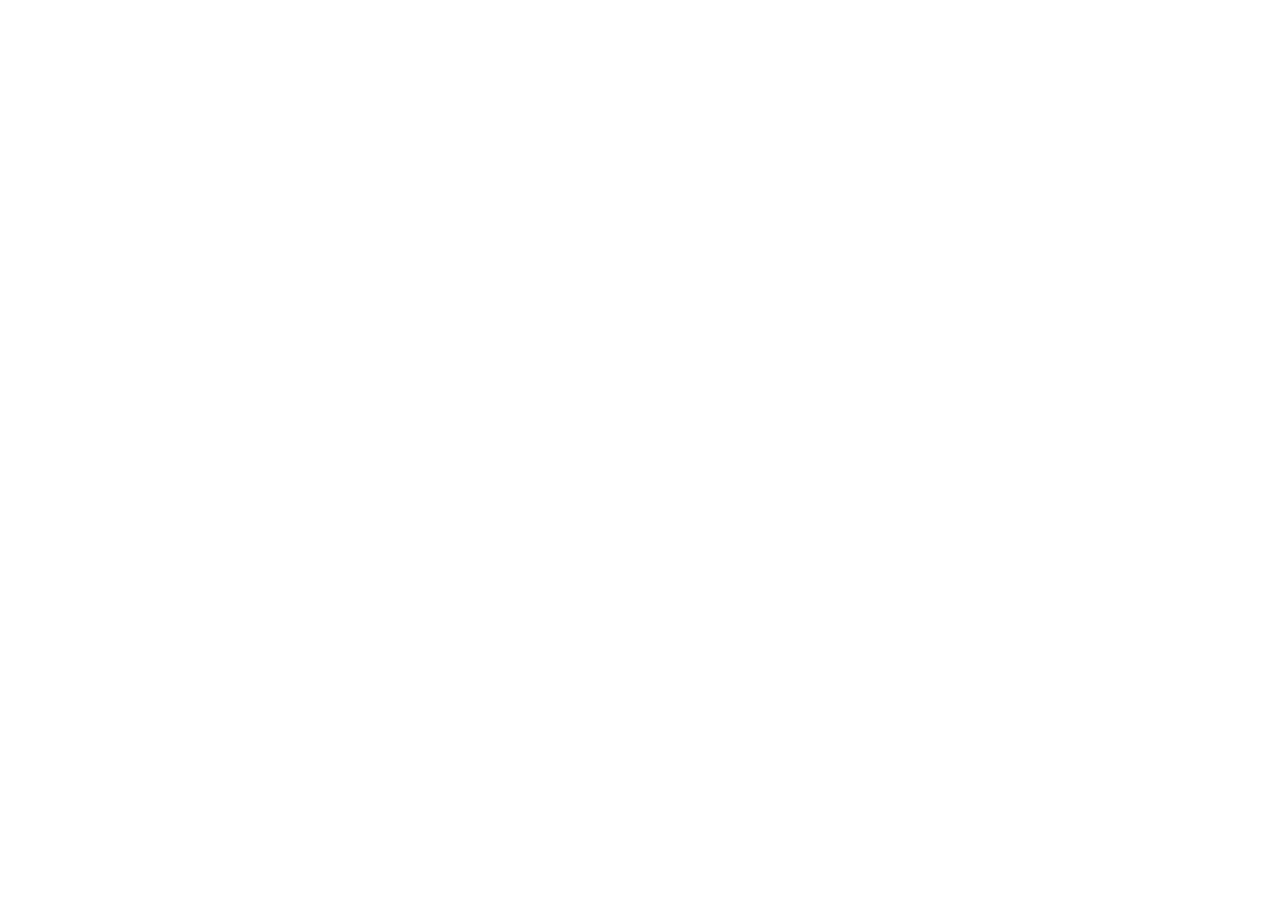
==== browser/index.html @ 31e90f20 "Auto-generated commit" ====
<!doctype html>
<html lang="en" data-beasties-container>
<head>
  <meta charset="utf-8">
  <title>ISGEO - software development, GPS  navigation and logistics, information products | www.isgeo.com.ua</title>
  <base href="/official_site/">
  <meta name="viewport" content="width=device-width, initial-scale=1">
  <link rel="icon" type="image/x-icon" href="favicon.ico">
  <!-- Google tag (gtag.js) -->
  <script async src="https://www.googletagmanager.com/gtag/js?id=G-CBQEZBY42L"></script>
  <script>
    window.dataLayer = window.dataLayer || [];
    function gtag(){dataLayer.push(arguments);}
    gtag('js', new Date());

    gtag('config', 'G-CBQEZBY42L');
  </script>
<style>:root{--bs-blue:#0d6efd;--bs-indigo:#6610f2;--bs-purple:#6f42c1;--bs-pink:#d63384;--bs-red:#dc3545;--bs-orange:#fd7e14;--bs-yellow:#ffc107;--bs-green:#198754;--bs-teal:#20c997;--bs-cyan:#0dcaf0;--bs-black:#000;--bs-white:#fff;--bs-gray:#6c757d;--bs-gray-dark:#343a40;--bs-gray-100:#f8f9fa;--bs-gray-200:#e9ecef;--bs-gray-300:#dee2e6;--bs-gray-400:#ced4da;--bs-gray-500:#adb5bd;--bs-gray-600:#6c757d;--bs-gray-700:#495057;--bs-gray-800:#343a40;--bs-gray-900:#212529;--bs-primary:#0d6efd;--bs-secondary:#6c757d;--bs-success:#198754;--bs-info:#0dcaf0;--bs-warning:#ffc107;--bs-danger:#dc3545;--bs-light:#f8f9fa;--bs-dark:#212529;--bs-primary-rgb:13, 110, 253;--bs-secondary-rgb:108, 117, 125;--bs-success-rgb:25, 135, 84;--bs-info-rgb:13, 202, 240;--bs-warning-rgb:255, 193, 7;--bs-danger-rgb:220, 53, 69;--bs-light-rgb:248, 249, 250;--bs-dark-rgb:33, 37, 41;--bs-primary-text-emphasis:rgb(5.2, 44, 101.2);--bs-secondary-text-emphasis:rgb(43.2, 46.8, 50);--bs-success-text-emphasis:rgb(10, 54, 33.6);--bs-info-text-emphasis:rgb(5.2, 80.8, 96);--bs-warning-text-emphasis:rgb(102, 77.2, 2.8);--bs-danger-text-emphasis:rgb(88, 21.2, 27.6);--bs-light-text-emphasis:#495057;--bs-dark-text-emphasis:#495057;--bs-primary-bg-subtle:rgb(206.6, 226, 254.6);--bs-secondary-bg-subtle:rgb(225.6, 227.4, 229);--bs-success-bg-subtle:rgb(209, 231, 220.8);--bs-info-bg-subtle:rgb(206.6, 244.4, 252);--bs-warning-bg-subtle:rgb(255, 242.6, 205.4);--bs-danger-bg-subtle:rgb(248, 214.6, 217.8);--bs-light-bg-subtle:rgb(251.5, 252, 252.5);--bs-dark-bg-subtle:#ced4da;--bs-primary-border-subtle:rgb(158.2, 197, 254.2);--bs-secondary-border-subtle:rgb(196.2, 199.8, 203);--bs-success-border-subtle:rgb(163, 207, 186.6);--bs-info-border-subtle:rgb(158.2, 233.8, 249);--bs-warning-border-subtle:rgb(255, 230.2, 155.8);--bs-danger-border-subtle:rgb(241, 174.2, 180.6);--bs-light-border-subtle:#e9ecef;--bs-dark-border-subtle:#adb5bd;--bs-white-rgb:255, 255, 255;--bs-black-rgb:0, 0, 0;--bs-font-sans-serif:system-ui, -apple-system, "Segoe UI", Roboto, "Helvetica Neue", "Noto Sans", "Liberation Sans", Arial, sans-serif, "Apple Color Emoji", "Segoe UI Emoji", "Segoe UI Symbol", "Noto Color Emoji";--bs-font-monospace:SFMono-Regular, Menlo, Monaco, Consolas, "Liberation Mono", "Courier New", monospace;--bs-gradient:linear-gradient(180deg, rgba(255, 255, 255, .15), rgba(255, 255, 255, 0));--bs-body-font-family:var(--bs-font-sans-serif);--bs-body-font-size:1rem;--bs-body-font-weight:400;--bs-body-line-height:1.5;--bs-body-color:#212529;--bs-body-color-rgb:33, 37, 41;--bs-body-bg:#fff;--bs-body-bg-rgb:255, 255, 255;--bs-emphasis-color:#000;--bs-emphasis-color-rgb:0, 0, 0;--bs-secondary-color:rgba(33, 37, 41, .75);--bs-secondary-color-rgb:33, 37, 41;--bs-secondary-bg:#e9ecef;--bs-secondary-bg-rgb:233, 236, 239;--bs-tertiary-color:rgba(33, 37, 41, .5);--bs-tertiary-color-rgb:33, 37, 41;--bs-tertiary-bg:#f8f9fa;--bs-tertiary-bg-rgb:248, 249, 250;--bs-heading-color:inherit;--bs-link-color:#0d6efd;--bs-link-color-rgb:13, 110, 253;--bs-link-decoration:underline;--bs-link-hover-color:rgb(10.4, 88, 202.4);--bs-link-hover-color-rgb:10, 88, 202;--bs-code-color:#d63384;--bs-highlight-color:#212529;--bs-highlight-bg:rgb(255, 242.6, 205.4);--bs-border-width:1px;--bs-border-style:solid;--bs-border-color:#dee2e6;--bs-border-color-translucent:rgba(0, 0, 0, .175);--bs-border-radius:.375rem;--bs-border-radius-sm:.25rem;--bs-border-radius-lg:.5rem;--bs-border-radius-xl:1rem;--bs-border-radius-xxl:2rem;--bs-border-radius-2xl:var(--bs-border-radius-xxl);--bs-border-radius-pill:50rem;--bs-box-shadow:0 .5rem 1rem rgba(0, 0, 0, .15);--bs-box-shadow-sm:0 .125rem .25rem rgba(0, 0, 0, .075);--bs-box-shadow-lg:0 1rem 3rem rgba(0, 0, 0, .175);--bs-box-shadow-inset:inset 0 1px 2px rgba(0, 0, 0, .075);--bs-focus-ring-width:.25rem;--bs-focus-ring-opacity:.25;--bs-focus-ring-color:rgba(13, 110, 253, .25);--bs-form-valid-color:#198754;--bs-form-valid-border-color:#198754;--bs-form-invalid-color:#dc3545;--bs-form-invalid-border-color:#dc3545}*,*:before,*:after{box-sizing:border-box}@media(prefers-reduced-motion:no-preference){:root{scroll-behavior:smooth}}body{margin:0;font-family:var(--bs-body-font-family);font-size:var(--bs-body-font-size);font-weight:var(--bs-body-font-weight);line-height:var(--bs-body-line-height);color:var(--bs-body-color);text-align:var(--bs-body-text-align);background-color:var(--bs-body-bg);-webkit-text-size-adjust:100%;-webkit-tap-highlight-color:rgba(0,0,0,0)}:root{--bs-breakpoint-xs:0;--bs-breakpoint-sm:576px;--bs-breakpoint-md:768px;--bs-breakpoint-lg:992px;--bs-breakpoint-xl:1200px;--bs-breakpoint-xxl:1400px}:root{--bs-btn-close-filter: }:root{--bs-carousel-indicator-active-bg:#fff;--bs-carousel-caption-color:#fff;--bs-carousel-control-icon-filter: }body{font-family:Verdana,Arial,Helvetica,sans-serif;font-size:14px;margin:0;padding:0;color:#336;background:url("./media/bg-3WB65SYJ.png");background-repeat:repeat;background-position:center center}</style><link rel="stylesheet" href="styles-R26B5EW3.css" media="print" onload="this.media='all'"><noscript><link rel="stylesheet" href="styles-R26B5EW3.css"></noscript></head>
<body>
  <app-root></app-root>
<script src="polyfills-3YCQEDW2.js" type="module"></script><script src="main-HQLZLYLQ.js" type="module"></script></body>
</html>
---- browser/styles-R26B5EW3.css ----
@charset "UTF-8";:root,[data-bs-theme=light]{--bs-blue: #0d6efd;--bs-indigo: #6610f2;--bs-purple: #6f42c1;--bs-pink: #d63384;--bs-red: #dc3545;--bs-orange: #fd7e14;--bs-yellow: #ffc107;--bs-green: #198754;--bs-teal: #20c997;--bs-cyan: #0dcaf0;--bs-black: #000;--bs-white: #fff;--bs-gray: #6c757d;--bs-gray-dark: #343a40;--bs-gray-100: #f8f9fa;--bs-gray-200: #e9ecef;--bs-gray-300: #dee2e6;--bs-gray-400: #ced4da;--bs-gray-500: #adb5bd;--bs-gray-600: #6c757d;--bs-gray-700: #495057;--bs-gray-800: #343a40;--bs-gray-900: #212529;--bs-primary: #0d6efd;--bs-secondary: #6c757d;--bs-success: #198754;--bs-info: #0dcaf0;--bs-warning: #ffc107;--bs-danger: #dc3545;--bs-light: #f8f9fa;--bs-dark: #212529;--bs-primary-rgb: 13, 110, 253;--bs-secondary-rgb: 108, 117, 125;--bs-success-rgb: 25, 135, 84;--bs-info-rgb: 13, 202, 240;--bs-warning-rgb: 255, 193, 7;--bs-danger-rgb: 220, 53, 69;--bs-light-rgb: 248, 249, 250;--bs-dark-rgb: 33, 37, 41;--bs-primary-text-emphasis: rgb(5.2, 44, 101.2);--bs-secondary-text-emphasis: rgb(43.2, 46.8, 50);--bs-success-text-emphasis: rgb(10, 54, 33.6);--bs-info-text-emphasis: rgb(5.2, 80.8, 96);--bs-warning-text-emphasis: rgb(102, 77.2, 2.8);--bs-danger-text-emphasis: rgb(88, 21.2, 27.6);--bs-light-text-emphasis: #495057;--bs-dark-text-emphasis: #495057;--bs-primary-bg-subtle: rgb(206.6, 226, 254.6);--bs-secondary-bg-subtle: rgb(225.6, 227.4, 229);--bs-success-bg-subtle: rgb(209, 231, 220.8);--bs-info-bg-subtle: rgb(206.6, 244.4, 252);--bs-warning-bg-subtle: rgb(255, 242.6, 205.4);--bs-danger-bg-subtle: rgb(248, 214.6, 217.8);--bs-light-bg-subtle: rgb(251.5, 252, 252.5);--bs-dark-bg-subtle: #ced4da;--bs-primary-border-subtle: rgb(158.2, 197, 254.2);--bs-secondary-border-subtle: rgb(196.2, 199.8, 203);--bs-success-border-subtle: rgb(163, 207, 186.6);--bs-info-border-subtle: rgb(158.2, 233.8, 249);--bs-warning-border-subtle: rgb(255, 230.2, 155.8);--bs-danger-border-subtle: rgb(241, 174.2, 180.6);--bs-light-border-subtle: #e9ecef;--bs-dark-border-subtle: #adb5bd;--bs-white-rgb: 255, 255, 255;--bs-black-rgb: 0, 0, 0;--bs-font-sans-serif: system-ui, -apple-system, "Segoe UI", Roboto, "Helvetica Neue", "Noto Sans", "Liberation Sans", Arial, sans-serif, "Apple Color Emoji", "Segoe UI Emoji", "Segoe UI Symbol", "Noto Color Emoji";--bs-font-monospace: SFMono-Regular, Menlo, Monaco, Consolas, "Liberation Mono", "Courier New", monospace;--bs-gradient: linear-gradient(180deg, rgba(255, 255, 255, .15), rgba(255, 255, 255, 0));--bs-body-font-family: var(--bs-font-sans-serif);--bs-body-font-size: 1rem;--bs-body-font-weight: 400;--bs-body-line-height: 1.5;--bs-body-color: #212529;--bs-body-color-rgb: 33, 37, 41;--bs-body-bg: #fff;--bs-body-bg-rgb: 255, 255, 255;--bs-emphasis-color: #000;--bs-emphasis-color-rgb: 0, 0, 0;--bs-secondary-color: rgba(33, 37, 41, .75);--bs-secondary-color-rgb: 33, 37, 41;--bs-secondary-bg: #e9ecef;--bs-secondary-bg-rgb: 233, 236, 239;--bs-tertiary-color: rgba(33, 37, 41, .5);--bs-tertiary-color-rgb: 33, 37, 41;--bs-tertiary-bg: #f8f9fa;--bs-tertiary-bg-rgb: 248, 249, 250;--bs-heading-color: inherit;--bs-link-color: #0d6efd;--bs-link-color-rgb: 13, 110, 253;--bs-link-decoration: underline;--bs-link-hover-color: rgb(10.4, 88, 202.4);--bs-link-hover-color-rgb: 10, 88, 202;--bs-code-color: #d63384;--bs-highlight-color: #212529;--bs-highlight-bg: rgb(255, 242.6, 205.4);--bs-border-width: 1px;--bs-border-style: solid;--bs-border-color: #dee2e6;--bs-border-color-translucent: rgba(0, 0, 0, .175);--bs-border-radius: .375rem;--bs-border-radius-sm: .25rem;--bs-border-radius-lg: .5rem;--bs-border-radius-xl: 1rem;--bs-border-radius-xxl: 2rem;--bs-border-radius-2xl: var(--bs-border-radius-xxl);--bs-border-radius-pill: 50rem;--bs-box-shadow: 0 .5rem 1rem rgba(0, 0, 0, .15);--bs-box-shadow-sm: 0 .125rem .25rem rgba(0, 0, 0, .075);--bs-box-shadow-lg: 0 1rem 3rem rgba(0, 0, 0, .175);--bs-box-shadow-inset: inset 0 1px 2px rgba(0, 0, 0, .075);--bs-focus-ring-width: .25rem;--bs-focus-ring-opacity: .25;--bs-focus-ring-color: rgba(13, 110, 253, .25);--bs-form-valid-color: #198754;--bs-form-valid-border-color: #198754;--bs-form-invalid-color: #dc3545;--bs-form-invalid-border-color: #dc3545}[data-bs-theme=dark]{color-scheme:dark;--bs-body-color: #dee2e6;--bs-body-color-rgb: 222, 226, 230;--bs-body-bg: #212529;--bs-body-bg-rgb: 33, 37, 41;--bs-emphasis-color: #fff;--bs-emphasis-color-rgb: 255, 255, 255;--bs-secondary-color: rgba(222, 226, 230, .75);--bs-secondary-color-rgb: 222, 226, 230;--bs-secondary-bg: #343a40;--bs-secondary-bg-rgb: 52, 58, 64;--bs-tertiary-color: rgba(222, 226, 230, .5);--bs-tertiary-color-rgb: 222, 226, 230;--bs-tertiary-bg: rgb(42.5, 47.5, 52.5);--bs-tertiary-bg-rgb: 43, 48, 53;--bs-primary-text-emphasis: rgb(109.8, 168, 253.8);--bs-secondary-text-emphasis: rgb(166.8, 172.2, 177);--bs-success-text-emphasis: rgb(117, 183, 152.4);--bs-info-text-emphasis: rgb(109.8, 223.2, 246);--bs-warning-text-emphasis: rgb(255, 217.8, 106.2);--bs-danger-text-emphasis: rgb(234, 133.8, 143.4);--bs-light-text-emphasis: #f8f9fa;--bs-dark-text-emphasis: #dee2e6;--bs-primary-bg-subtle: rgb(2.6, 22, 50.6);--bs-secondary-bg-subtle: rgb(21.6, 23.4, 25);--bs-success-bg-subtle: rgb(5, 27, 16.8);--bs-info-bg-subtle: rgb(2.6, 40.4, 48);--bs-warning-bg-subtle: rgb(51, 38.6, 1.4);--bs-danger-bg-subtle: rgb(44, 10.6, 13.8);--bs-light-bg-subtle: #343a40;--bs-dark-bg-subtle: #1a1d20;--bs-primary-border-subtle: rgb(7.8, 66, 151.8);--bs-secondary-border-subtle: rgb(64.8, 70.2, 75);--bs-success-border-subtle: rgb(15, 81, 50.4);--bs-info-border-subtle: rgb(7.8, 121.2, 144);--bs-warning-border-subtle: rgb(153, 115.8, 4.2);--bs-danger-border-subtle: rgb(132, 31.8, 41.4);--bs-light-border-subtle: #495057;--bs-dark-border-subtle: #343a40;--bs-heading-color: inherit;--bs-link-color: rgb(109.8, 168, 253.8);--bs-link-hover-color: rgb(138.84, 185.4, 254.04);--bs-link-color-rgb: 110, 168, 254;--bs-link-hover-color-rgb: 139, 185, 254;--bs-code-color: rgb(230.4, 132.6, 181.2);--bs-highlight-color: #dee2e6;--bs-highlight-bg: rgb(102, 77.2, 2.8);--bs-border-color: #495057;--bs-border-color-translucent: rgba(255, 255, 255, .15);--bs-form-valid-color: rgb(117, 183, 152.4);--bs-form-valid-border-color: rgb(117, 183, 152.4);--bs-form-invalid-color: rgb(234, 133.8, 143.4);--bs-form-invalid-border-color: rgb(234, 133.8, 143.4)}*,*:before,*:after{box-sizing:border-box}@media(prefers-reduced-motion:no-preference){:root{scroll-behavior:smooth}}body{margin:0;font-family:var(--bs-body-font-family);font-size:var(--bs-body-font-size);font-weight:var(--bs-body-font-weight);line-height:var(--bs-body-line-height);color:var(--bs-body-color);text-align:var(--bs-body-text-align);background-color:var(--bs-body-bg);-webkit-text-size-adjust:100%;-webkit-tap-highlight-color:rgba(0,0,0,0)}hr{margin:1rem 0;color:inherit;border:0;border-top:var(--bs-border-width) solid;opacity:.25}h6,.h6,h5,.h5,h4,.h4,h3,.h3,h2,.h2,h1,.h1{margin-top:0;margin-bottom:.5rem;font-weight:500;line-height:1.2;color:var(--bs-heading-color)}h1,.h1{font-size:calc(1.375rem + 1.5vw)}@media(min-width:1200px){h1,.h1{font-size:2.5rem}}h2,.h2{font-size:calc(1.325rem + .9vw)}@media(min-width:1200px){h2,.h2{font-size:2rem}}h3,.h3{font-size:calc(1.3rem + .6vw)}@media(min-width:1200px){h3,.h3{font-size:1.75rem}}h4,.h4{font-size:calc(1.275rem + .3vw)}@media(min-width:1200px){h4,.h4{font-size:1.5rem}}h5,.h5{font-size:1.25rem}h6,.h6{font-size:1rem}p{margin-top:0;margin-bottom:1rem}abbr[title]{text-decoration:underline dotted;cursor:help;text-decoration-skip-ink:none}address{margin-bottom:1rem;font-style:normal;line-height:inherit}ol,ul{padding-left:2rem}ol,ul,dl{margin-top:0;margin-bottom:1rem}ol ol,ul ul,ol ul,ul ol{margin-bottom:0}dt{font-weight:700}dd{margin-bottom:.5rem;margin-left:0}blockquote{margin:0 0 1rem}b,strong{font-weight:bolder}small,.small{font-size:.875em}mark,.mark{padding:.1875em;color:var(--bs-highlight-color);background-color:var(--bs-highlight-bg)}sub,sup{position:relative;font-size:.75em;line-height:0;vertical-align:baseline}sub{bottom:-.25em}sup{top:-.5em}a{color:rgba(var(--bs-link-color-rgb),var(--bs-link-opacity, 1));text-decoration:underline}a:hover{--bs-link-color-rgb: var(--bs-link-hover-color-rgb)}a:not([href]):not([class]),a:not([href]):not([class]):hover{color:inherit;text-decoration:none}pre,code,kbd,samp{font-family:var(--bs-font-monospace);font-size:1em}pre{display:block;margin-top:0;margin-bottom:1rem;overflow:auto;font-size:.875em}pre code{font-size:inherit;color:inherit;word-break:normal}code{font-size:.875em;color:var(--bs-code-color);word-wrap:break-word}a>code{color:inherit}kbd{padding:.1875rem .375rem;font-size:.875em;color:var(--bs-body-bg);background-color:var(--bs-body-color);border-radius:.25rem}kbd kbd{padding:0;font-size:1em}figure{margin:0 0 1rem}img,svg{vertical-align:middle}table{caption-side:bottom;border-collapse:collapse}caption{padding-top:.5rem;padding-bottom:.5rem;color:var(--bs-secondary-color);text-align:left}th{text-align:inherit;text-align:-webkit-match-parent}thead,tbody,tfoot,tr,td,th{border-color:inherit;border-style:solid;border-width:0}label{display:inline-block}button{border-radius:0}button:focus:not(:focus-visible){outline:0}input,button,select,optgroup,textarea{margin:0;font-family:inherit;font-size:inherit;line-height:inherit}button,select{text-transform:none}[role=button]{cursor:pointer}select{word-wrap:normal}select:disabled{opacity:1}[list]:not([type=date]):not([type=datetime-local]):not([type=month]):not([type=week]):not([type=time])::-webkit-calendar-picker-indicator{display:none!important}button,[type=button],[type=reset],[type=submit]{-webkit-appearance:button}button:not(:disabled),[type=button]:not(:disabled),[type=reset]:not(:disabled),[type=submit]:not(:disabled){cursor:pointer}::-moz-focus-inner{padding:0;border-style:none}textarea{resize:vertical}fieldset{min-width:0;padding:0;margin:0;border:0}legend{float:left;width:100%;padding:0;margin-bottom:.5rem;line-height:inherit;font-size:calc(1.275rem + .3vw)}@media(min-width:1200px){legend{font-size:1.5rem}}legend+*{clear:left}::-webkit-datetime-edit-fields-wrapper,::-webkit-datetime-edit-text,::-webkit-datetime-edit-minute,::-webkit-datetime-edit-hour-field,::-webkit-datetime-edit-day-field,::-webkit-datetime-edit-month-field,::-webkit-datetime-edit-year-field{padding:0}::-webkit-inner-spin-button{height:auto}[type=search]{-webkit-appearance:textfield;outline-offset:-2px}[type=search]::-webkit-search-cancel-button{cursor:pointer;filter:grayscale(1)}::-webkit-search-decoration{-webkit-appearance:none}::-webkit-color-swatch-wrapper{padding:0}::file-selector-button{font:inherit;-webkit-appearance:button}output{display:inline-block}iframe{border:0}summary{display:list-item;cursor:pointer}progress{vertical-align:baseline}[hidden]{display:none!important}.lead{font-size:1.25rem;font-weight:300}.display-1{font-weight:300;line-height:1.2;font-size:calc(1.625rem + 4.5vw)}@media(min-width:1200px){.display-1{font-size:5rem}}.display-2{font-weight:300;line-height:1.2;font-size:calc(1.575rem + 3.9vw)}@media(min-width:1200px){.display-2{font-size:4.5rem}}.display-3{font-weight:300;line-height:1.2;font-size:calc(1.525rem + 3.3vw)}@media(min-width:1200px){.display-3{font-size:4rem}}.display-4{font-weight:300;line-height:1.2;font-size:calc(1.475rem + 2.7vw)}@media(min-width:1200px){.display-4{font-size:3.5rem}}.display-5{font-weight:300;line-height:1.2;font-size:calc(1.425rem + 2.1vw)}@media(min-width:1200px){.display-5{font-size:3rem}}.display-6{font-weight:300;line-height:1.2;font-size:calc(1.375rem + 1.5vw)}@media(min-width:1200px){.display-6{font-size:2.5rem}}.list-unstyled,.list-inline{padding-left:0;list-style:none}.list-inline-item{display:inline-block}.list-inline-item:not(:last-child){margin-right:.5rem}.initialism{font-size:.875em;text-transform:uppercase}.blockquote{margin-bottom:1rem;font-size:1.25rem}.blockquote>:last-child{margin-bottom:0}.blockquote-footer{margin-top:-1rem;margin-bottom:1rem;font-size:.875em;color:#6c757d}.blockquote-footer:before{content:"\2014\a0"}.img-fluid{max-width:100%;height:auto}.img-thumbnail{padding:.25rem;background-color:var(--bs-body-bg);border:var(--bs-border-width) solid var(--bs-border-color);border-radius:var(--bs-border-radius);max-width:100%;height:auto}.figure{display:inline-block}.figure-img{margin-bottom:.5rem;line-height:1}.figure-caption{font-size:.875em;color:var(--bs-secondary-color)}.container,.container-fluid,.container-xxl,.container-xl,.container-lg,.container-md,.container-sm{--bs-gutter-x: 1.5rem;--bs-gutter-y: 0;width:100%;padding-right:calc(var(--bs-gutter-x) * .5);padding-left:calc(var(--bs-gutter-x) * .5);margin-right:auto;margin-left:auto}@media(min-width:576px){.container-sm,.container{max-width:540px}}@media(min-width:768px){.container-md,.container-sm,.container{max-width:720px}}@media(min-width:992px){.container-lg,.container-md,.container-sm,.container{max-width:960px}}@media(min-width:1200px){.container-xl,.container-lg,.container-md,.container-sm,.container{max-width:1140px}}@media(min-width:1400px){.container-xxl,.container-xl,.container-lg,.container-md,.container-sm,.container{max-width:1320px}}:root{--bs-breakpoint-xs: 0;--bs-breakpoint-sm: 576px;--bs-breakpoint-md: 768px;--bs-breakpoint-lg: 992px;--bs-breakpoint-xl: 1200px;--bs-breakpoint-xxl: 1400px}.row{--bs-gutter-x: 1.5rem;--bs-gutter-y: 0;display:flex;flex-wrap:wrap;margin-top:calc(-1 * var(--bs-gutter-y));margin-right:calc(-.5 * var(--bs-gutter-x));margin-left:calc(-.5 * var(--bs-gutter-x))}.row>*{flex-shrink:0;width:100%;max-width:100%;padding-right:calc(var(--bs-gutter-x) * .5);padding-left:calc(var(--bs-gutter-x) * .5);margin-top:var(--bs-gutter-y)}.col{flex:1 0 0}.row-cols-auto>*{flex:0 0 auto;width:auto}.row-cols-1>*{flex:0 0 auto;width:100%}.row-cols-2>*{flex:0 0 auto;width:50%}.row-cols-3>*{flex:0 0 auto;width:33.33333333%}.row-cols-4>*{flex:0 0 auto;width:25%}.row-cols-5>*{flex:0 0 auto;width:20%}.row-cols-6>*{flex:0 0 auto;width:16.66666667%}.col-auto{flex:0 0 auto;width:auto}.col-1{flex:0 0 auto;width:8.33333333%}.col-2{flex:0 0 auto;width:16.66666667%}.col-3{flex:0 0 auto;width:25%}.col-4{flex:0 0 auto;width:33.33333333%}.col-5{flex:0 0 auto;width:41.66666667%}.col-6{flex:0 0 auto;width:50%}.col-7{flex:0 0 auto;width:58.33333333%}.col-8{flex:0 0 auto;width:66.66666667%}.col-9{flex:0 0 auto;width:75%}.col-10{flex:0 0 auto;width:83.33333333%}.col-11{flex:0 0 auto;width:91.66666667%}.col-12{flex:0 0 auto;width:100%}.offset-1{margin-left:8.33333333%}.offset-2{margin-left:16.66666667%}.offset-3{margin-left:25%}.offset-4{margin-left:33.33333333%}.offset-5{margin-left:41.66666667%}.offset-6{margin-left:50%}.offset-7{margin-left:58.33333333%}.offset-8{margin-left:66.66666667%}.offset-9{margin-left:75%}.offset-10{margin-left:83.33333333%}.offset-11{margin-left:91.66666667%}.g-0,.gx-0{--bs-gutter-x: 0}.g-0,.gy-0{--bs-gutter-y: 0}.g-1,.gx-1{--bs-gutter-x: .25rem}.g-1,.gy-1{--bs-gutter-y: .25rem}.g-2,.gx-2{--bs-gutter-x: .5rem}.g-2,.gy-2{--bs-gutter-y: .5rem}.g-3,.gx-3{--bs-gutter-x: 1rem}.g-3,.gy-3{--bs-gutter-y: 1rem}.g-4,.gx-4{--bs-gutter-x: 1.5rem}.g-4,.gy-4{--bs-gutter-y: 1.5rem}.g-5,.gx-5{--bs-gutter-x: 3rem}.g-5,.gy-5{--bs-gutter-y: 3rem}@media(min-width:576px){.col-sm{flex:1 0 0}.row-cols-sm-auto>*{flex:0 0 auto;width:auto}.row-cols-sm-1>*{flex:0 0 auto;width:100%}.row-cols-sm-2>*{flex:0 0 auto;width:50%}.row-cols-sm-3>*{flex:0 0 auto;width:33.33333333%}.row-cols-sm-4>*{flex:0 0 auto;width:25%}.row-cols-sm-5>*{flex:0 0 auto;width:20%}.row-cols-sm-6>*{flex:0 0 auto;width:16.66666667%}.col-sm-auto{flex:0 0 auto;width:auto}.col-sm-1{flex:0 0 auto;width:8.33333333%}.col-sm-2{flex:0 0 auto;width:16.66666667%}.col-sm-3{flex:0 0 auto;width:25%}.col-sm-4{flex:0 0 auto;width:33.33333333%}.col-sm-5{flex:0 0 auto;width:41.66666667%}.col-sm-6{flex:0 0 auto;width:50%}.col-sm-7{flex:0 0 auto;width:58.33333333%}.col-sm-8{flex:0 0 auto;width:66.66666667%}.col-sm-9{flex:0 0 auto;width:75%}.col-sm-10{flex:0 0 auto;width:83.33333333%}.col-sm-11{flex:0 0 auto;width:91.66666667%}.col-sm-12{flex:0 0 auto;width:100%}.offset-sm-0{margin-left:0}.offset-sm-1{margin-left:8.33333333%}.offset-sm-2{margin-left:16.66666667%}.offset-sm-3{margin-left:25%}.offset-sm-4{margin-left:33.33333333%}.offset-sm-5{margin-left:41.66666667%}.offset-sm-6{margin-left:50%}.offset-sm-7{margin-left:58.33333333%}.offset-sm-8{margin-left:66.66666667%}.offset-sm-9{margin-left:75%}.offset-sm-10{margin-left:83.33333333%}.offset-sm-11{margin-left:91.66666667%}.g-sm-0,.gx-sm-0{--bs-gutter-x: 0}.g-sm-0,.gy-sm-0{--bs-gutter-y: 0}.g-sm-1,.gx-sm-1{--bs-gutter-x: .25rem}.g-sm-1,.gy-sm-1{--bs-gutter-y: .25rem}.g-sm-2,.gx-sm-2{--bs-gutter-x: .5rem}.g-sm-2,.gy-sm-2{--bs-gutter-y: .5rem}.g-sm-3,.gx-sm-3{--bs-gutter-x: 1rem}.g-sm-3,.gy-sm-3{--bs-gutter-y: 1rem}.g-sm-4,.gx-sm-4{--bs-gutter-x: 1.5rem}.g-sm-4,.gy-sm-4{--bs-gutter-y: 1.5rem}.g-sm-5,.gx-sm-5{--bs-gutter-x: 3rem}.g-sm-5,.gy-sm-5{--bs-gutter-y: 3rem}}@media(min-width:768px){.col-md{flex:1 0 0}.row-cols-md-auto>*{flex:0 0 auto;width:auto}.row-cols-md-1>*{flex:0 0 auto;width:100%}.row-cols-md-2>*{flex:0 0 auto;width:50%}.row-cols-md-3>*{flex:0 0 auto;width:33.33333333%}.row-cols-md-4>*{flex:0 0 auto;width:25%}.row-cols-md-5>*{flex:0 0 auto;width:20%}.row-cols-md-6>*{flex:0 0 auto;width:16.66666667%}.col-md-auto{flex:0 0 auto;width:auto}.col-md-1{flex:0 0 auto;width:8.33333333%}.col-md-2{flex:0 0 auto;width:16.66666667%}.col-md-3{flex:0 0 auto;width:25%}.col-md-4{flex:0 0 auto;width:33.33333333%}.col-md-5{flex:0 0 auto;width:41.66666667%}.col-md-6{flex:0 0 auto;width:50%}.col-md-7{flex:0 0 auto;width:58.33333333%}.col-md-8{flex:0 0 auto;width:66.66666667%}.col-md-9{flex:0 0 auto;width:75%}.col-md-10{flex:0 0 auto;width:83.33333333%}.col-md-11{flex:0 0 auto;width:91.66666667%}.col-md-12{flex:0 0 auto;width:100%}.offset-md-0{margin-left:0}.offset-md-1{margin-left:8.33333333%}.offset-md-2{margin-left:16.66666667%}.offset-md-3{margin-left:25%}.offset-md-4{margin-left:33.33333333%}.offset-md-5{margin-left:41.66666667%}.offset-md-6{margin-left:50%}.offset-md-7{margin-left:58.33333333%}.offset-md-8{margin-left:66.66666667%}.offset-md-9{margin-left:75%}.offset-md-10{margin-left:83.33333333%}.offset-md-11{margin-left:91.66666667%}.g-md-0,.gx-md-0{--bs-gutter-x: 0}.g-md-0,.gy-md-0{--bs-gutter-y: 0}.g-md-1,.gx-md-1{--bs-gutter-x: .25rem}.g-md-1,.gy-md-1{--bs-gutter-y: .25rem}.g-md-2,.gx-md-2{--bs-gutter-x: .5rem}.g-md-2,.gy-md-2{--bs-gutter-y: .5rem}.g-md-3,.gx-md-3{--bs-gutter-x: 1rem}.g-md-3,.gy-md-3{--bs-gutter-y: 1rem}.g-md-4,.gx-md-4{--bs-gutter-x: 1.5rem}.g-md-4,.gy-md-4{--bs-gutter-y: 1.5rem}.g-md-5,.gx-md-5{--bs-gutter-x: 3rem}.g-md-5,.gy-md-5{--bs-gutter-y: 3rem}}@media(min-width:992px){.col-lg{flex:1 0 0}.row-cols-lg-auto>*{flex:0 0 auto;width:auto}.row-cols-lg-1>*{flex:0 0 auto;width:100%}.row-cols-lg-2>*{flex:0 0 auto;width:50%}.row-cols-lg-3>*{flex:0 0 auto;width:33.33333333%}.row-cols-lg-4>*{flex:0 0 auto;width:25%}.row-cols-lg-5>*{flex:0 0 auto;width:20%}.row-cols-lg-6>*{flex:0 0 auto;width:16.66666667%}.col-lg-auto{flex:0 0 auto;width:auto}.col-lg-1{flex:0 0 auto;width:8.33333333%}.col-lg-2{flex:0 0 auto;width:16.66666667%}.col-lg-3{flex:0 0 auto;width:25%}.col-lg-4{flex:0 0 auto;width:33.33333333%}.col-lg-5{flex:0 0 auto;width:41.66666667%}.col-lg-6{flex:0 0 auto;width:50%}.col-lg-7{flex:0 0 auto;width:58.33333333%}.col-lg-8{flex:0 0 auto;width:66.66666667%}.col-lg-9{flex:0 0 auto;width:75%}.col-lg-10{flex:0 0 auto;width:83.33333333%}.col-lg-11{flex:0 0 auto;width:91.66666667%}.col-lg-12{flex:0 0 auto;width:100%}.offset-lg-0{margin-left:0}.offset-lg-1{margin-left:8.33333333%}.offset-lg-2{margin-left:16.66666667%}.offset-lg-3{margin-left:25%}.offset-lg-4{margin-left:33.33333333%}.offset-lg-5{margin-left:41.66666667%}.offset-lg-6{margin-left:50%}.offset-lg-7{margin-left:58.33333333%}.offset-lg-8{margin-left:66.66666667%}.offset-lg-9{margin-left:75%}.offset-lg-10{margin-left:83.33333333%}.offset-lg-11{margin-left:91.66666667%}.g-lg-0,.gx-lg-0{--bs-gutter-x: 0}.g-lg-0,.gy-lg-0{--bs-gutter-y: 0}.g-lg-1,.gx-lg-1{--bs-gutter-x: .25rem}.g-lg-1,.gy-lg-1{--bs-gutter-y: .25rem}.g-lg-2,.gx-lg-2{--bs-gutter-x: .5rem}.g-lg-2,.gy-lg-2{--bs-gutter-y: .5rem}.g-lg-3,.gx-lg-3{--bs-gutter-x: 1rem}.g-lg-3,.gy-lg-3{--bs-gutter-y: 1rem}.g-lg-4,.gx-lg-4{--bs-gutter-x: 1.5rem}.g-lg-4,.gy-lg-4{--bs-gutter-y: 1.5rem}.g-lg-5,.gx-lg-5{--bs-gutter-x: 3rem}.g-lg-5,.gy-lg-5{--bs-gutter-y: 3rem}}@media(min-width:1200px){.col-xl{flex:1 0 0}.row-cols-xl-auto>*{flex:0 0 auto;width:auto}.row-cols-xl-1>*{flex:0 0 auto;width:100%}.row-cols-xl-2>*{flex:0 0 auto;width:50%}.row-cols-xl-3>*{flex:0 0 auto;width:33.33333333%}.row-cols-xl-4>*{flex:0 0 auto;width:25%}.row-cols-xl-5>*{flex:0 0 auto;width:20%}.row-cols-xl-6>*{flex:0 0 auto;width:16.66666667%}.col-xl-auto{flex:0 0 auto;width:auto}.col-xl-1{flex:0 0 auto;width:8.33333333%}.col-xl-2{flex:0 0 auto;width:16.66666667%}.col-xl-3{flex:0 0 auto;width:25%}.col-xl-4{flex:0 0 auto;width:33.33333333%}.col-xl-5{flex:0 0 auto;width:41.66666667%}.col-xl-6{flex:0 0 auto;width:50%}.col-xl-7{flex:0 0 auto;width:58.33333333%}.col-xl-8{flex:0 0 auto;width:66.66666667%}.col-xl-9{flex:0 0 auto;width:75%}.col-xl-10{flex:0 0 auto;width:83.33333333%}.col-xl-11{flex:0 0 auto;width:91.66666667%}.col-xl-12{flex:0 0 auto;width:100%}.offset-xl-0{margin-left:0}.offset-xl-1{margin-left:8.33333333%}.offset-xl-2{margin-left:16.66666667%}.offset-xl-3{margin-left:25%}.offset-xl-4{margin-left:33.33333333%}.offset-xl-5{margin-left:41.66666667%}.offset-xl-6{margin-left:50%}.offset-xl-7{margin-left:58.33333333%}.offset-xl-8{margin-left:66.66666667%}.offset-xl-9{margin-left:75%}.offset-xl-10{margin-left:83.33333333%}.offset-xl-11{margin-left:91.66666667%}.g-xl-0,.gx-xl-0{--bs-gutter-x: 0}.g-xl-0,.gy-xl-0{--bs-gutter-y: 0}.g-xl-1,.gx-xl-1{--bs-gutter-x: .25rem}.g-xl-1,.gy-xl-1{--bs-gutter-y: .25rem}.g-xl-2,.gx-xl-2{--bs-gutter-x: .5rem}.g-xl-2,.gy-xl-2{--bs-gutter-y: .5rem}.g-xl-3,.gx-xl-3{--bs-gutter-x: 1rem}.g-xl-3,.gy-xl-3{--bs-gutter-y: 1rem}.g-xl-4,.gx-xl-4{--bs-gutter-x: 1.5rem}.g-xl-4,.gy-xl-4{--bs-gutter-y: 1.5rem}.g-xl-5,.gx-xl-5{--bs-gutter-x: 3rem}.g-xl-5,.gy-xl-5{--bs-gutter-y: 3rem}}@media(min-width:1400px){.col-xxl{flex:1 0 0}.row-cols-xxl-auto>*{flex:0 0 auto;width:auto}.row-cols-xxl-1>*{flex:0 0 auto;width:100%}.row-cols-xxl-2>*{flex:0 0 auto;width:50%}.row-cols-xxl-3>*{flex:0 0 auto;width:33.33333333%}.row-cols-xxl-4>*{flex:0 0 auto;width:25%}.row-cols-xxl-5>*{flex:0 0 auto;width:20%}.row-cols-xxl-6>*{flex:0 0 auto;width:16.66666667%}.col-xxl-auto{flex:0 0 auto;width:auto}.col-xxl-1{flex:0 0 auto;width:8.33333333%}.col-xxl-2{flex:0 0 auto;width:16.66666667%}.col-xxl-3{flex:0 0 auto;width:25%}.col-xxl-4{flex:0 0 auto;width:33.33333333%}.col-xxl-5{flex:0 0 auto;width:41.66666667%}.col-xxl-6{flex:0 0 auto;width:50%}.col-xxl-7{flex:0 0 auto;width:58.33333333%}.col-xxl-8{flex:0 0 auto;width:66.66666667%}.col-xxl-9{flex:0 0 auto;width:75%}.col-xxl-10{flex:0 0 auto;width:83.33333333%}.col-xxl-11{flex:0 0 auto;width:91.66666667%}.col-xxl-12{flex:0 0 auto;width:100%}.offset-xxl-0{margin-left:0}.offset-xxl-1{margin-left:8.33333333%}.offset-xxl-2{margin-left:16.66666667%}.offset-xxl-3{margin-left:25%}.offset-xxl-4{margin-left:33.33333333%}.offset-xxl-5{margin-left:41.66666667%}.offset-xxl-6{margin-left:50%}.offset-xxl-7{margin-left:58.33333333%}.offset-xxl-8{margin-left:66.66666667%}.offset-xxl-9{margin-left:75%}.offset-xxl-10{margin-left:83.33333333%}.offset-xxl-11{margin-left:91.66666667%}.g-xxl-0,.gx-xxl-0{--bs-gutter-x: 0}.g-xxl-0,.gy-xxl-0{--bs-gutter-y: 0}.g-xxl-1,.gx-xxl-1{--bs-gutter-x: .25rem}.g-xxl-1,.gy-xxl-1{--bs-gutter-y: .25rem}.g-xxl-2,.gx-xxl-2{--bs-gutter-x: .5rem}.g-xxl-2,.gy-xxl-2{--bs-gutter-y: .5rem}.g-xxl-3,.gx-xxl-3{--bs-gutter-x: 1rem}.g-xxl-3,.gy-xxl-3{--bs-gutter-y: 1rem}.g-xxl-4,.gx-xxl-4{--bs-gutter-x: 1.5rem}.g-xxl-4,.gy-xxl-4{--bs-gutter-y: 1.5rem}.g-xxl-5,.gx-xxl-5{--bs-gutter-x: 3rem}.g-xxl-5,.gy-xxl-5{--bs-gutter-y: 3rem}}.table{--bs-table-color-type: initial;--bs-table-bg-type: initial;--bs-table-color-state: initial;--bs-table-bg-state: initial;--bs-table-color: var(--bs-emphasis-color);--bs-table-bg: var(--bs-body-bg);--bs-table-border-color: var(--bs-border-color);--bs-table-accent-bg: transparent;--bs-table-striped-color: var(--bs-emphasis-color);--bs-table-striped-bg: rgba(var(--bs-emphasis-color-rgb), .05);--bs-table-active-color: var(--bs-emphasis-color);--bs-table-active-bg: rgba(var(--bs-emphasis-color-rgb), .1);--bs-table-hover-color: var(--bs-emphasis-color);--bs-table-hover-bg: rgba(var(--bs-emphasis-color-rgb), .075);width:100%;margin-bottom:1rem;vertical-align:top;border-color:var(--bs-table-border-color)}.table>:not(caption)>*>*{padding:.5rem;color:var(--bs-table-color-state, var(--bs-table-color-type, var(--bs-table-color)));background-color:var(--bs-table-bg);border-bottom-width:var(--bs-border-width);box-shadow:inset 0 0 0 9999px var(--bs-table-bg-state, var(--bs-table-bg-type, var(--bs-table-accent-bg)))}.table>tbody{vertical-align:inherit}.table>thead{vertical-align:bottom}.table-group-divider{border-top:calc(var(--bs-border-width) * 2) solid currentcolor}.caption-top{caption-side:top}.table-sm>:not(caption)>*>*{padding:.25rem}.table-bordered>:not(caption)>*{border-width:var(--bs-border-width) 0}.table-bordered>:not(caption)>*>*{border-width:0 var(--bs-border-width)}.table-borderless>:not(caption)>*>*{border-bottom-width:0}.table-borderless>:not(:first-child){border-top-width:0}.table-striped>tbody>tr:nth-of-type(odd)>*{--bs-table-color-type: var(--bs-table-striped-color);--bs-table-bg-type: var(--bs-table-striped-bg)}.table-striped-columns>:not(caption)>tr>:nth-child(2n){--bs-table-color-type: var(--bs-table-striped-color);--bs-table-bg-type: var(--bs-table-striped-bg)}.table-active{--bs-table-color-state: var(--bs-table-active-color);--bs-table-bg-state: var(--bs-table-active-bg)}.table-hover>tbody>tr:hover>*{--bs-table-color-state: var(--bs-table-hover-color);--bs-table-bg-state: var(--bs-table-hover-bg)}.table-primary{--bs-table-color: #000;--bs-table-bg: rgb(206.6, 226, 254.6);--bs-table-border-color: rgb(165.28, 180.8, 203.68);--bs-table-striped-bg: rgb(196.27, 214.7, 241.87);--bs-table-striped-color: #000;--bs-table-active-bg: rgb(185.94, 203.4, 229.14);--bs-table-active-color: #000;--bs-table-hover-bg: rgb(191.105, 209.05, 235.505);--bs-table-hover-color: #000;color:var(--bs-table-color);border-color:var(--bs-table-border-color)}.table-secondary{--bs-table-color: #000;--bs-table-bg: rgb(225.6, 227.4, 229);--bs-table-border-color: rgb(180.48, 181.92, 183.2);--bs-table-striped-bg: rgb(214.32, 216.03, 217.55);--bs-table-striped-color: #000;--bs-table-active-bg: rgb(203.04, 204.66, 206.1);--bs-table-active-color: #000;--bs-table-hover-bg: rgb(208.68, 210.345, 211.825);--bs-table-hover-color: #000;color:var(--bs-table-color);border-color:var(--bs-table-border-color)}.table-success{--bs-table-color: #000;--bs-table-bg: rgb(209, 231, 220.8);--bs-table-border-color: rgb(167.2, 184.8, 176.64);--bs-table-striped-bg: rgb(198.55, 219.45, 209.76);--bs-table-striped-color: #000;--bs-table-active-bg: rgb(188.1, 207.9, 198.72);--bs-table-active-color: #000;--bs-table-hover-bg: rgb(193.325, 213.675, 204.24);--bs-table-hover-color: #000;color:var(--bs-table-color);border-color:var(--bs-table-border-color)}.table-info{--bs-table-color: #000;--bs-table-bg: rgb(206.6, 244.4, 252);--bs-table-border-color: rgb(165.28, 195.52, 201.6);--bs-table-striped-bg: rgb(196.27, 232.18, 239.4);--bs-table-striped-color: #000;--bs-table-active-bg: rgb(185.94, 219.96, 226.8);--bs-table-active-color: #000;--bs-table-hover-bg: rgb(191.105, 226.07, 233.1);--bs-table-hover-color: #000;color:var(--bs-table-color);border-color:var(--bs-table-border-color)}.table-warning{--bs-table-color: #000;--bs-table-bg: rgb(255, 242.6, 205.4);--bs-table-border-color: rgb(204, 194.08, 164.32);--bs-table-striped-bg: rgb(242.25, 230.47, 195.13);--bs-table-striped-color: #000;--bs-table-active-bg: rgb(229.5, 218.34, 184.86);--bs-table-active-color: #000;--bs-table-hover-bg: rgb(235.875, 224.405, 189.995);--bs-table-hover-color: #000;color:var(--bs-table-color);border-color:var(--bs-table-border-color)}.table-danger{--bs-table-color: #000;--bs-table-bg: rgb(248, 214.6, 217.8);--bs-table-border-color: rgb(198.4, 171.68, 174.24);--bs-table-striped-bg: rgb(235.6, 203.87, 206.91);--bs-table-striped-color: #000;--bs-table-active-bg: rgb(223.2, 193.14, 196.02);--bs-table-active-color: #000;--bs-table-hover-bg: rgb(229.4, 198.505, 201.465);--bs-table-hover-color: #000;color:var(--bs-table-color);border-color:var(--bs-table-border-color)}.table-light{--bs-table-color: #000;--bs-table-bg: #f8f9fa;--bs-table-border-color: rgb(198.4, 199.2, 200);--bs-table-striped-bg: rgb(235.6, 236.55, 237.5);--bs-table-striped-color: #000;--bs-table-active-bg: rgb(223.2, 224.1, 225);--bs-table-active-color: #000;--bs-table-hover-bg: rgb(229.4, 230.325, 231.25);--bs-table-hover-color: #000;color:var(--bs-table-color);border-color:var(--bs-table-border-color)}.table-dark{--bs-table-color: #fff;--bs-table-bg: #212529;--bs-table-border-color: rgb(77.4, 80.6, 83.8);--bs-table-striped-bg: rgb(44.1, 47.9, 51.7);--bs-table-striped-color: #fff;--bs-table-active-bg: rgb(55.2, 58.8, 62.4);--bs-table-active-color: #fff;--bs-table-hover-bg: rgb(49.65, 53.35, 57.05);--bs-table-hover-color: #fff;color:var(--bs-table-color);border-color:var(--bs-table-border-color)}.table-responsive{overflow-x:auto;-webkit-overflow-scrolling:touch}@media(max-width:575.98px){.table-responsive-sm{overflow-x:auto;-webkit-overflow-scrolling:touch}}@media(max-width:767.98px){.table-responsive-md{overflow-x:auto;-webkit-overflow-scrolling:touch}}@media(max-width:991.98px){.table-responsive-lg{overflow-x:auto;-webkit-overflow-scrolling:touch}}@media(max-width:1199.98px){.table-responsive-xl{overflow-x:auto;-webkit-overflow-scrolling:touch}}@media(max-width:1399.98px){.table-responsive-xxl{overflow-x:auto;-webkit-overflow-scrolling:touch}}.form-label{margin-bottom:.5rem}.col-form-label{padding-top:calc(.375rem + var(--bs-border-width));padding-bottom:calc(.375rem + var(--bs-border-width));margin-bottom:0;font-size:inherit;line-height:1.5}.col-form-label-lg{padding-top:calc(.5rem + var(--bs-border-width));padding-bottom:calc(.5rem + var(--bs-border-width));font-size:1.25rem}.col-form-label-sm{padding-top:calc(.25rem + var(--bs-border-width));padding-bottom:calc(.25rem + var(--bs-border-width));font-size:.875rem}.form-text{margin-top:.25rem;font-size:.875em;color:var(--bs-secondary-color)}.form-control{display:block;width:100%;padding:.375rem .75rem;font-size:1rem;font-weight:400;line-height:1.5;color:var(--bs-body-color);appearance:none;background-color:var(--bs-body-bg);background-clip:padding-box;border:var(--bs-border-width) solid var(--bs-border-color);border-radius:var(--bs-border-radius);transition:border-color .15s ease-in-out,box-shadow .15s ease-in-out}@media(prefers-reduced-motion:reduce){.form-control{transition:none}}.form-control[type=file]{overflow:hidden}.form-control[type=file]:not(:disabled):not([readonly]){cursor:pointer}.form-control:focus{color:var(--bs-body-color);background-color:var(--bs-body-bg);border-color:#86b7fe;outline:0;box-shadow:0 0 0 .25rem #0d6efd40}.form-control::-webkit-date-and-time-value{min-width:85px;height:1.5em;margin:0}.form-control::-webkit-datetime-edit{display:block;padding:0}.form-control::placeholder{color:var(--bs-secondary-color);opacity:1}.form-control:disabled{background-color:var(--bs-secondary-bg);opacity:1}.form-control::file-selector-button{padding:.375rem .75rem;margin:-.375rem -.75rem;margin-inline-end:.75rem;color:var(--bs-body-color);background-color:var(--bs-tertiary-bg);pointer-events:none;border-color:inherit;border-style:solid;border-width:0;border-inline-end-width:var(--bs-border-width);border-radius:0;transition:color .15s ease-in-out,background-color .15s ease-in-out,border-color .15s ease-in-out,box-shadow .15s ease-in-out}@media(prefers-reduced-motion:reduce){.form-control::file-selector-button{transition:none}}.form-control:hover:not(:disabled):not([readonly])::file-selector-button{background-color:var(--bs-secondary-bg)}.form-control-plaintext{display:block;width:100%;padding:.375rem 0;margin-bottom:0;line-height:1.5;color:var(--bs-body-color);background-color:transparent;border:solid transparent;border-width:var(--bs-border-width) 0}.form-control-plaintext:focus{outline:0}.form-control-plaintext.form-control-sm,.form-control-plaintext.form-control-lg{padding-right:0;padding-left:0}.form-control-sm{min-height:calc(1.5em + .5rem + calc(var(--bs-border-width) * 2));padding:.25rem .5rem;font-size:.875rem;border-radius:var(--bs-border-radius-sm)}.form-control-sm::file-selector-button{padding:.25rem .5rem;margin:-.25rem -.5rem;margin-inline-end:.5rem}.form-control-lg{min-height:calc(1.5em + 1rem + calc(var(--bs-border-width) * 2));padding:.5rem 1rem;font-size:1.25rem;border-radius:var(--bs-border-radius-lg)}.form-control-lg::file-selector-button{padding:.5rem 1rem;margin:-.5rem -1rem;margin-inline-end:1rem}textarea.form-control{min-height:calc(1.5em + .75rem + calc(var(--bs-border-width) * 2))}textarea.form-control-sm{min-height:calc(1.5em + .5rem + calc(var(--bs-border-width) * 2))}textarea.form-control-lg{min-height:calc(1.5em + 1rem + calc(var(--bs-border-width) * 2))}.form-control-color{width:3rem;height:calc(1.5em + .75rem + calc(var(--bs-border-width) * 2));padding:.375rem}.form-control-color:not(:disabled):not([readonly]){cursor:pointer}.form-control-color::-moz-color-swatch{border:0!important;border-radius:var(--bs-border-radius)}.form-control-color::-webkit-color-swatch{border:0!important;border-radius:var(--bs-border-radius)}.form-control-color.form-control-sm{height:calc(1.5em + .5rem + calc(var(--bs-border-width) * 2))}.form-control-color.form-control-lg{height:calc(1.5em + 1rem + calc(var(--bs-border-width) * 2))}.form-select{--bs-form-select-bg-img: url("data:image/svg+xml,%3csvg xmlns='http://www.w3.org/2000/svg' viewBox='0 0 16 16'%3e%3cpath fill='none' stroke='%23343a40' stroke-linecap='round' stroke-linejoin='round' stroke-width='2' d='m2 5 6 6 6-6'/%3e%3c/svg%3e");display:block;width:100%;padding:.375rem 2.25rem .375rem .75rem;font-size:1rem;font-weight:400;line-height:1.5;color:var(--bs-body-color);appearance:none;background-color:var(--bs-body-bg);background-image:var(--bs-form-select-bg-img),var(--bs-form-select-bg-icon, none);background-repeat:no-repeat;background-position:right .75rem center;background-size:16px 12px;border:var(--bs-border-width) solid var(--bs-border-color);border-radius:var(--bs-border-radius);transition:border-color .15s ease-in-out,box-shadow .15s ease-in-out}@media(prefers-reduced-motion:reduce){.form-select{transition:none}}.form-select:focus{border-color:#86b7fe;outline:0;box-shadow:0 0 0 .25rem #0d6efd40}.form-select[multiple],.form-select[size]:not([size="1"]){padding-right:.75rem;background-image:none}.form-select:disabled{background-color:var(--bs-secondary-bg)}.form-select:-moz-focusring{color:transparent;text-shadow:0 0 0 var(--bs-body-color)}.form-select-sm{padding-top:.25rem;padding-bottom:.25rem;padding-left:.5rem;font-size:.875rem;border-radius:var(--bs-border-radius-sm)}.form-select-lg{padding-top:.5rem;padding-bottom:.5rem;padding-left:1rem;font-size:1.25rem;border-radius:var(--bs-border-radius-lg)}[data-bs-theme=dark] .form-select{--bs-form-select-bg-img: url("data:image/svg+xml,%3csvg xmlns='http://www.w3.org/2000/svg' viewBox='0 0 16 16'%3e%3cpath fill='none' stroke='%23dee2e6' stroke-linecap='round' stroke-linejoin='round' stroke-width='2' d='m2 5 6 6 6-6'/%3e%3c/svg%3e")}.form-check{display:block;min-height:1.5rem;padding-left:1.5em;margin-bottom:.125rem}.form-check .form-check-input{float:left;margin-left:-1.5em}.form-check-reverse{padding-right:1.5em;padding-left:0;text-align:right}.form-check-reverse .form-check-input{float:right;margin-right:-1.5em;margin-left:0}.form-check-input{--bs-form-check-bg: var(--bs-body-bg);flex-shrink:0;width:1em;height:1em;margin-top:.25em;vertical-align:top;appearance:none;background-color:var(--bs-form-check-bg);background-image:var(--bs-form-check-bg-image);background-repeat:no-repeat;background-position:center;background-size:contain;border:var(--bs-border-width) solid var(--bs-border-color);-webkit-print-color-adjust:exact;print-color-adjust:exact}.form-check-input[type=checkbox]{border-radius:.25em}.form-check-input[type=radio]{border-radius:50%}.form-check-input:active{filter:brightness(90%)}.form-check-input:focus{border-color:#86b7fe;outline:0;box-shadow:0 0 0 .25rem #0d6efd40}.form-check-input:checked{background-color:#0d6efd;border-color:#0d6efd}.form-check-input:checked[type=checkbox]{--bs-form-check-bg-image: url("data:image/svg+xml,%3csvg xmlns='http://www.w3.org/2000/svg' viewBox='0 0 20 20'%3e%3cpath fill='none' stroke='%23fff' stroke-linecap='round' stroke-linejoin='round' stroke-width='3' d='m6 10 3 3 6-6'/%3e%3c/svg%3e")}.form-check-input:checked[type=radio]{--bs-form-check-bg-image: url("data:image/svg+xml,%3csvg xmlns='http://www.w3.org/2000/svg' viewBox='-4 -4 8 8'%3e%3ccircle r='2' fill='%23fff'/%3e%3c/svg%3e")}.form-check-input[type=checkbox]:indeterminate{background-color:#0d6efd;border-color:#0d6efd;--bs-form-check-bg-image: url("data:image/svg+xml,%3csvg xmlns='http://www.w3.org/2000/svg' viewBox='0 0 20 20'%3e%3cpath fill='none' stroke='%23fff' stroke-linecap='round' stroke-linejoin='round' stroke-width='3' d='M6 10h8'/%3e%3c/svg%3e")}.form-check-input:disabled{pointer-events:none;filter:none;opacity:.5}.form-check-input[disabled]~.form-check-label,.form-check-input:disabled~.form-check-label{cursor:default;opacity:.5}.form-switch{padding-left:2.5em}.form-switch .form-check-input{--bs-form-switch-bg: url("data:image/svg+xml,%3csvg xmlns='http://www.w3.org/2000/svg' viewBox='-4 -4 8 8'%3e%3ccircle r='3' fill='rgba%280, 0, 0, 0.25%29'/%3e%3c/svg%3e");width:2em;margin-left:-2.5em;background-image:var(--bs-form-switch-bg);background-position:left center;border-radius:2em;transition:background-position .15s ease-in-out}@media(prefers-reduced-motion:reduce){.form-switch .form-check-input{transition:none}}.form-switch .form-check-input:focus{--bs-form-switch-bg: url("data:image/svg+xml,%3csvg xmlns='http://www.w3.org/2000/svg' viewBox='-4 -4 8 8'%3e%3ccircle r='3' fill='rgb%28134, 182.5, 254%29'/%3e%3c/svg%3e")}.form-switch .form-check-input:checked{background-position:right center;--bs-form-switch-bg: url("data:image/svg+xml,%3csvg xmlns='http://www.w3.org/2000/svg' viewBox='-4 -4 8 8'%3e%3ccircle r='3' fill='%23fff'/%3e%3c/svg%3e")}.form-switch.form-check-reverse{padding-right:2.5em;padding-left:0}.form-switch.form-check-reverse .form-check-input{margin-right:-2.5em;margin-left:0}.form-check-inline{display:inline-block;margin-right:1rem}.btn-check{position:absolute;clip:rect(0,0,0,0);pointer-events:none}.btn-check[disabled]+.btn,.btn-check:disabled+.btn{pointer-events:none;filter:none;opacity:.65}[data-bs-theme=dark] .form-switch .form-check-input:not(:checked):not(:focus){--bs-form-switch-bg: url("data:image/svg+xml,%3csvg xmlns='http://www.w3.org/2000/svg' viewBox='-4 -4 8 8'%3e%3ccircle r='3' fill='rgba%28255, 255, 255, 0.25%29'/%3e%3c/svg%3e")}.form-range{width:100%;height:1.5rem;padding:0;appearance:none;background-color:transparent}.form-range:focus{outline:0}.form-range:focus::-webkit-slider-thumb{box-shadow:0 0 0 1px #fff,0 0 0 .25rem #0d6efd40}.form-range:focus::-moz-range-thumb{box-shadow:0 0 0 1px #fff,0 0 0 .25rem #0d6efd40}.form-range::-moz-focus-outer{border:0}.form-range::-webkit-slider-thumb{width:1rem;height:1rem;margin-top:-.25rem;appearance:none;background-color:#0d6efd;border:0;border-radius:1rem;transition:background-color .15s ease-in-out,border-color .15s ease-in-out,box-shadow .15s ease-in-out}@media(prefers-reduced-motion:reduce){.form-range::-webkit-slider-thumb{transition:none}}.form-range::-webkit-slider-thumb:active{background-color:#b6d4fe}.form-range::-webkit-slider-runnable-track{width:100%;height:.5rem;color:transparent;cursor:pointer;background-color:var(--bs-secondary-bg);border-color:transparent;border-radius:1rem}.form-range::-moz-range-thumb{width:1rem;height:1rem;appearance:none;background-color:#0d6efd;border:0;border-radius:1rem;transition:background-color .15s ease-in-out,border-color .15s ease-in-out,box-shadow .15s ease-in-out}@media(prefers-reduced-motion:reduce){.form-range::-moz-range-thumb{transition:none}}.form-range::-moz-range-thumb:active{background-color:#b6d4fe}.form-range::-moz-range-track{width:100%;height:.5rem;color:transparent;cursor:pointer;background-color:var(--bs-secondary-bg);border-color:transparent;border-radius:1rem}.form-range:disabled{pointer-events:none}.form-range:disabled::-webkit-slider-thumb{background-color:var(--bs-secondary-color)}.form-range:disabled::-moz-range-thumb{background-color:var(--bs-secondary-color)}.form-floating{position:relative}.form-floating>.form-control,.form-floating>.form-control-plaintext,.form-floating>.form-select{height:calc(3.5rem + calc(var(--bs-border-width) * 2));min-height:calc(3.5rem + calc(var(--bs-border-width) * 2));line-height:1.25}.form-floating>label{position:absolute;top:0;left:0;z-index:2;max-width:100%;height:100%;padding:1rem .75rem;overflow:hidden;color:rgba(var(--bs-body-color-rgb),.65);text-align:start;text-overflow:ellipsis;white-space:nowrap;pointer-events:none;border:var(--bs-border-width) solid transparent;transform-origin:0 0;transition:opacity .1s ease-in-out,transform .1s ease-in-out}@media(prefers-reduced-motion:reduce){.form-floating>label{transition:none}}.form-floating>.form-control,.form-floating>.form-control-plaintext{padding:1rem .75rem}.form-floating>.form-control::placeholder,.form-floating>.form-control-plaintext::placeholder{color:transparent}.form-floating>.form-control:focus,.form-floating>.form-control:not(:placeholder-shown),.form-floating>.form-control-plaintext:focus,.form-floating>.form-control-plaintext:not(:placeholder-shown){padding-top:1.625rem;padding-bottom:.625rem}.form-floating>.form-control:-webkit-autofill,.form-floating>.form-control-plaintext:-webkit-autofill{padding-top:1.625rem;padding-bottom:.625rem}.form-floating>.form-select{padding-top:1.625rem;padding-bottom:.625rem;padding-left:.75rem}.form-floating>.form-control:focus~label,.form-floating>.form-control:not(:placeholder-shown)~label,.form-floating>.form-control-plaintext~label,.form-floating>.form-select~label{transform:scale(.85) translateY(-.5rem) translate(.15rem)}.form-floating>.form-control:-webkit-autofill~label{transform:scale(.85) translateY(-.5rem) translate(.15rem)}.form-floating>textarea:focus~label:after,.form-floating>textarea:not(:placeholder-shown)~label:after{position:absolute;inset:1rem .375rem;z-index:-1;height:1.5em;content:"";background-color:var(--bs-body-bg);border-radius:var(--bs-border-radius)}.form-floating>textarea:disabled~label:after{background-color:var(--bs-secondary-bg)}.form-floating>.form-control-plaintext~label{border-width:var(--bs-border-width) 0}.form-floating>:disabled~label,.form-floating>.form-control:disabled~label{color:#6c757d}.input-group{position:relative;display:flex;flex-wrap:wrap;align-items:stretch;width:100%}.input-group>.form-control,.input-group>.form-select,.input-group>.form-floating{position:relative;flex:1 1 auto;width:1%;min-width:0}.input-group>.form-control:focus,.input-group>.form-select:focus,.input-group>.form-floating:focus-within{z-index:5}.input-group .btn{position:relative;z-index:2}.input-group .btn:focus{z-index:5}.input-group-text{display:flex;align-items:center;padding:.375rem .75rem;font-size:1rem;font-weight:400;line-height:1.5;color:var(--bs-body-color);text-align:center;white-space:nowrap;background-color:var(--bs-tertiary-bg);border:var(--bs-border-width) solid var(--bs-border-color);border-radius:var(--bs-border-radius)}.input-group-lg>.form-control,.input-group-lg>.form-select,.input-group-lg>.input-group-text,.input-group-lg>.btn{padding:.5rem 1rem;font-size:1.25rem;border-radius:var(--bs-border-radius-lg)}.input-group-sm>.form-control,.input-group-sm>.form-select,.input-group-sm>.input-group-text,.input-group-sm>.btn{padding:.25rem .5rem;font-size:.875rem;border-radius:var(--bs-border-radius-sm)}.input-group-lg>.form-select,.input-group-sm>.form-select{padding-right:3rem}.input-group:not(.has-validation)>:not(:last-child):not(.dropdown-toggle):not(.dropdown-menu):not(.form-floating),.input-group:not(.has-validation)>.dropdown-toggle:nth-last-child(n+3),.input-group:not(.has-validation)>.form-floating:not(:last-child)>.form-control,.input-group:not(.has-validation)>.form-floating:not(:last-child)>.form-select{border-top-right-radius:0;border-bottom-right-radius:0}.input-group.has-validation>:nth-last-child(n+3):not(.dropdown-toggle):not(.dropdown-menu):not(.form-floating),.input-group.has-validation>.dropdown-toggle:nth-last-child(n+4),.input-group.has-validation>.form-floating:nth-last-child(n+3)>.form-control,.input-group.has-validation>.form-floating:nth-last-child(n+3)>.form-select{border-top-right-radius:0;border-bottom-right-radius:0}.input-group>:not(:first-child):not(.dropdown-menu):not(.valid-tooltip):not(.valid-feedback):not(.invalid-tooltip):not(.invalid-feedback){margin-left:calc(-1 * var(--bs-border-width));border-top-left-radius:0;border-bottom-left-radius:0}.input-group>.form-floating:not(:first-child)>.form-control,.input-group>.form-floating:not(:first-child)>.form-select{border-top-left-radius:0;border-bottom-left-radius:0}.valid-feedback{display:none;width:100%;margin-top:.25rem;font-size:.875em;color:var(--bs-form-valid-color)}.valid-tooltip{position:absolute;top:100%;z-index:5;display:none;max-width:100%;padding:.25rem .5rem;margin-top:.1rem;font-size:.875rem;color:#fff;background-color:var(--bs-success);border-radius:var(--bs-border-radius)}.was-validated :valid~.valid-feedback,.was-validated :valid~.valid-tooltip,.is-valid~.valid-feedback,.is-valid~.valid-tooltip{display:block}.was-validated .form-control:valid,.form-control.is-valid{border-color:var(--bs-form-valid-border-color);padding-right:calc(1.5em + .75rem);background-image:url("data:image/svg+xml,%3csvg xmlns='http://www.w3.org/2000/svg' viewBox='0 0 8 8'%3e%3cpath fill='%23198754' d='M2.3 6.73.6 4.53c-.4-1.04.46-1.4 1.1-.8l1.1 1.4 3.4-3.8c.6-.63 1.6-.27 1.2.7l-4 4.6c-.43.5-.8.4-1.1.1'/%3e%3c/svg%3e");background-repeat:no-repeat;background-position:right calc(.375em + .1875rem) center;background-size:calc(.75em + .375rem) calc(.75em + .375rem)}.was-validated .form-control:valid:focus,.form-control.is-valid:focus{border-color:var(--bs-form-valid-border-color);box-shadow:0 0 0 .25rem rgba(var(--bs-success-rgb),.25)}.was-validated textarea.form-control:valid,textarea.form-control.is-valid{padding-right:calc(1.5em + .75rem);background-position:top calc(.375em + .1875rem) right calc(.375em + .1875rem)}.was-validated .form-select:valid,.form-select.is-valid{border-color:var(--bs-form-valid-border-color)}.was-validated .form-select:valid:not([multiple]):not([size]),.was-validated .form-select:valid:not([multiple])[size="1"],.form-select.is-valid:not([multiple]):not([size]),.form-select.is-valid:not([multiple])[size="1"]{--bs-form-select-bg-icon: url("data:image/svg+xml,%3csvg xmlns='http://www.w3.org/2000/svg' viewBox='0 0 8 8'%3e%3cpath fill='%23198754' d='M2.3 6.73.6 4.53c-.4-1.04.46-1.4 1.1-.8l1.1 1.4 3.4-3.8c.6-.63 1.6-.27 1.2.7l-4 4.6c-.43.5-.8.4-1.1.1'/%3e%3c/svg%3e");padding-right:4.125rem;background-position:right .75rem center,center right 2.25rem;background-size:16px 12px,calc(.75em + .375rem) calc(.75em + .375rem)}.was-validated .form-select:valid:focus,.form-select.is-valid:focus{border-color:var(--bs-form-valid-border-color);box-shadow:0 0 0 .25rem rgba(var(--bs-success-rgb),.25)}.was-validated .form-control-color:valid,.form-control-color.is-valid{width:calc(3.75rem + 1.5em)}.was-validated .form-check-input:valid,.form-check-input.is-valid{border-color:var(--bs-form-valid-border-color)}.was-validated .form-check-input:valid:checked,.form-check-input.is-valid:checked{background-color:var(--bs-form-valid-color)}.was-validated .form-check-input:valid:focus,.form-check-input.is-valid:focus{box-shadow:0 0 0 .25rem rgba(var(--bs-success-rgb),.25)}.was-validated .form-check-input:valid~.form-check-label,.form-check-input.is-valid~.form-check-label{color:var(--bs-form-valid-color)}.form-check-inline .form-check-input~.valid-feedback{margin-left:.5em}.was-validated .input-group>.form-control:not(:focus):valid,.input-group>.form-control:not(:focus).is-valid,.was-validated .input-group>.form-select:not(:focus):valid,.input-group>.form-select:not(:focus).is-valid,.was-validated .input-group>.form-floating:not(:focus-within):valid,.input-group>.form-floating:not(:focus-within).is-valid{z-index:3}.invalid-feedback{display:none;width:100%;margin-top:.25rem;font-size:.875em;color:var(--bs-form-invalid-color)}.invalid-tooltip{position:absolute;top:100%;z-index:5;display:none;max-width:100%;padding:.25rem .5rem;margin-top:.1rem;font-size:.875rem;color:#fff;background-color:var(--bs-danger);border-radius:var(--bs-border-radius)}.was-validated :invalid~.invalid-feedback,.was-validated :invalid~.invalid-tooltip,.is-invalid~.invalid-feedback,.is-invalid~.invalid-tooltip{display:block}.was-validated .form-control:invalid,.form-control.is-invalid{border-color:var(--bs-form-invalid-border-color);padding-right:calc(1.5em + .75rem);background-image:url("data:image/svg+xml,%3csvg xmlns='http://www.w3.org/2000/svg' viewBox='0 0 12 12' width='12' height='12' fill='none' stroke='%23dc3545'%3e%3ccircle cx='6' cy='6' r='4.5'/%3e%3cpath stroke-linejoin='round' d='M5.8 3.6h.4L6 6.5z'/%3e%3ccircle cx='6' cy='8.2' r='.6' fill='%23dc3545' stroke='none'/%3e%3c/svg%3e");background-repeat:no-repeat;background-position:right calc(.375em + .1875rem) center;background-size:calc(.75em + .375rem) calc(.75em + .375rem)}.was-validated .form-control:invalid:focus,.form-control.is-invalid:focus{border-color:var(--bs-form-invalid-border-color);box-shadow:0 0 0 .25rem rgba(var(--bs-danger-rgb),.25)}.was-validated textarea.form-control:invalid,textarea.form-control.is-invalid{padding-right:calc(1.5em + .75rem);background-position:top calc(.375em + .1875rem) right calc(.375em + .1875rem)}.was-validated .form-select:invalid,.form-select.is-invalid{border-color:var(--bs-form-invalid-border-color)}.was-validated .form-select:invalid:not([multiple]):not([size]),.was-validated .form-select:invalid:not([multiple])[size="1"],.form-select.is-invalid:not([multiple]):not([size]),.form-select.is-invalid:not([multiple])[size="1"]{--bs-form-select-bg-icon: url("data:image/svg+xml,%3csvg xmlns='http://www.w3.org/2000/svg' viewBox='0 0 12 12' width='12' height='12' fill='none' stroke='%23dc3545'%3e%3ccircle cx='6' cy='6' r='4.5'/%3e%3cpath stroke-linejoin='round' d='M5.8 3.6h.4L6 6.5z'/%3e%3ccircle cx='6' cy='8.2' r='.6' fill='%23dc3545' stroke='none'/%3e%3c/svg%3e");padding-right:4.125rem;background-position:right .75rem center,center right 2.25rem;background-size:16px 12px,calc(.75em + .375rem) calc(.75em + .375rem)}.was-validated .form-select:invalid:focus,.form-select.is-invalid:focus{border-color:var(--bs-form-invalid-border-color);box-shadow:0 0 0 .25rem rgba(var(--bs-danger-rgb),.25)}.was-validated .form-control-color:invalid,.form-control-color.is-invalid{width:calc(3.75rem + 1.5em)}.was-validated .form-check-input:invalid,.form-check-input.is-invalid{border-color:var(--bs-form-invalid-border-color)}.was-validated .form-check-input:invalid:checked,.form-check-input.is-invalid:checked{background-color:var(--bs-form-invalid-color)}.was-validated .form-check-input:invalid:focus,.form-check-input.is-invalid:focus{box-shadow:0 0 0 .25rem rgba(var(--bs-danger-rgb),.25)}.was-validated .form-check-input:invalid~.form-check-label,.form-check-input.is-invalid~.form-check-label{color:var(--bs-form-invalid-color)}.form-check-inline .form-check-input~.invalid-feedback{margin-left:.5em}.was-validated .input-group>.form-control:not(:focus):invalid,.input-group>.form-control:not(:focus).is-invalid,.was-validated .input-group>.form-select:not(:focus):invalid,.input-group>.form-select:not(:focus).is-invalid,.was-validated .input-group>.form-floating:not(:focus-within):invalid,.input-group>.form-floating:not(:focus-within).is-invalid{z-index:4}.btn{--bs-btn-padding-x: .75rem;--bs-btn-padding-y: .375rem;--bs-btn-font-family: ;--bs-btn-font-size: 1rem;--bs-btn-font-weight: 400;--bs-btn-line-height: 1.5;--bs-btn-color: var(--bs-body-color);--bs-btn-bg: transparent;--bs-btn-border-width: var(--bs-border-width);--bs-btn-border-color: transparent;--bs-btn-border-radius: var(--bs-border-radius);--bs-btn-hover-border-color: transparent;--bs-btn-box-shadow: inset 0 1px 0 rgba(255, 255, 255, .15), 0 1px 1px rgba(0, 0, 0, .075);--bs-btn-disabled-opacity: .65;--bs-btn-focus-box-shadow: 0 0 0 .25rem rgba(var(--bs-btn-focus-shadow-rgb), .5);display:inline-block;padding:var(--bs-btn-padding-y) var(--bs-btn-padding-x);font-family:var(--bs-btn-font-family);font-size:var(--bs-btn-font-size);font-weight:var(--bs-btn-font-weight);line-height:var(--bs-btn-line-height);color:var(--bs-btn-color);text-align:center;text-decoration:none;vertical-align:middle;cursor:pointer;-webkit-user-select:none;user-select:none;border:var(--bs-btn-border-width) solid var(--bs-btn-border-color);border-radius:var(--bs-btn-border-radius);background-color:var(--bs-btn-bg);transition:color .15s ease-in-out,background-color .15s ease-in-out,border-color .15s ease-in-out,box-shadow .15s ease-in-out}@media(prefers-reduced-motion:reduce){.btn{transition:none}}.btn:hover{color:var(--bs-btn-hover-color);background-color:var(--bs-btn-hover-bg);border-color:var(--bs-btn-hover-border-color)}.btn-check+.btn:hover{color:var(--bs-btn-color);background-color:var(--bs-btn-bg);border-color:var(--bs-btn-border-color)}.btn:focus-visible{color:var(--bs-btn-hover-color);background-color:var(--bs-btn-hover-bg);border-color:var(--bs-btn-hover-border-color);outline:0;box-shadow:var(--bs-btn-focus-box-shadow)}.btn-check:focus-visible+.btn{border-color:var(--bs-btn-hover-border-color);outline:0;box-shadow:var(--bs-btn-focus-box-shadow)}.btn-check:checked+.btn,:not(.btn-check)+.btn:active,.btn:first-child:active,.btn.active,.btn.show{color:var(--bs-btn-active-color);background-color:var(--bs-btn-active-bg);border-color:var(--bs-btn-active-border-color)}.btn-check:checked+.btn:focus-visible,:not(.btn-check)+.btn:active:focus-visible,.btn:first-child:active:focus-visible,.btn.active:focus-visible,.btn.show:focus-visible{box-shadow:var(--bs-btn-focus-box-shadow)}.btn-check:checked:focus-visible+.btn{box-shadow:var(--bs-btn-focus-box-shadow)}.btn:disabled,.btn.disabled,fieldset:disabled .btn{color:var(--bs-btn-disabled-color);pointer-events:none;background-color:var(--bs-btn-disabled-bg);border-color:var(--bs-btn-disabled-border-color);opacity:var(--bs-btn-disabled-opacity)}.btn-primary{--bs-btn-color: #fff;--bs-btn-bg: #0d6efd;--bs-btn-border-color: #0d6efd;--bs-btn-hover-color: #fff;--bs-btn-hover-bg: rgb(11.05, 93.5, 215.05);--bs-btn-hover-border-color: rgb(10.4, 88, 202.4);--bs-btn-focus-shadow-rgb: 49, 132, 253;--bs-btn-active-color: #fff;--bs-btn-active-bg: rgb(10.4, 88, 202.4);--bs-btn-active-border-color: rgb(9.75, 82.5, 189.75);--bs-btn-active-shadow: inset 0 3px 5px rgba(0, 0, 0, .125);--bs-btn-disabled-color: #fff;--bs-btn-disabled-bg: #0d6efd;--bs-btn-disabled-border-color: #0d6efd}.btn-secondary{--bs-btn-color: #fff;--bs-btn-bg: #6c757d;--bs-btn-border-color: #6c757d;--bs-btn-hover-color: #fff;--bs-btn-hover-bg: rgb(91.8, 99.45, 106.25);--bs-btn-hover-border-color: rgb(86.4, 93.6, 100);--bs-btn-focus-shadow-rgb: 130, 138, 145;--bs-btn-active-color: #fff;--bs-btn-active-bg: rgb(86.4, 93.6, 100);--bs-btn-active-border-color: rgb(81, 87.75, 93.75);--bs-btn-active-shadow: inset 0 3px 5px rgba(0, 0, 0, .125);--bs-btn-disabled-color: #fff;--bs-btn-disabled-bg: #6c757d;--bs-btn-disabled-border-color: #6c757d}.btn-success{--bs-btn-color: #fff;--bs-btn-bg: #198754;--bs-btn-border-color: #198754;--bs-btn-hover-color: #fff;--bs-btn-hover-bg: rgb(21.25, 114.75, 71.4);--bs-btn-hover-border-color: rgb(20, 108, 67.2);--bs-btn-focus-shadow-rgb: 60, 153, 110;--bs-btn-active-color: #fff;--bs-btn-active-bg: rgb(20, 108, 67.2);--bs-btn-active-border-color: rgb(18.75, 101.25, 63);--bs-btn-active-shadow: inset 0 3px 5px rgba(0, 0, 0, .125);--bs-btn-disabled-color: #fff;--bs-btn-disabled-bg: #198754;--bs-btn-disabled-border-color: #198754}.btn-info{--bs-btn-color: #000;--bs-btn-bg: #0dcaf0;--bs-btn-border-color: #0dcaf0;--bs-btn-hover-color: #000;--bs-btn-hover-bg: rgb(49.3, 209.95, 242.25);--bs-btn-hover-border-color: rgb(37.2, 207.3, 241.5);--bs-btn-focus-shadow-rgb: 11, 172, 204;--bs-btn-active-color: #000;--bs-btn-active-bg: rgb(61.4, 212.6, 243);--bs-btn-active-border-color: rgb(37.2, 207.3, 241.5);--bs-btn-active-shadow: inset 0 3px 5px rgba(0, 0, 0, .125);--bs-btn-disabled-color: #000;--bs-btn-disabled-bg: #0dcaf0;--bs-btn-disabled-border-color: #0dcaf0}.btn-warning{--bs-btn-color: #000;--bs-btn-bg: #ffc107;--bs-btn-border-color: #ffc107;--bs-btn-hover-color: #000;--bs-btn-hover-bg: rgb(255, 202.3, 44.2);--bs-btn-hover-border-color: rgb(255, 199.2, 31.8);--bs-btn-focus-shadow-rgb: 217, 164, 6;--bs-btn-active-color: #000;--bs-btn-active-bg: rgb(255, 205.4, 56.6);--bs-btn-active-border-color: rgb(255, 199.2, 31.8);--bs-btn-active-shadow: inset 0 3px 5px rgba(0, 0, 0, .125);--bs-btn-disabled-color: #000;--bs-btn-disabled-bg: #ffc107;--bs-btn-disabled-border-color: #ffc107}.btn-danger{--bs-btn-color: #fff;--bs-btn-bg: #dc3545;--bs-btn-border-color: #dc3545;--bs-btn-hover-color: #fff;--bs-btn-hover-bg: rgb(187, 45.05, 58.65);--bs-btn-hover-border-color: rgb(176, 42.4, 55.2);--bs-btn-focus-shadow-rgb: 225, 83, 97;--bs-btn-active-color: #fff;--bs-btn-active-bg: rgb(176, 42.4, 55.2);--bs-btn-active-border-color: rgb(165, 39.75, 51.75);--bs-btn-active-shadow: inset 0 3px 5px rgba(0, 0, 0, .125);--bs-btn-disabled-color: #fff;--bs-btn-disabled-bg: #dc3545;--bs-btn-disabled-border-color: #dc3545}.btn-light{--bs-btn-color: #000;--bs-btn-bg: #f8f9fa;--bs-btn-border-color: #f8f9fa;--bs-btn-hover-color: #000;--bs-btn-hover-bg: rgb(210.8, 211.65, 212.5);--bs-btn-hover-border-color: rgb(198.4, 199.2, 200);--bs-btn-focus-shadow-rgb: 211, 212, 213;--bs-btn-active-color: #000;--bs-btn-active-bg: rgb(198.4, 199.2, 200);--bs-btn-active-border-color: rgb(186, 186.75, 187.5);--bs-btn-active-shadow: inset 0 3px 5px rgba(0, 0, 0, .125);--bs-btn-disabled-color: #000;--bs-btn-disabled-bg: #f8f9fa;--bs-btn-disabled-border-color: #f8f9fa}.btn-dark{--bs-btn-color: #fff;--bs-btn-bg: #212529;--bs-btn-border-color: #212529;--bs-btn-hover-color: #fff;--bs-btn-hover-bg: rgb(66.3, 69.7, 73.1);--bs-btn-hover-border-color: rgb(55.2, 58.8, 62.4);--bs-btn-focus-shadow-rgb: 66, 70, 73;--bs-btn-active-color: #fff;--bs-btn-active-bg: rgb(77.4, 80.6, 83.8);--bs-btn-active-border-color: rgb(55.2, 58.8, 62.4);--bs-btn-active-shadow: inset 0 3px 5px rgba(0, 0, 0, .125);--bs-btn-disabled-color: #fff;--bs-btn-disabled-bg: #212529;--bs-btn-disabled-border-color: #212529}.btn-outline-primary{--bs-btn-color: #0d6efd;--bs-btn-border-color: #0d6efd;--bs-btn-hover-color: #fff;--bs-btn-hover-bg: #0d6efd;--bs-btn-hover-border-color: #0d6efd;--bs-btn-focus-shadow-rgb: 13, 110, 253;--bs-btn-active-color: #fff;--bs-btn-active-bg: #0d6efd;--bs-btn-active-border-color: #0d6efd;--bs-btn-active-shadow: inset 0 3px 5px rgba(0, 0, 0, .125);--bs-btn-disabled-color: #0d6efd;--bs-btn-disabled-bg: transparent;--bs-btn-disabled-border-color: #0d6efd;--bs-gradient: none}.btn-outline-secondary{--bs-btn-color: #6c757d;--bs-btn-border-color: #6c757d;--bs-btn-hover-color: #fff;--bs-btn-hover-bg: #6c757d;--bs-btn-hover-border-color: #6c757d;--bs-btn-focus-shadow-rgb: 108, 117, 125;--bs-btn-active-color: #fff;--bs-btn-active-bg: #6c757d;--bs-btn-active-border-color: #6c757d;--bs-btn-active-shadow: inset 0 3px 5px rgba(0, 0, 0, .125);--bs-btn-disabled-color: #6c757d;--bs-btn-disabled-bg: transparent;--bs-btn-disabled-border-color: #6c757d;--bs-gradient: none}.btn-outline-success{--bs-btn-color: #198754;--bs-btn-border-color: #198754;--bs-btn-hover-color: #fff;--bs-btn-hover-bg: #198754;--bs-btn-hover-border-color: #198754;--bs-btn-focus-shadow-rgb: 25, 135, 84;--bs-btn-active-color: #fff;--bs-btn-active-bg: #198754;--bs-btn-active-border-color: #198754;--bs-btn-active-shadow: inset 0 3px 5px rgba(0, 0, 0, .125);--bs-btn-disabled-color: #198754;--bs-btn-disabled-bg: transparent;--bs-btn-disabled-border-color: #198754;--bs-gradient: none}.btn-outline-info{--bs-btn-color: #0dcaf0;--bs-btn-border-color: #0dcaf0;--bs-btn-hover-color: #000;--bs-btn-hover-bg: #0dcaf0;--bs-btn-hover-border-color: #0dcaf0;--bs-btn-focus-shadow-rgb: 13, 202, 240;--bs-btn-active-color: #000;--bs-btn-active-bg: #0dcaf0;--bs-btn-active-border-color: #0dcaf0;--bs-btn-active-shadow: inset 0 3px 5px rgba(0, 0, 0, .125);--bs-btn-disabled-color: #0dcaf0;--bs-btn-disabled-bg: transparent;--bs-btn-disabled-border-color: #0dcaf0;--bs-gradient: none}.btn-outline-warning{--bs-btn-color: #ffc107;--bs-btn-border-color: #ffc107;--bs-btn-hover-color: #000;--bs-btn-hover-bg: #ffc107;--bs-btn-hover-border-color: #ffc107;--bs-btn-focus-shadow-rgb: 255, 193, 7;--bs-btn-active-color: #000;--bs-btn-active-bg: #ffc107;--bs-btn-active-border-color: #ffc107;--bs-btn-active-shadow: inset 0 3px 5px rgba(0, 0, 0, .125);--bs-btn-disabled-color: #ffc107;--bs-btn-disabled-bg: transparent;--bs-btn-disabled-border-color: #ffc107;--bs-gradient: none}.btn-outline-danger{--bs-btn-color: #dc3545;--bs-btn-border-color: #dc3545;--bs-btn-hover-color: #fff;--bs-btn-hover-bg: #dc3545;--bs-btn-hover-border-color: #dc3545;--bs-btn-focus-shadow-rgb: 220, 53, 69;--bs-btn-active-color: #fff;--bs-btn-active-bg: #dc3545;--bs-btn-active-border-color: #dc3545;--bs-btn-active-shadow: inset 0 3px 5px rgba(0, 0, 0, .125);--bs-btn-disabled-color: #dc3545;--bs-btn-disabled-bg: transparent;--bs-btn-disabled-border-color: #dc3545;--bs-gradient: none}.btn-outline-light{--bs-btn-color: #f8f9fa;--bs-btn-border-color: #f8f9fa;--bs-btn-hover-color: #000;--bs-btn-hover-bg: #f8f9fa;--bs-btn-hover-border-color: #f8f9fa;--bs-btn-focus-shadow-rgb: 248, 249, 250;--bs-btn-active-color: #000;--bs-btn-active-bg: #f8f9fa;--bs-btn-active-border-color: #f8f9fa;--bs-btn-active-shadow: inset 0 3px 5px rgba(0, 0, 0, .125);--bs-btn-disabled-color: #f8f9fa;--bs-btn-disabled-bg: transparent;--bs-btn-disabled-border-color: #f8f9fa;--bs-gradient: none}.btn-outline-dark{--bs-btn-color: #212529;--bs-btn-border-color: #212529;--bs-btn-hover-color: #fff;--bs-btn-hover-bg: #212529;--bs-btn-hover-border-color: #212529;--bs-btn-focus-shadow-rgb: 33, 37, 41;--bs-btn-active-color: #fff;--bs-btn-active-bg: #212529;--bs-btn-active-border-color: #212529;--bs-btn-active-shadow: inset 0 3px 5px rgba(0, 0, 0, .125);--bs-btn-disabled-color: #212529;--bs-btn-disabled-bg: transparent;--bs-btn-disabled-border-color: #212529;--bs-gradient: none}.btn-link{--bs-btn-font-weight: 400;--bs-btn-color: var(--bs-link-color);--bs-btn-bg: transparent;--bs-btn-border-color: transparent;--bs-btn-hover-color: var(--bs-link-hover-color);--bs-btn-hover-border-color: transparent;--bs-btn-active-color: var(--bs-link-hover-color);--bs-btn-active-border-color: transparent;--bs-btn-disabled-color: #6c757d;--bs-btn-disabled-border-color: transparent;--bs-btn-box-shadow: 0 0 0 #000;--bs-btn-focus-shadow-rgb: 49, 132, 253;text-decoration:underline}.btn-link:focus-visible{color:var(--bs-btn-color)}.btn-link:hover{color:var(--bs-btn-hover-color)}.btn-lg,.btn-group-lg>.btn{--bs-btn-padding-y: .5rem;--bs-btn-padding-x: 1rem;--bs-btn-font-size: 1.25rem;--bs-btn-border-radius: var(--bs-border-radius-lg)}.btn-sm,.btn-group-sm>.btn{--bs-btn-padding-y: .25rem;--bs-btn-padding-x: .5rem;--bs-btn-font-size: .875rem;--bs-btn-border-radius: var(--bs-border-radius-sm)}.fade{transition:opacity .15s linear}@media(prefers-reduced-motion:reduce){.fade{transition:none}}.fade:not(.show){opacity:0}.collapse:not(.show){display:none}.collapsing{height:0;overflow:hidden;transition:height .35s ease}@media(prefers-reduced-motion:reduce){.collapsing{transition:none}}.collapsing.collapse-horizontal{width:0;height:auto;transition:width .35s ease}@media(prefers-reduced-motion:reduce){.collapsing.collapse-horizontal{transition:none}}.dropup,.dropend,.dropdown,.dropstart,.dropup-center,.dropdown-center{position:relative}.dropdown-toggle{white-space:nowrap}.dropdown-toggle:after{display:inline-block;margin-left:.255em;vertical-align:.255em;content:"";border-top:.3em solid;border-right:.3em solid transparent;border-bottom:0;border-left:.3em solid transparent}.dropdown-toggle:empty:after{margin-left:0}.dropdown-menu{--bs-dropdown-zindex: 1000;--bs-dropdown-min-width: 10rem;--bs-dropdown-padding-x: 0;--bs-dropdown-padding-y: .5rem;--bs-dropdown-spacer: .125rem;--bs-dropdown-font-size: 1rem;--bs-dropdown-color: var(--bs-body-color);--bs-dropdown-bg: var(--bs-body-bg);--bs-dropdown-border-color: var(--bs-border-color-translucent);--bs-dropdown-border-radius: var(--bs-border-radius);--bs-dropdown-border-width: var(--bs-border-width);--bs-dropdown-inner-border-radius: calc(var(--bs-border-radius) - var(--bs-border-width));--bs-dropdown-divider-bg: var(--bs-border-color-translucent);--bs-dropdown-divider-margin-y: .5rem;--bs-dropdown-box-shadow: var(--bs-box-shadow);--bs-dropdown-link-color: var(--bs-body-color);--bs-dropdown-link-hover-color: var(--bs-body-color);--bs-dropdown-link-hover-bg: var(--bs-tertiary-bg);--bs-dropdown-link-active-color: #fff;--bs-dropdown-link-active-bg: #0d6efd;--bs-dropdown-link-disabled-color: var(--bs-tertiary-color);--bs-dropdown-item-padding-x: 1rem;--bs-dropdown-item-padding-y: .25rem;--bs-dropdown-header-color: #6c757d;--bs-dropdown-header-padding-x: 1rem;--bs-dropdown-header-padding-y: .5rem;position:absolute;z-index:var(--bs-dropdown-zindex);display:none;min-width:var(--bs-dropdown-min-width);padding:var(--bs-dropdown-padding-y) var(--bs-dropdown-padding-x);margin:0;font-size:var(--bs-dropdown-font-size);color:var(--bs-dropdown-color);text-align:left;list-style:none;background-color:var(--bs-dropdown-bg);background-clip:padding-box;border:var(--bs-dropdown-border-width) solid var(--bs-dropdown-border-color);border-radius:var(--bs-dropdown-border-radius)}.dropdown-menu[data-bs-popper]{top:100%;left:0;margin-top:var(--bs-dropdown-spacer)}.dropdown-menu-start{--bs-position: start}.dropdown-menu-start[data-bs-popper]{right:auto;left:0}.dropdown-menu-end{--bs-position: end}.dropdown-menu-end[data-bs-popper]{right:0;left:auto}@media(min-width:576px){.dropdown-menu-sm-start{--bs-position: start}.dropdown-menu-sm-start[data-bs-popper]{right:auto;left:0}.dropdown-menu-sm-end{--bs-position: end}.dropdown-menu-sm-end[data-bs-popper]{right:0;left:auto}}@media(min-width:768px){.dropdown-menu-md-start{--bs-position: start}.dropdown-menu-md-start[data-bs-popper]{right:auto;left:0}.dropdown-menu-md-end{--bs-position: end}.dropdown-menu-md-end[data-bs-popper]{right:0;left:auto}}@media(min-width:992px){.dropdown-menu-lg-start{--bs-position: start}.dropdown-menu-lg-start[data-bs-popper]{right:auto;left:0}.dropdown-menu-lg-end{--bs-position: end}.dropdown-menu-lg-end[data-bs-popper]{right:0;left:auto}}@media(min-width:1200px){.dropdown-menu-xl-start{--bs-position: start}.dropdown-menu-xl-start[data-bs-popper]{right:auto;left:0}.dropdown-menu-xl-end{--bs-position: end}.dropdown-menu-xl-end[data-bs-popper]{right:0;left:auto}}@media(min-width:1400px){.dropdown-menu-xxl-start{--bs-position: start}.dropdown-menu-xxl-start[data-bs-popper]{right:auto;left:0}.dropdown-menu-xxl-end{--bs-position: end}.dropdown-menu-xxl-end[data-bs-popper]{right:0;left:auto}}.dropup .dropdown-menu[data-bs-popper]{top:auto;bottom:100%;margin-top:0;margin-bottom:var(--bs-dropdown-spacer)}.dropup .dropdown-toggle:after{display:inline-block;margin-left:.255em;vertical-align:.255em;content:"";border-top:0;border-right:.3em solid transparent;border-bottom:.3em solid;border-left:.3em solid transparent}.dropup .dropdown-toggle:empty:after{margin-left:0}.dropend .dropdown-menu[data-bs-popper]{top:0;right:auto;left:100%;margin-top:0;margin-left:var(--bs-dropdown-spacer)}.dropend .dropdown-toggle:after{display:inline-block;margin-left:.255em;vertical-align:.255em;content:"";border-top:.3em solid transparent;border-right:0;border-bottom:.3em solid transparent;border-left:.3em solid}.dropend .dropdown-toggle:empty:after{margin-left:0}.dropend .dropdown-toggle:after{vertical-align:0}.dropstart .dropdown-menu[data-bs-popper]{top:0;right:100%;left:auto;margin-top:0;margin-right:var(--bs-dropdown-spacer)}.dropstart .dropdown-toggle:after{display:inline-block;margin-left:.255em;vertical-align:.255em;content:""}.dropstart .dropdown-toggle:after{display:none}.dropstart .dropdown-toggle:before{display:inline-block;margin-right:.255em;vertical-align:.255em;content:"";border-top:.3em solid transparent;border-right:.3em solid;border-bottom:.3em solid transparent}.dropstart .dropdown-toggle:empty:after{margin-left:0}.dropstart .dropdown-toggle:before{vertical-align:0}.dropdown-divider{height:0;margin:var(--bs-dropdown-divider-margin-y) 0;overflow:hidden;border-top:1px solid var(--bs-dropdown-divider-bg);opacity:1}.dropdown-item{display:block;width:100%;padding:var(--bs-dropdown-item-padding-y) var(--bs-dropdown-item-padding-x);clear:both;font-weight:400;color:var(--bs-dropdown-link-color);text-align:inherit;text-decoration:none;white-space:nowrap;background-color:transparent;border:0;border-radius:var(--bs-dropdown-item-border-radius, 0)}.dropdown-item:hover,.dropdown-item:focus{color:var(--bs-dropdown-link-hover-color);background-color:var(--bs-dropdown-link-hover-bg)}.dropdown-item.active,.dropdown-item:active{color:var(--bs-dropdown-link-active-color);text-decoration:none;background-color:var(--bs-dropdown-link-active-bg)}.dropdown-item.disabled,.dropdown-item:disabled{color:var(--bs-dropdown-link-disabled-color);pointer-events:none;background-color:transparent}.dropdown-menu.show{display:block}.dropdown-header{display:block;padding:var(--bs-dropdown-header-padding-y) var(--bs-dropdown-header-padding-x);margin-bottom:0;font-size:.875rem;color:var(--bs-dropdown-header-color);white-space:nowrap}.dropdown-item-text{display:block;padding:var(--bs-dropdown-item-padding-y) var(--bs-dropdown-item-padding-x);color:var(--bs-dropdown-link-color)}.dropdown-menu-dark{--bs-dropdown-color: #dee2e6;--bs-dropdown-bg: #343a40;--bs-dropdown-border-color: var(--bs-border-color-translucent);--bs-dropdown-box-shadow: ;--bs-dropdown-link-color: #dee2e6;--bs-dropdown-link-hover-color: #fff;--bs-dropdown-divider-bg: var(--bs-border-color-translucent);--bs-dropdown-link-hover-bg: rgba(255, 255, 255, .15);--bs-dropdown-link-active-color: #fff;--bs-dropdown-link-active-bg: #0d6efd;--bs-dropdown-link-disabled-color: #adb5bd;--bs-dropdown-header-color: #adb5bd}.btn-group,.btn-group-vertical{position:relative;display:inline-flex;vertical-align:middle}.btn-group>.btn,.btn-group-vertical>.btn{position:relative;flex:1 1 auto}.btn-group>.btn-check:checked+.btn,.btn-group>.btn-check:focus+.btn,.btn-group>.btn:hover,.btn-group>.btn:focus,.btn-group>.btn:active,.btn-group>.btn.active,.btn-group-vertical>.btn-check:checked+.btn,.btn-group-vertical>.btn-check:focus+.btn,.btn-group-vertical>.btn:hover,.btn-group-vertical>.btn:focus,.btn-group-vertical>.btn:active,.btn-group-vertical>.btn.active{z-index:1}.btn-toolbar{display:flex;flex-wrap:wrap;justify-content:flex-start}.btn-toolbar .input-group{width:auto}.btn-group{border-radius:var(--bs-border-radius)}.btn-group>:not(.btn-check:first-child)+.btn,.btn-group>.btn-group:not(:first-child){margin-left:calc(-1 * var(--bs-border-width))}.btn-group>.btn:not(:last-child):not(.dropdown-toggle),.btn-group>.btn.dropdown-toggle-split:first-child,.btn-group>.btn-group:not(:last-child)>.btn{border-top-right-radius:0;border-bottom-right-radius:0}.btn-group>.btn:nth-child(n+3),.btn-group>:not(.btn-check)+.btn,.btn-group>.btn-group:not(:first-child)>.btn{border-top-left-radius:0;border-bottom-left-radius:0}.dropdown-toggle-split{padding-right:.5625rem;padding-left:.5625rem}.dropdown-toggle-split:after,.dropup .dropdown-toggle-split:after,.dropend .dropdown-toggle-split:after{margin-left:0}.dropstart .dropdown-toggle-split:before{margin-right:0}.btn-sm+.dropdown-toggle-split,.btn-group-sm>.btn+.dropdown-toggle-split{padding-right:.375rem;padding-left:.375rem}.btn-lg+.dropdown-toggle-split,.btn-group-lg>.btn+.dropdown-toggle-split{padding-right:.75rem;padding-left:.75rem}.btn-group-vertical{flex-direction:column;align-items:flex-start;justify-content:center}.btn-group-vertical>.btn,.btn-group-vertical>.btn-group{width:100%}.btn-group-vertical>.btn:not(:first-child),.btn-group-vertical>.btn-group:not(:first-child){margin-top:calc(-1 * var(--bs-border-width))}.btn-group-vertical>.btn:not(:last-child):not(.dropdown-toggle),.btn-group-vertical>.btn-group:not(:last-child)>.btn{border-bottom-right-radius:0;border-bottom-left-radius:0}.btn-group-vertical>.btn:nth-child(n+3),.btn-group-vertical>:not(.btn-check)+.btn,.btn-group-vertical>.btn-group:not(:first-child)>.btn{border-top-left-radius:0;border-top-right-radius:0}.nav{--bs-nav-link-padding-x: 1rem;--bs-nav-link-padding-y: .5rem;--bs-nav-link-font-weight: ;--bs-nav-link-color: var(--bs-link-color);--bs-nav-link-hover-color: var(--bs-link-hover-color);--bs-nav-link-disabled-color: var(--bs-secondary-color);display:flex;flex-wrap:wrap;padding-left:0;margin-bottom:0;list-style:none}.nav-link{display:block;padding:var(--bs-nav-link-padding-y) var(--bs-nav-link-padding-x);font-size:var(--bs-nav-link-font-size);font-weight:var(--bs-nav-link-font-weight);color:var(--bs-nav-link-color);text-decoration:none;background:none;border:0;transition:color .15s ease-in-out,background-color .15s ease-in-out,border-color .15s ease-in-out}@media(prefers-reduced-motion:reduce){.nav-link{transition:none}}.nav-link:hover,.nav-link:focus{color:var(--bs-nav-link-hover-color)}.nav-link:focus-visible{outline:0;box-shadow:0 0 0 .25rem #0d6efd40}.nav-link.disabled,.nav-link:disabled{color:var(--bs-nav-link-disabled-color);pointer-events:none;cursor:default}.nav-tabs{--bs-nav-tabs-border-width: var(--bs-border-width);--bs-nav-tabs-border-color: var(--bs-border-color);--bs-nav-tabs-border-radius: var(--bs-border-radius);--bs-nav-tabs-link-hover-border-color: var(--bs-secondary-bg) var(--bs-secondary-bg) var(--bs-border-color);--bs-nav-tabs-link-active-color: var(--bs-emphasis-color);--bs-nav-tabs-link-active-bg: var(--bs-body-bg);--bs-nav-tabs-link-active-border-color: var(--bs-border-color) var(--bs-border-color) var(--bs-body-bg);border-bottom:var(--bs-nav-tabs-border-width) solid var(--bs-nav-tabs-border-color)}.nav-tabs .nav-link{margin-bottom:calc(-1 * var(--bs-nav-tabs-border-width));border:var(--bs-nav-tabs-border-width) solid transparent;border-top-left-radius:var(--bs-nav-tabs-border-radius);border-top-right-radius:var(--bs-nav-tabs-border-radius)}.nav-tabs .nav-link:hover,.nav-tabs .nav-link:focus{isolation:isolate;border-color:var(--bs-nav-tabs-link-hover-border-color)}.nav-tabs .nav-link.active,.nav-tabs .nav-item.show .nav-link{color:var(--bs-nav-tabs-link-active-color);background-color:var(--bs-nav-tabs-link-active-bg);border-color:var(--bs-nav-tabs-link-active-border-color)}.nav-tabs .dropdown-menu{margin-top:calc(-1 * var(--bs-nav-tabs-border-width));border-top-left-radius:0;border-top-right-radius:0}.nav-pills{--bs-nav-pills-border-radius: var(--bs-border-radius);--bs-nav-pills-link-active-color: #fff;--bs-nav-pills-link-active-bg: #0d6efd}.nav-pills .nav-link{border-radius:var(--bs-nav-pills-border-radius)}.nav-pills .nav-link.active,.nav-pills .show>.nav-link{color:var(--bs-nav-pills-link-active-color);background-color:var(--bs-nav-pills-link-active-bg)}.nav-underline{--bs-nav-underline-gap: 1rem;--bs-nav-underline-border-width: .125rem;--bs-nav-underline-link-active-color: var(--bs-emphasis-color);gap:var(--bs-nav-underline-gap)}.nav-underline .nav-link{padding-right:0;padding-left:0;border-bottom:var(--bs-nav-underline-border-width) solid transparent}.nav-underline .nav-link:hover,.nav-underline .nav-link:focus{border-bottom-color:currentcolor}.nav-underline .nav-link.active,.nav-underline .show>.nav-link{font-weight:700;color:var(--bs-nav-underline-link-active-color);border-bottom-color:currentcolor}.nav-fill>.nav-link,.nav-fill .nav-item{flex:1 1 auto;text-align:center}.nav-justified>.nav-link,.nav-justified .nav-item{flex-grow:1;flex-basis:0;text-align:center}.nav-fill .nav-item .nav-link,.nav-justified .nav-item .nav-link{width:100%}.tab-content>.tab-pane{display:none}.tab-content>.active{display:block}.navbar{--bs-navbar-padding-x: 0;--bs-navbar-padding-y: .5rem;--bs-navbar-color: rgba(var(--bs-emphasis-color-rgb), .65);--bs-navbar-hover-color: rgba(var(--bs-emphasis-color-rgb), .8);--bs-navbar-disabled-color: rgba(var(--bs-emphasis-color-rgb), .3);--bs-navbar-active-color: rgba(var(--bs-emphasis-color-rgb), 1);--bs-navbar-brand-padding-y: .3125rem;--bs-navbar-brand-margin-end: 1rem;--bs-navbar-brand-font-size: 1.25rem;--bs-navbar-brand-color: rgba(var(--bs-emphasis-color-rgb), 1);--bs-navbar-brand-hover-color: rgba(var(--bs-emphasis-color-rgb), 1);--bs-navbar-nav-link-padding-x: .5rem;--bs-navbar-toggler-padding-y: .25rem;--bs-navbar-toggler-padding-x: .75rem;--bs-navbar-toggler-font-size: 1.25rem;--bs-navbar-toggler-icon-bg: url("data:image/svg+xml,%3csvg xmlns='http://www.w3.org/2000/svg' viewBox='0 0 30 30'%3e%3cpath stroke='rgba%2833, 37, 41, 0.75%29' stroke-linecap='round' stroke-miterlimit='10' stroke-width='2' d='M4 7h22M4 15h22M4 23h22'/%3e%3c/svg%3e");--bs-navbar-toggler-border-color: rgba(var(--bs-emphasis-color-rgb), .15);--bs-navbar-toggler-border-radius: var(--bs-border-radius);--bs-navbar-toggler-focus-width: .25rem;--bs-navbar-toggler-transition: box-shadow .15s ease-in-out;position:relative;display:flex;flex-wrap:wrap;align-items:center;justify-content:space-between;padding:var(--bs-navbar-padding-y) var(--bs-navbar-padding-x)}.navbar>.container,.navbar>.container-fluid,.navbar>.container-sm,.navbar>.container-md,.navbar>.container-lg,.navbar>.container-xl,.navbar>.container-xxl{display:flex;flex-wrap:inherit;align-items:center;justify-content:space-between}.navbar-brand{padding-top:var(--bs-navbar-brand-padding-y);padding-bottom:var(--bs-navbar-brand-padding-y);margin-right:var(--bs-navbar-brand-margin-end);font-size:var(--bs-navbar-brand-font-size);color:var(--bs-navbar-brand-color);text-decoration:none;white-space:nowrap}.navbar-brand:hover,.navbar-brand:focus{color:var(--bs-navbar-brand-hover-color)}.navbar-nav{--bs-nav-link-padding-x: 0;--bs-nav-link-padding-y: .5rem;--bs-nav-link-font-weight: ;--bs-nav-link-color: var(--bs-navbar-color);--bs-nav-link-hover-color: var(--bs-navbar-hover-color);--bs-nav-link-disabled-color: var(--bs-navbar-disabled-color);display:flex;flex-direction:column;padding-left:0;margin-bottom:0;list-style:none}.navbar-nav .nav-link.active,.navbar-nav .nav-link.show{color:var(--bs-navbar-active-color)}.navbar-nav .dropdown-menu{position:static}.navbar-text{padding-top:.5rem;padding-bottom:.5rem;color:var(--bs-navbar-color)}.navbar-text a,.navbar-text a:hover,.navbar-text a:focus{color:var(--bs-navbar-active-color)}.navbar-collapse{flex-grow:1;flex-basis:100%;align-items:center}.navbar-toggler{padding:var(--bs-navbar-toggler-padding-y) var(--bs-navbar-toggler-padding-x);font-size:var(--bs-navbar-toggler-font-size);line-height:1;color:var(--bs-navbar-color);background-color:transparent;border:var(--bs-border-width) solid var(--bs-navbar-toggler-border-color);border-radius:var(--bs-navbar-toggler-border-radius);transition:var(--bs-navbar-toggler-transition)}@media(prefers-reduced-motion:reduce){.navbar-toggler{transition:none}}.navbar-toggler:hover{text-decoration:none}.navbar-toggler:focus{text-decoration:none;outline:0;box-shadow:0 0 0 var(--bs-navbar-toggler-focus-width)}.navbar-toggler-icon{display:inline-block;width:1.5em;height:1.5em;vertical-align:middle;background-image:var(--bs-navbar-toggler-icon-bg);background-repeat:no-repeat;background-position:center;background-size:100%}.navbar-nav-scroll{max-height:var(--bs-scroll-height, 75vh);overflow-y:auto}@media(min-width:576px){.navbar-expand-sm{flex-wrap:nowrap;justify-content:flex-start}.navbar-expand-sm .navbar-nav{flex-direction:row}.navbar-expand-sm .navbar-nav .dropdown-menu{position:absolute}.navbar-expand-sm .navbar-nav .nav-link{padding-right:var(--bs-navbar-nav-link-padding-x);padding-left:var(--bs-navbar-nav-link-padding-x)}.navbar-expand-sm .navbar-nav-scroll{overflow:visible}.navbar-expand-sm .navbar-collapse{display:flex!important;flex-basis:auto}.navbar-expand-sm .navbar-toggler{display:none}.navbar-expand-sm .offcanvas{position:static;z-index:auto;flex-grow:1;width:auto!important;height:auto!important;visibility:visible!important;background-color:transparent!important;border:0!important;transform:none!important;transition:none}.navbar-expand-sm .offcanvas .offcanvas-header{display:none}.navbar-expand-sm .offcanvas .offcanvas-body{display:flex;flex-grow:0;padding:0;overflow-y:visible}}@media(min-width:768px){.navbar-expand-md{flex-wrap:nowrap;justify-content:flex-start}.navbar-expand-md .navbar-nav{flex-direction:row}.navbar-expand-md .navbar-nav .dropdown-menu{position:absolute}.navbar-expand-md .navbar-nav .nav-link{padding-right:var(--bs-navbar-nav-link-padding-x);padding-left:var(--bs-navbar-nav-link-padding-x)}.navbar-expand-md .navbar-nav-scroll{overflow:visible}.navbar-expand-md .navbar-collapse{display:flex!important;flex-basis:auto}.navbar-expand-md .navbar-toggler{display:none}.navbar-expand-md .offcanvas{position:static;z-index:auto;flex-grow:1;width:auto!important;height:auto!important;visibility:visible!important;background-color:transparent!important;border:0!important;transform:none!important;transition:none}.navbar-expand-md .offcanvas .offcanvas-header{display:none}.navbar-expand-md .offcanvas .offcanvas-body{display:flex;flex-grow:0;padding:0;overflow-y:visible}}@media(min-width:992px){.navbar-expand-lg{flex-wrap:nowrap;justify-content:flex-start}.navbar-expand-lg .navbar-nav{flex-direction:row}.navbar-expand-lg .navbar-nav .dropdown-menu{position:absolute}.navbar-expand-lg .navbar-nav .nav-link{padding-right:var(--bs-navbar-nav-link-padding-x);padding-left:var(--bs-navbar-nav-link-padding-x)}.navbar-expand-lg .navbar-nav-scroll{overflow:visible}.navbar-expand-lg .navbar-collapse{display:flex!important;flex-basis:auto}.navbar-expand-lg .navbar-toggler{display:none}.navbar-expand-lg .offcanvas{position:static;z-index:auto;flex-grow:1;width:auto!important;height:auto!important;visibility:visible!important;background-color:transparent!important;border:0!important;transform:none!important;transition:none}.navbar-expand-lg .offcanvas .offcanvas-header{display:none}.navbar-expand-lg .offcanvas .offcanvas-body{display:flex;flex-grow:0;padding:0;overflow-y:visible}}@media(min-width:1200px){.navbar-expand-xl{flex-wrap:nowrap;justify-content:flex-start}.navbar-expand-xl .navbar-nav{flex-direction:row}.navbar-expand-xl .navbar-nav .dropdown-menu{position:absolute}.navbar-expand-xl .navbar-nav .nav-link{padding-right:var(--bs-navbar-nav-link-padding-x);padding-left:var(--bs-navbar-nav-link-padding-x)}.navbar-expand-xl .navbar-nav-scroll{overflow:visible}.navbar-expand-xl .navbar-collapse{display:flex!important;flex-basis:auto}.navbar-expand-xl .navbar-toggler{display:none}.navbar-expand-xl .offcanvas{position:static;z-index:auto;flex-grow:1;width:auto!important;height:auto!important;visibility:visible!important;background-color:transparent!important;border:0!important;transform:none!important;transition:none}.navbar-expand-xl .offcanvas .offcanvas-header{display:none}.navbar-expand-xl .offcanvas .offcanvas-body{display:flex;flex-grow:0;padding:0;overflow-y:visible}}@media(min-width:1400px){.navbar-expand-xxl{flex-wrap:nowrap;justify-content:flex-start}.navbar-expand-xxl .navbar-nav{flex-direction:row}.navbar-expand-xxl .navbar-nav .dropdown-menu{position:absolute}.navbar-expand-xxl .navbar-nav .nav-link{padding-right:var(--bs-navbar-nav-link-padding-x);padding-left:var(--bs-navbar-nav-link-padding-x)}.navbar-expand-xxl .navbar-nav-scroll{overflow:visible}.navbar-expand-xxl .navbar-collapse{display:flex!important;flex-basis:auto}.navbar-expand-xxl .navbar-toggler{display:none}.navbar-expand-xxl .offcanvas{position:static;z-index:auto;flex-grow:1;width:auto!important;height:auto!important;visibility:visible!important;background-color:transparent!important;border:0!important;transform:none!important;transition:none}.navbar-expand-xxl .offcanvas .offcanvas-header{display:none}.navbar-expand-xxl .offcanvas .offcanvas-body{display:flex;flex-grow:0;padding:0;overflow-y:visible}}.navbar-expand{flex-wrap:nowrap;justify-content:flex-start}.navbar-expand .navbar-nav{flex-direction:row}.navbar-expand .navbar-nav .dropdown-menu{position:absolute}.navbar-expand .navbar-nav .nav-link{padding-right:var(--bs-navbar-nav-link-padding-x);padding-left:var(--bs-navbar-nav-link-padding-x)}.navbar-expand .navbar-nav-scroll{overflow:visible}.navbar-expand .navbar-collapse{display:flex!important;flex-basis:auto}.navbar-expand .navbar-toggler{display:none}.navbar-expand .offcanvas{position:static;z-index:auto;flex-grow:1;width:auto!important;height:auto!important;visibility:visible!important;background-color:transparent!important;border:0!important;transform:none!important;transition:none}.navbar-expand .offcanvas .offcanvas-header{display:none}.navbar-expand .offcanvas .offcanvas-body{display:flex;flex-grow:0;padding:0;overflow-y:visible}.navbar-dark,.navbar[data-bs-theme=dark]{--bs-navbar-color: rgba(255, 255, 255, .55);--bs-navbar-hover-color: rgba(255, 255, 255, .75);--bs-navbar-disabled-color: rgba(255, 255, 255, .25);--bs-navbar-active-color: #fff;--bs-navbar-brand-color: #fff;--bs-navbar-brand-hover-color: #fff;--bs-navbar-toggler-border-color: rgba(255, 255, 255, .1);--bs-navbar-toggler-icon-bg: url("data:image/svg+xml,%3csvg xmlns='http://www.w3.org/2000/svg' viewBox='0 0 30 30'%3e%3cpath stroke='rgba%28255, 255, 255, 0.55%29' stroke-linecap='round' stroke-miterlimit='10' stroke-width='2' d='M4 7h22M4 15h22M4 23h22'/%3e%3c/svg%3e")}[data-bs-theme=dark] .navbar-toggler-icon{--bs-navbar-toggler-icon-bg: url("data:image/svg+xml,%3csvg xmlns='http://www.w3.org/2000/svg' viewBox='0 0 30 30'%3e%3cpath stroke='rgba%28255, 255, 255, 0.55%29' stroke-linecap='round' stroke-miterlimit='10' stroke-width='2' d='M4 7h22M4 15h22M4 23h22'/%3e%3c/svg%3e")}.card{--bs-card-spacer-y: 1rem;--bs-card-spacer-x: 1rem;--bs-card-title-spacer-y: .5rem;--bs-card-title-color: ;--bs-card-subtitle-color: ;--bs-card-border-width: var(--bs-border-width);--bs-card-border-color: var(--bs-border-color-translucent);--bs-card-border-radius: var(--bs-border-radius);--bs-card-box-shadow: ;--bs-card-inner-border-radius: calc(var(--bs-border-radius) - (var(--bs-border-width)));--bs-card-cap-padding-y: .5rem;--bs-card-cap-padding-x: 1rem;--bs-card-cap-bg: rgba(var(--bs-body-color-rgb), .03);--bs-card-cap-color: ;--bs-card-height: ;--bs-card-color: ;--bs-card-bg: var(--bs-body-bg);--bs-card-img-overlay-padding: 1rem;--bs-card-group-margin: .75rem;position:relative;display:flex;flex-direction:column;min-width:0;height:var(--bs-card-height);color:var(--bs-body-color);word-wrap:break-word;background-color:var(--bs-card-bg);background-clip:border-box;border:var(--bs-card-border-width) solid var(--bs-card-border-color);border-radius:var(--bs-card-border-radius)}.card>hr{margin-right:0;margin-left:0}.card>.list-group{border-top:inherit;border-bottom:inherit}.card>.list-group:first-child{border-top-width:0;border-top-left-radius:var(--bs-card-inner-border-radius);border-top-right-radius:var(--bs-card-inner-border-radius)}.card>.list-group:last-child{border-bottom-width:0;border-bottom-right-radius:var(--bs-card-inner-border-radius);border-bottom-left-radius:var(--bs-card-inner-border-radius)}.card>.card-header+.list-group,.card>.list-group+.card-footer{border-top:0}.card-body{flex:1 1 auto;padding:var(--bs-card-spacer-y) var(--bs-card-spacer-x);color:var(--bs-card-color)}.card-title{margin-bottom:var(--bs-card-title-spacer-y);color:var(--bs-card-title-color)}.card-subtitle{margin-top:calc(-.5 * var(--bs-card-title-spacer-y));margin-bottom:0;color:var(--bs-card-subtitle-color)}.card-text:last-child{margin-bottom:0}.card-link+.card-link{margin-left:var(--bs-card-spacer-x)}.card-header{padding:var(--bs-card-cap-padding-y) var(--bs-card-cap-padding-x);margin-bottom:0;color:var(--bs-card-cap-color);background-color:var(--bs-card-cap-bg);border-bottom:var(--bs-card-border-width) solid var(--bs-card-border-color)}.card-header:first-child{border-radius:var(--bs-card-inner-border-radius) var(--bs-card-inner-border-radius) 0 0}.card-footer{padding:var(--bs-card-cap-padding-y) var(--bs-card-cap-padding-x);color:var(--bs-card-cap-color);background-color:var(--bs-card-cap-bg);border-top:var(--bs-card-border-width) solid var(--bs-card-border-color)}.card-footer:last-child{border-radius:0 0 var(--bs-card-inner-border-radius) var(--bs-card-inner-border-radius)}.card-header-tabs{margin-right:calc(-.5 * var(--bs-card-cap-padding-x));margin-bottom:calc(-1 * var(--bs-card-cap-padding-y));margin-left:calc(-.5 * var(--bs-card-cap-padding-x));border-bottom:0}.card-header-tabs .nav-link.active{background-color:var(--bs-card-bg);border-bottom-color:var(--bs-card-bg)}.card-header-pills{margin-right:calc(-.5 * var(--bs-card-cap-padding-x));margin-left:calc(-.5 * var(--bs-card-cap-padding-x))}.card-img-overlay{position:absolute;inset:0;padding:var(--bs-card-img-overlay-padding);border-radius:var(--bs-card-inner-border-radius)}.card-img,.card-img-top,.card-img-bottom{width:100%}.card-img,.card-img-top{border-top-left-radius:var(--bs-card-inner-border-radius);border-top-right-radius:var(--bs-card-inner-border-radius)}.card-img,.card-img-bottom{border-bottom-right-radius:var(--bs-card-inner-border-radius);border-bottom-left-radius:var(--bs-card-inner-border-radius)}.card-group>.card{margin-bottom:var(--bs-card-group-margin)}@media(min-width:576px){.card-group{display:flex;flex-flow:row wrap}.card-group>.card{flex:1 0 0;margin-bottom:0}.card-group>.card+.card{margin-left:0;border-left:0}.card-group>.card:not(:last-child){border-top-right-radius:0;border-bottom-right-radius:0}.card-group>.card:not(:last-child)>.card-img-top,.card-group>.card:not(:last-child)>.card-header{border-top-right-radius:0}.card-group>.card:not(:last-child)>.card-img-bottom,.card-group>.card:not(:last-child)>.card-footer{border-bottom-right-radius:0}.card-group>.card:not(:first-child){border-top-left-radius:0;border-bottom-left-radius:0}.card-group>.card:not(:first-child)>.card-img-top,.card-group>.card:not(:first-child)>.card-header{border-top-left-radius:0}.card-group>.card:not(:first-child)>.card-img-bottom,.card-group>.card:not(:first-child)>.card-footer{border-bottom-left-radius:0}}.accordion{--bs-accordion-color: var(--bs-body-color);--bs-accordion-bg: var(--bs-body-bg);--bs-accordion-transition: color .15s ease-in-out, background-color .15s ease-in-out, border-color .15s ease-in-out, box-shadow .15s ease-in-out, border-radius .15s ease;--bs-accordion-border-color: var(--bs-border-color);--bs-accordion-border-width: var(--bs-border-width);--bs-accordion-border-radius: var(--bs-border-radius);--bs-accordion-inner-border-radius: calc(var(--bs-border-radius) - (var(--bs-border-width)));--bs-accordion-btn-padding-x: 1.25rem;--bs-accordion-btn-padding-y: 1rem;--bs-accordion-btn-color: var(--bs-body-color);--bs-accordion-btn-bg: var(--bs-accordion-bg);--bs-accordion-btn-icon: url("data:image/svg+xml,%3csvg xmlns='http://www.w3.org/2000/svg' viewBox='0 0 16 16' fill='none' stroke='%23212529' stroke-linecap='round' stroke-linejoin='round'%3e%3cpath d='m2 5 6 6 6-6'/%3e%3c/svg%3e");--bs-accordion-btn-icon-width: 1.25rem;--bs-accordion-btn-icon-transform: rotate(-180deg);--bs-accordion-btn-icon-transition: transform .2s ease-in-out;--bs-accordion-btn-active-icon: url("data:image/svg+xml,%3csvg xmlns='http://www.w3.org/2000/svg' viewBox='0 0 16 16' fill='none' stroke='rgb%285.2, 44, 101.2%29' stroke-linecap='round' stroke-linejoin='round'%3e%3cpath d='m2 5 6 6 6-6'/%3e%3c/svg%3e");--bs-accordion-btn-focus-box-shadow: 0 0 0 .25rem rgba(13, 110, 253, .25);--bs-accordion-body-padding-x: 1.25rem;--bs-accordion-body-padding-y: 1rem;--bs-accordion-active-color: var(--bs-primary-text-emphasis);--bs-accordion-active-bg: var(--bs-primary-bg-subtle)}.accordion-button{position:relative;display:flex;align-items:center;width:100%;padding:var(--bs-accordion-btn-padding-y) var(--bs-accordion-btn-padding-x);font-size:1rem;color:var(--bs-accordion-btn-color);text-align:left;background-color:var(--bs-accordion-btn-bg);border:0;border-radius:0;overflow-anchor:none;transition:var(--bs-accordion-transition)}@media(prefers-reduced-motion:reduce){.accordion-button{transition:none}}.accordion-button:not(.collapsed){color:var(--bs-accordion-active-color);background-color:var(--bs-accordion-active-bg);box-shadow:inset 0 calc(-1 * var(--bs-accordion-border-width)) 0 var(--bs-accordion-border-color)}.accordion-button:not(.collapsed):after{background-image:var(--bs-accordion-btn-active-icon);transform:var(--bs-accordion-btn-icon-transform)}.accordion-button:after{flex-shrink:0;width:var(--bs-accordion-btn-icon-width);height:var(--bs-accordion-btn-icon-width);margin-left:auto;content:"";background-image:var(--bs-accordion-btn-icon);background-repeat:no-repeat;background-size:var(--bs-accordion-btn-icon-width);transition:var(--bs-accordion-btn-icon-transition)}@media(prefers-reduced-motion:reduce){.accordion-button:after{transition:none}}.accordion-button:hover{z-index:2}.accordion-button:focus{z-index:3;outline:0;box-shadow:var(--bs-accordion-btn-focus-box-shadow)}.accordion-header{margin-bottom:0}.accordion-item{color:var(--bs-accordion-color);background-color:var(--bs-accordion-bg);border:var(--bs-accordion-border-width) solid var(--bs-accordion-border-color)}.accordion-item:first-of-type{border-top-left-radius:var(--bs-accordion-border-radius);border-top-right-radius:var(--bs-accordion-border-radius)}.accordion-item:first-of-type>.accordion-header .accordion-button{border-top-left-radius:var(--bs-accordion-inner-border-radius);border-top-right-radius:var(--bs-accordion-inner-border-radius)}.accordion-item:not(:first-of-type){border-top:0}.accordion-item:last-of-type{border-bottom-right-radius:var(--bs-accordion-border-radius);border-bottom-left-radius:var(--bs-accordion-border-radius)}.accordion-item:last-of-type>.accordion-header .accordion-button.collapsed{border-bottom-right-radius:var(--bs-accordion-inner-border-radius);border-bottom-left-radius:var(--bs-accordion-inner-border-radius)}.accordion-item:last-of-type>.accordion-collapse{border-bottom-right-radius:var(--bs-accordion-border-radius);border-bottom-left-radius:var(--bs-accordion-border-radius)}.accordion-body{padding:var(--bs-accordion-body-padding-y) var(--bs-accordion-body-padding-x)}.accordion-flush>.accordion-item{border-right:0;border-left:0;border-radius:0}.accordion-flush>.accordion-item:first-child{border-top:0}.accordion-flush>.accordion-item:last-child{border-bottom:0}.accordion-flush>.accordion-item>.accordion-collapse,.accordion-flush>.accordion-item>.accordion-header .accordion-button,.accordion-flush>.accordion-item>.accordion-header .accordion-button.collapsed{border-radius:0}[data-bs-theme=dark] .accordion-button:after{--bs-accordion-btn-icon: url("data:image/svg+xml,%3csvg xmlns='http://www.w3.org/2000/svg' viewBox='0 0 16 16' fill='rgb%28109.8, 168, 253.8%29'%3e%3cpath fill-rule='evenodd' d='M1.646 4.646a.5.5 0 0 1 .708 0L8 10.293l5.646-5.647a.5.5 0 0 1 .708.708l-6 6a.5.5 0 0 1-.708 0l-6-6a.5.5 0 0 1 0-.708'/%3e%3c/svg%3e");--bs-accordion-btn-active-icon: url("data:image/svg+xml,%3csvg xmlns='http://www.w3.org/2000/svg' viewBox='0 0 16 16' fill='rgb%28109.8, 168, 253.8%29'%3e%3cpath fill-rule='evenodd' d='M1.646 4.646a.5.5 0 0 1 .708 0L8 10.293l5.646-5.647a.5.5 0 0 1 .708.708l-6 6a.5.5 0 0 1-.708 0l-6-6a.5.5 0 0 1 0-.708'/%3e%3c/svg%3e")}.breadcrumb{--bs-breadcrumb-padding-x: 0;--bs-breadcrumb-padding-y: 0;--bs-breadcrumb-margin-bottom: 1rem;--bs-breadcrumb-bg: ;--bs-breadcrumb-border-radius: ;--bs-breadcrumb-divider-color: var(--bs-secondary-color);--bs-breadcrumb-item-padding-x: .5rem;--bs-breadcrumb-item-active-color: var(--bs-secondary-color);display:flex;flex-wrap:wrap;padding:var(--bs-breadcrumb-padding-y) var(--bs-breadcrumb-padding-x);margin-bottom:var(--bs-breadcrumb-margin-bottom);font-size:var(--bs-breadcrumb-font-size);list-style:none;background-color:var(--bs-breadcrumb-bg);border-radius:var(--bs-breadcrumb-border-radius)}.breadcrumb-item+.breadcrumb-item{padding-left:var(--bs-breadcrumb-item-padding-x)}.breadcrumb-item+.breadcrumb-item:before{float:left;padding-right:var(--bs-breadcrumb-item-padding-x);color:var(--bs-breadcrumb-divider-color);content:var(--bs-breadcrumb-divider, "/")}.breadcrumb-item.active{color:var(--bs-breadcrumb-item-active-color)}.pagination{--bs-pagination-padding-x: .75rem;--bs-pagination-padding-y: .375rem;--bs-pagination-font-size: 1rem;--bs-pagination-color: var(--bs-link-color);--bs-pagination-bg: var(--bs-body-bg);--bs-pagination-border-width: var(--bs-border-width);--bs-pagination-border-color: var(--bs-border-color);--bs-pagination-border-radius: var(--bs-border-radius);--bs-pagination-hover-color: var(--bs-link-hover-color);--bs-pagination-hover-bg: var(--bs-tertiary-bg);--bs-pagination-hover-border-color: var(--bs-border-color);--bs-pagination-focus-color: var(--bs-link-hover-color);--bs-pagination-focus-bg: var(--bs-secondary-bg);--bs-pagination-focus-box-shadow: 0 0 0 .25rem rgba(13, 110, 253, .25);--bs-pagination-active-color: #fff;--bs-pagination-active-bg: #0d6efd;--bs-pagination-active-border-color: #0d6efd;--bs-pagination-disabled-color: var(--bs-secondary-color);--bs-pagination-disabled-bg: var(--bs-secondary-bg);--bs-pagination-disabled-border-color: var(--bs-border-color);display:flex;padding-left:0;list-style:none}.page-link{position:relative;display:block;padding:var(--bs-pagination-padding-y) var(--bs-pagination-padding-x);font-size:var(--bs-pagination-font-size);color:var(--bs-pagination-color);text-decoration:none;background-color:var(--bs-pagination-bg);border:var(--bs-pagination-border-width) solid var(--bs-pagination-border-color);transition:color .15s ease-in-out,background-color .15s ease-in-out,border-color .15s ease-in-out,box-shadow .15s ease-in-out}@media(prefers-reduced-motion:reduce){.page-link{transition:none}}.page-link:hover{z-index:2;color:var(--bs-pagination-hover-color);background-color:var(--bs-pagination-hover-bg);border-color:var(--bs-pagination-hover-border-color)}.page-link:focus{z-index:3;color:var(--bs-pagination-focus-color);background-color:var(--bs-pagination-focus-bg);outline:0;box-shadow:var(--bs-pagination-focus-box-shadow)}.page-link.active,.active>.page-link{z-index:3;color:var(--bs-pagination-active-color);background-color:var(--bs-pagination-active-bg);border-color:var(--bs-pagination-active-border-color)}.page-link.disabled,.disabled>.page-link{color:var(--bs-pagination-disabled-color);pointer-events:none;background-color:var(--bs-pagination-disabled-bg);border-color:var(--bs-pagination-disabled-border-color)}.page-item:not(:first-child) .page-link{margin-left:calc(-1 * var(--bs-border-width))}.page-item:first-child .page-link{border-top-left-radius:var(--bs-pagination-border-radius);border-bottom-left-radius:var(--bs-pagination-border-radius)}.page-item:last-child .page-link{border-top-right-radius:var(--bs-pagination-border-radius);border-bottom-right-radius:var(--bs-pagination-border-radius)}.pagination-lg{--bs-pagination-padding-x: 1.5rem;--bs-pagination-padding-y: .75rem;--bs-pagination-font-size: 1.25rem;--bs-pagination-border-radius: var(--bs-border-radius-lg)}.pagination-sm{--bs-pagination-padding-x: .5rem;--bs-pagination-padding-y: .25rem;--bs-pagination-font-size: .875rem;--bs-pagination-border-radius: var(--bs-border-radius-sm)}.badge{--bs-badge-padding-x: .65em;--bs-badge-padding-y: .35em;--bs-badge-font-size: .75em;--bs-badge-font-weight: 700;--bs-badge-color: #fff;--bs-badge-border-radius: var(--bs-border-radius);display:inline-block;padding:var(--bs-badge-padding-y) var(--bs-badge-padding-x);font-size:var(--bs-badge-font-size);font-weight:var(--bs-badge-font-weight);line-height:1;color:var(--bs-badge-color);text-align:center;white-space:nowrap;vertical-align:baseline;border-radius:var(--bs-badge-border-radius)}.badge:empty{display:none}.btn .badge{position:relative;top:-1px}.alert{--bs-alert-bg: transparent;--bs-alert-padding-x: 1rem;--bs-alert-padding-y: 1rem;--bs-alert-margin-bottom: 1rem;--bs-alert-color: inherit;--bs-alert-border-color: transparent;--bs-alert-border: var(--bs-border-width) solid var(--bs-alert-border-color);--bs-alert-border-radius: var(--bs-border-radius);--bs-alert-link-color: inherit;position:relative;padding:var(--bs-alert-padding-y) var(--bs-alert-padding-x);margin-bottom:var(--bs-alert-margin-bottom);color:var(--bs-alert-color);background-color:var(--bs-alert-bg);border:var(--bs-alert-border);border-radius:var(--bs-alert-border-radius)}.alert-heading{color:inherit}.alert-link{font-weight:700;color:var(--bs-alert-link-color)}.alert-dismissible{padding-right:3rem}.alert-dismissible .btn-close{position:absolute;top:0;right:0;z-index:2;padding:1.25rem 1rem}.alert-primary{--bs-alert-color: var(--bs-primary-text-emphasis);--bs-alert-bg: var(--bs-primary-bg-subtle);--bs-alert-border-color: var(--bs-primary-border-subtle);--bs-alert-link-color: var(--bs-primary-text-emphasis)}.alert-secondary{--bs-alert-color: var(--bs-secondary-text-emphasis);--bs-alert-bg: var(--bs-secondary-bg-subtle);--bs-alert-border-color: var(--bs-secondary-border-subtle);--bs-alert-link-color: var(--bs-secondary-text-emphasis)}.alert-success{--bs-alert-color: var(--bs-success-text-emphasis);--bs-alert-bg: var(--bs-success-bg-subtle);--bs-alert-border-color: var(--bs-success-border-subtle);--bs-alert-link-color: var(--bs-success-text-emphasis)}.alert-info{--bs-alert-color: var(--bs-info-text-emphasis);--bs-alert-bg: var(--bs-info-bg-subtle);--bs-alert-border-color: var(--bs-info-border-subtle);--bs-alert-link-color: var(--bs-info-text-emphasis)}.alert-warning{--bs-alert-color: var(--bs-warning-text-emphasis);--bs-alert-bg: var(--bs-warning-bg-subtle);--bs-alert-border-color: var(--bs-warning-border-subtle);--bs-alert-link-color: var(--bs-warning-text-emphasis)}.alert-danger{--bs-alert-color: var(--bs-danger-text-emphasis);--bs-alert-bg: var(--bs-danger-bg-subtle);--bs-alert-border-color: var(--bs-danger-border-subtle);--bs-alert-link-color: var(--bs-danger-text-emphasis)}.alert-light{--bs-alert-color: var(--bs-light-text-emphasis);--bs-alert-bg: var(--bs-light-bg-subtle);--bs-alert-border-color: var(--bs-light-border-subtle);--bs-alert-link-color: var(--bs-light-text-emphasis)}.alert-dark{--bs-alert-color: var(--bs-dark-text-emphasis);--bs-alert-bg: var(--bs-dark-bg-subtle);--bs-alert-border-color: var(--bs-dark-border-subtle);--bs-alert-link-color: var(--bs-dark-text-emphasis)}@keyframes progress-bar-stripes{0%{background-position-x:var(--bs-progress-height)}}.progress,.progress-stacked{--bs-progress-height: 1rem;--bs-progress-font-size: .75rem;--bs-progress-bg: var(--bs-secondary-bg);--bs-progress-border-radius: var(--bs-border-radius);--bs-progress-box-shadow: var(--bs-box-shadow-inset);--bs-progress-bar-color: #fff;--bs-progress-bar-bg: #0d6efd;--bs-progress-bar-transition: width .6s ease;display:flex;height:var(--bs-progress-height);overflow:hidden;font-size:var(--bs-progress-font-size);background-color:var(--bs-progress-bg);border-radius:var(--bs-progress-border-radius)}.progress-bar{display:flex;flex-direction:column;justify-content:center;overflow:hidden;color:var(--bs-progress-bar-color);text-align:center;white-space:nowrap;background-color:var(--bs-progress-bar-bg);transition:var(--bs-progress-bar-transition)}@media(prefers-reduced-motion:reduce){.progress-bar{transition:none}}.progress-bar-striped{background-image:linear-gradient(45deg,rgba(255,255,255,.15) 25%,transparent 25%,transparent 50%,rgba(255,255,255,.15) 50%,rgba(255,255,255,.15) 75%,transparent 75%,transparent);background-size:var(--bs-progress-height) var(--bs-progress-height)}.progress-stacked>.progress{overflow:visible}.progress-stacked>.progress>.progress-bar{width:100%}.progress-bar-animated{animation:1s linear infinite progress-bar-stripes}@media(prefers-reduced-motion:reduce){.progress-bar-animated{animation:none}}.list-group{--bs-list-group-color: var(--bs-body-color);--bs-list-group-bg: var(--bs-body-bg);--bs-list-group-border-color: var(--bs-border-color);--bs-list-group-border-width: var(--bs-border-width);--bs-list-group-border-radius: var(--bs-border-radius);--bs-list-group-item-padding-x: 1rem;--bs-list-group-item-padding-y: .5rem;--bs-list-group-action-color: var(--bs-secondary-color);--bs-list-group-action-hover-color: var(--bs-emphasis-color);--bs-list-group-action-hover-bg: var(--bs-tertiary-bg);--bs-list-group-action-active-color: var(--bs-body-color);--bs-list-group-action-active-bg: var(--bs-secondary-bg);--bs-list-group-disabled-color: var(--bs-secondary-color);--bs-list-group-disabled-bg: var(--bs-body-bg);--bs-list-group-active-color: #fff;--bs-list-group-active-bg: #0d6efd;--bs-list-group-active-border-color: #0d6efd;display:flex;flex-direction:column;padding-left:0;margin-bottom:0;border-radius:var(--bs-list-group-border-radius)}.list-group-numbered{list-style-type:none;counter-reset:section}.list-group-numbered>.list-group-item:before{content:counters(section,".") ". ";counter-increment:section}.list-group-item{position:relative;display:block;padding:var(--bs-list-group-item-padding-y) var(--bs-list-group-item-padding-x);color:var(--bs-list-group-color);text-decoration:none;background-color:var(--bs-list-group-bg);border:var(--bs-list-group-border-width) solid var(--bs-list-group-border-color)}.list-group-item:first-child{border-top-left-radius:inherit;border-top-right-radius:inherit}.list-group-item:last-child{border-bottom-right-radius:inherit;border-bottom-left-radius:inherit}.list-group-item.disabled,.list-group-item:disabled{color:var(--bs-list-group-disabled-color);pointer-events:none;background-color:var(--bs-list-group-disabled-bg)}.list-group-item.active{z-index:2;color:var(--bs-list-group-active-color);background-color:var(--bs-list-group-active-bg);border-color:var(--bs-list-group-active-border-color)}.list-group-item+.list-group-item{border-top-width:0}.list-group-item+.list-group-item.active{margin-top:calc(-1 * var(--bs-list-group-border-width));border-top-width:var(--bs-list-group-border-width)}.list-group-item-action{width:100%;color:var(--bs-list-group-action-color);text-align:inherit}.list-group-item-action:not(.active):hover,.list-group-item-action:not(.active):focus{z-index:1;color:var(--bs-list-group-action-hover-color);text-decoration:none;background-color:var(--bs-list-group-action-hover-bg)}.list-group-item-action:not(.active):active{color:var(--bs-list-group-action-active-color);background-color:var(--bs-list-group-action-active-bg)}.list-group-horizontal{flex-direction:row}.list-group-horizontal>.list-group-item:first-child:not(:last-child){border-bottom-left-radius:var(--bs-list-group-border-radius);border-top-right-radius:0}.list-group-horizontal>.list-group-item:last-child:not(:first-child){border-top-right-radius:var(--bs-list-group-border-radius);border-bottom-left-radius:0}.list-group-horizontal>.list-group-item.active{margin-top:0}.list-group-horizontal>.list-group-item+.list-group-item{border-top-width:var(--bs-list-group-border-width);border-left-width:0}.list-group-horizontal>.list-group-item+.list-group-item.active{margin-left:calc(-1 * var(--bs-list-group-border-width));border-left-width:var(--bs-list-group-border-width)}@media(min-width:576px){.list-group-horizontal-sm{flex-direction:row}.list-group-horizontal-sm>.list-group-item:first-child:not(:last-child){border-bottom-left-radius:var(--bs-list-group-border-radius);border-top-right-radius:0}.list-group-horizontal-sm>.list-group-item:last-child:not(:first-child){border-top-right-radius:var(--bs-list-group-border-radius);border-bottom-left-radius:0}.list-group-horizontal-sm>.list-group-item.active{margin-top:0}.list-group-horizontal-sm>.list-group-item+.list-group-item{border-top-width:var(--bs-list-group-border-width);border-left-width:0}.list-group-horizontal-sm>.list-group-item+.list-group-item.active{margin-left:calc(-1 * var(--bs-list-group-border-width));border-left-width:var(--bs-list-group-border-width)}}@media(min-width:768px){.list-group-horizontal-md{flex-direction:row}.list-group-horizontal-md>.list-group-item:first-child:not(:last-child){border-bottom-left-radius:var(--bs-list-group-border-radius);border-top-right-radius:0}.list-group-horizontal-md>.list-group-item:last-child:not(:first-child){border-top-right-radius:var(--bs-list-group-border-radius);border-bottom-left-radius:0}.list-group-horizontal-md>.list-group-item.active{margin-top:0}.list-group-horizontal-md>.list-group-item+.list-group-item{border-top-width:var(--bs-list-group-border-width);border-left-width:0}.list-group-horizontal-md>.list-group-item+.list-group-item.active{margin-left:calc(-1 * var(--bs-list-group-border-width));border-left-width:var(--bs-list-group-border-width)}}@media(min-width:992px){.list-group-horizontal-lg{flex-direction:row}.list-group-horizontal-lg>.list-group-item:first-child:not(:last-child){border-bottom-left-radius:var(--bs-list-group-border-radius);border-top-right-radius:0}.list-group-horizontal-lg>.list-group-item:last-child:not(:first-child){border-top-right-radius:var(--bs-list-group-border-radius);border-bottom-left-radius:0}.list-group-horizontal-lg>.list-group-item.active{margin-top:0}.list-group-horizontal-lg>.list-group-item+.list-group-item{border-top-width:var(--bs-list-group-border-width);border-left-width:0}.list-group-horizontal-lg>.list-group-item+.list-group-item.active{margin-left:calc(-1 * var(--bs-list-group-border-width));border-left-width:var(--bs-list-group-border-width)}}@media(min-width:1200px){.list-group-horizontal-xl{flex-direction:row}.list-group-horizontal-xl>.list-group-item:first-child:not(:last-child){border-bottom-left-radius:var(--bs-list-group-border-radius);border-top-right-radius:0}.list-group-horizontal-xl>.list-group-item:last-child:not(:first-child){border-top-right-radius:var(--bs-list-group-border-radius);border-bottom-left-radius:0}.list-group-horizontal-xl>.list-group-item.active{margin-top:0}.list-group-horizontal-xl>.list-group-item+.list-group-item{border-top-width:var(--bs-list-group-border-width);border-left-width:0}.list-group-horizontal-xl>.list-group-item+.list-group-item.active{margin-left:calc(-1 * var(--bs-list-group-border-width));border-left-width:var(--bs-list-group-border-width)}}@media(min-width:1400px){.list-group-horizontal-xxl{flex-direction:row}.list-group-horizontal-xxl>.list-group-item:first-child:not(:last-child){border-bottom-left-radius:var(--bs-list-group-border-radius);border-top-right-radius:0}.list-group-horizontal-xxl>.list-group-item:last-child:not(:first-child){border-top-right-radius:var(--bs-list-group-border-radius);border-bottom-left-radius:0}.list-group-horizontal-xxl>.list-group-item.active{margin-top:0}.list-group-horizontal-xxl>.list-group-item+.list-group-item{border-top-width:var(--bs-list-group-border-width);border-left-width:0}.list-group-horizontal-xxl>.list-group-item+.list-group-item.active{margin-left:calc(-1 * var(--bs-list-group-border-width));border-left-width:var(--bs-list-group-border-width)}}.list-group-flush{border-radius:0}.list-group-flush>.list-group-item{border-width:0 0 var(--bs-list-group-border-width)}.list-group-flush>.list-group-item:last-child{border-bottom-width:0}.list-group-item-primary{--bs-list-group-color: var(--bs-primary-text-emphasis);--bs-list-group-bg: var(--bs-primary-bg-subtle);--bs-list-group-border-color: var(--bs-primary-border-subtle);--bs-list-group-action-hover-color: var(--bs-emphasis-color);--bs-list-group-action-hover-bg: var(--bs-primary-border-subtle);--bs-list-group-action-active-color: var(--bs-emphasis-color);--bs-list-group-action-active-bg: var(--bs-primary-border-subtle);--bs-list-group-active-color: var(--bs-primary-bg-subtle);--bs-list-group-active-bg: var(--bs-primary-text-emphasis);--bs-list-group-active-border-color: var(--bs-primary-text-emphasis)}.list-group-item-secondary{--bs-list-group-color: var(--bs-secondary-text-emphasis);--bs-list-group-bg: var(--bs-secondary-bg-subtle);--bs-list-group-border-color: var(--bs-secondary-border-subtle);--bs-list-group-action-hover-color: var(--bs-emphasis-color);--bs-list-group-action-hover-bg: var(--bs-secondary-border-subtle);--bs-list-group-action-active-color: var(--bs-emphasis-color);--bs-list-group-action-active-bg: var(--bs-secondary-border-subtle);--bs-list-group-active-color: var(--bs-secondary-bg-subtle);--bs-list-group-active-bg: var(--bs-secondary-text-emphasis);--bs-list-group-active-border-color: var(--bs-secondary-text-emphasis)}.list-group-item-success{--bs-list-group-color: var(--bs-success-text-emphasis);--bs-list-group-bg: var(--bs-success-bg-subtle);--bs-list-group-border-color: var(--bs-success-border-subtle);--bs-list-group-action-hover-color: var(--bs-emphasis-color);--bs-list-group-action-hover-bg: var(--bs-success-border-subtle);--bs-list-group-action-active-color: var(--bs-emphasis-color);--bs-list-group-action-active-bg: var(--bs-success-border-subtle);--bs-list-group-active-color: var(--bs-success-bg-subtle);--bs-list-group-active-bg: var(--bs-success-text-emphasis);--bs-list-group-active-border-color: var(--bs-success-text-emphasis)}.list-group-item-info{--bs-list-group-color: var(--bs-info-text-emphasis);--bs-list-group-bg: var(--bs-info-bg-subtle);--bs-list-group-border-color: var(--bs-info-border-subtle);--bs-list-group-action-hover-color: var(--bs-emphasis-color);--bs-list-group-action-hover-bg: var(--bs-info-border-subtle);--bs-list-group-action-active-color: var(--bs-emphasis-color);--bs-list-group-action-active-bg: var(--bs-info-border-subtle);--bs-list-group-active-color: var(--bs-info-bg-subtle);--bs-list-group-active-bg: var(--bs-info-text-emphasis);--bs-list-group-active-border-color: var(--bs-info-text-emphasis)}.list-group-item-warning{--bs-list-group-color: var(--bs-warning-text-emphasis);--bs-list-group-bg: var(--bs-warning-bg-subtle);--bs-list-group-border-color: var(--bs-warning-border-subtle);--bs-list-group-action-hover-color: var(--bs-emphasis-color);--bs-list-group-action-hover-bg: var(--bs-warning-border-subtle);--bs-list-group-action-active-color: var(--bs-emphasis-color);--bs-list-group-action-active-bg: var(--bs-warning-border-subtle);--bs-list-group-active-color: var(--bs-warning-bg-subtle);--bs-list-group-active-bg: var(--bs-warning-text-emphasis);--bs-list-group-active-border-color: var(--bs-warning-text-emphasis)}.list-group-item-danger{--bs-list-group-color: var(--bs-danger-text-emphasis);--bs-list-group-bg: var(--bs-danger-bg-subtle);--bs-list-group-border-color: var(--bs-danger-border-subtle);--bs-list-group-action-hover-color: var(--bs-emphasis-color);--bs-list-group-action-hover-bg: var(--bs-danger-border-subtle);--bs-list-group-action-active-color: var(--bs-emphasis-color);--bs-list-group-action-active-bg: var(--bs-danger-border-subtle);--bs-list-group-active-color: var(--bs-danger-bg-subtle);--bs-list-group-active-bg: var(--bs-danger-text-emphasis);--bs-list-group-active-border-color: var(--bs-danger-text-emphasis)}.list-group-item-light{--bs-list-group-color: var(--bs-light-text-emphasis);--bs-list-group-bg: var(--bs-light-bg-subtle);--bs-list-group-border-color: var(--bs-light-border-subtle);--bs-list-group-action-hover-color: var(--bs-emphasis-color);--bs-list-group-action-hover-bg: var(--bs-light-border-subtle);--bs-list-group-action-active-color: var(--bs-emphasis-color);--bs-list-group-action-active-bg: var(--bs-light-border-subtle);--bs-list-group-active-color: var(--bs-light-bg-subtle);--bs-list-group-active-bg: var(--bs-light-text-emphasis);--bs-list-group-active-border-color: var(--bs-light-text-emphasis)}.list-group-item-dark{--bs-list-group-color: var(--bs-dark-text-emphasis);--bs-list-group-bg: var(--bs-dark-bg-subtle);--bs-list-group-border-color: var(--bs-dark-border-subtle);--bs-list-group-action-hover-color: var(--bs-emphasis-color);--bs-list-group-action-hover-bg: var(--bs-dark-border-subtle);--bs-list-group-action-active-color: var(--bs-emphasis-color);--bs-list-group-action-active-bg: var(--bs-dark-border-subtle);--bs-list-group-active-color: var(--bs-dark-bg-subtle);--bs-list-group-active-bg: var(--bs-dark-text-emphasis);--bs-list-group-active-border-color: var(--bs-dark-text-emphasis)}.btn-close{--bs-btn-close-color: #000;--bs-btn-close-bg: url("data:image/svg+xml,%3csvg xmlns='http://www.w3.org/2000/svg' viewBox='0 0 16 16' fill='%23000'%3e%3cpath d='M.293.293a1 1 0 0 1 1.414 0L8 6.586 14.293.293a1 1 0 1 1 1.414 1.414L9.414 8l6.293 6.293a1 1 0 0 1-1.414 1.414L8 9.414l-6.293 6.293a1 1 0 0 1-1.414-1.414L6.586 8 .293 1.707a1 1 0 0 1 0-1.414'/%3e%3c/svg%3e");--bs-btn-close-opacity: .5;--bs-btn-close-hover-opacity: .75;--bs-btn-close-focus-shadow: 0 0 0 .25rem rgba(13, 110, 253, .25);--bs-btn-close-focus-opacity: 1;--bs-btn-close-disabled-opacity: .25;box-sizing:content-box;width:1em;height:1em;padding:.25em;color:var(--bs-btn-close-color);background:transparent var(--bs-btn-close-bg) center/1em auto no-repeat;filter:var(--bs-btn-close-filter);border:0;border-radius:.375rem;opacity:var(--bs-btn-close-opacity)}.btn-close:hover{color:var(--bs-btn-close-color);text-decoration:none;opacity:var(--bs-btn-close-hover-opacity)}.btn-close:focus{outline:0;box-shadow:var(--bs-btn-close-focus-shadow);opacity:var(--bs-btn-close-focus-opacity)}.btn-close:disabled,.btn-close.disabled{pointer-events:none;-webkit-user-select:none;user-select:none;opacity:var(--bs-btn-close-disabled-opacity)}.btn-close-white{--bs-btn-close-filter: invert(1) grayscale(100%) brightness(200%)}:root,[data-bs-theme=light]{--bs-btn-close-filter: }[data-bs-theme=dark]{--bs-btn-close-filter: invert(1) grayscale(100%) brightness(200%)}.toast{--bs-toast-zindex: 1090;--bs-toast-padding-x: .75rem;--bs-toast-padding-y: .5rem;--bs-toast-spacing: 1.5rem;--bs-toast-max-width: 350px;--bs-toast-font-size: .875rem;--bs-toast-color: ;--bs-toast-bg: rgba(var(--bs-body-bg-rgb), .85);--bs-toast-border-width: var(--bs-border-width);--bs-toast-border-color: var(--bs-border-color-translucent);--bs-toast-border-radius: var(--bs-border-radius);--bs-toast-box-shadow: var(--bs-box-shadow);--bs-toast-header-color: var(--bs-secondary-color);--bs-toast-header-bg: rgba(var(--bs-body-bg-rgb), .85);--bs-toast-header-border-color: var(--bs-border-color-translucent);width:var(--bs-toast-max-width);max-width:100%;font-size:var(--bs-toast-font-size);color:var(--bs-toast-color);pointer-events:auto;background-color:var(--bs-toast-bg);background-clip:padding-box;border:var(--bs-toast-border-width) solid var(--bs-toast-border-color);box-shadow:var(--bs-toast-box-shadow);border-radius:var(--bs-toast-border-radius)}.toast.showing{opacity:0}.toast:not(.show){display:none}.toast-container{--bs-toast-zindex: 1090;position:absolute;z-index:var(--bs-toast-zindex);width:max-content;max-width:100%;pointer-events:none}.toast-container>:not(:last-child){margin-bottom:var(--bs-toast-spacing)}.toast-header{display:flex;align-items:center;padding:var(--bs-toast-padding-y) var(--bs-toast-padding-x);color:var(--bs-toast-header-color);background-color:var(--bs-toast-header-bg);background-clip:padding-box;border-bottom:var(--bs-toast-border-width) solid var(--bs-toast-header-border-color);border-top-left-radius:calc(var(--bs-toast-border-radius) - var(--bs-toast-border-width));border-top-right-radius:calc(var(--bs-toast-border-radius) - var(--bs-toast-border-width))}.toast-header .btn-close{margin-right:calc(-.5 * var(--bs-toast-padding-x));margin-left:var(--bs-toast-padding-x)}.toast-body{padding:var(--bs-toast-padding-x);word-wrap:break-word}.modal{--bs-modal-zindex: 1055;--bs-modal-width: 500px;--bs-modal-padding: 1rem;--bs-modal-margin: .5rem;--bs-modal-color: var(--bs-body-color);--bs-modal-bg: var(--bs-body-bg);--bs-modal-border-color: var(--bs-border-color-translucent);--bs-modal-border-width: var(--bs-border-width);--bs-modal-border-radius: var(--bs-border-radius-lg);--bs-modal-box-shadow: var(--bs-box-shadow-sm);--bs-modal-inner-border-radius: calc(var(--bs-border-radius-lg) - (var(--bs-border-width)));--bs-modal-header-padding-x: 1rem;--bs-modal-header-padding-y: 1rem;--bs-modal-header-padding: 1rem 1rem;--bs-modal-header-border-color: var(--bs-border-color);--bs-modal-header-border-width: var(--bs-border-width);--bs-modal-title-line-height: 1.5;--bs-modal-footer-gap: .5rem;--bs-modal-footer-bg: ;--bs-modal-footer-border-color: var(--bs-border-color);--bs-modal-footer-border-width: var(--bs-border-width);position:fixed;top:0;left:0;z-index:var(--bs-modal-zindex);display:none;width:100%;height:100%;overflow-x:hidden;overflow-y:auto;outline:0}.modal-dialog{position:relative;width:auto;margin:var(--bs-modal-margin);pointer-events:none}.modal.fade .modal-dialog{transform:translateY(-50px);transition:transform .3s ease-out}@media(prefers-reduced-motion:reduce){.modal.fade .modal-dialog{transition:none}}.modal.show .modal-dialog{transform:none}.modal.modal-static .modal-dialog{transform:scale(1.02)}.modal-dialog-scrollable{height:calc(100% - var(--bs-modal-margin) * 2)}.modal-dialog-scrollable .modal-content{max-height:100%;overflow:hidden}.modal-dialog-scrollable .modal-body{overflow-y:auto}.modal-dialog-centered{display:flex;align-items:center;min-height:calc(100% - var(--bs-modal-margin) * 2)}.modal-content{position:relative;display:flex;flex-direction:column;width:100%;color:var(--bs-modal-color);pointer-events:auto;background-color:var(--bs-modal-bg);background-clip:padding-box;border:var(--bs-modal-border-width) solid var(--bs-modal-border-color);border-radius:var(--bs-modal-border-radius);outline:0}.modal-backdrop{--bs-backdrop-zindex: 1050;--bs-backdrop-bg: #000;--bs-backdrop-opacity: .5;position:fixed;top:0;left:0;z-index:var(--bs-backdrop-zindex);width:100vw;height:100vh;background-color:var(--bs-backdrop-bg)}.modal-backdrop.fade{opacity:0}.modal-backdrop.show{opacity:var(--bs-backdrop-opacity)}.modal-header{display:flex;flex-shrink:0;align-items:center;padding:var(--bs-modal-header-padding);border-bottom:var(--bs-modal-header-border-width) solid var(--bs-modal-header-border-color);border-top-left-radius:var(--bs-modal-inner-border-radius);border-top-right-radius:var(--bs-modal-inner-border-radius)}.modal-header .btn-close{padding:calc(var(--bs-modal-header-padding-y) * .5) calc(var(--bs-modal-header-padding-x) * .5);margin-top:calc(-.5 * var(--bs-modal-header-padding-y));margin-right:calc(-.5 * var(--bs-modal-header-padding-x));margin-bottom:calc(-.5 * var(--bs-modal-header-padding-y));margin-left:auto}.modal-title{margin-bottom:0;line-height:var(--bs-modal-title-line-height)}.modal-body{position:relative;flex:1 1 auto;padding:var(--bs-modal-padding)}.modal-footer{display:flex;flex-shrink:0;flex-wrap:wrap;align-items:center;justify-content:flex-end;padding:calc(var(--bs-modal-padding) - var(--bs-modal-footer-gap) * .5);background-color:var(--bs-modal-footer-bg);border-top:var(--bs-modal-footer-border-width) solid var(--bs-modal-footer-border-color);border-bottom-right-radius:var(--bs-modal-inner-border-radius);border-bottom-left-radius:var(--bs-modal-inner-border-radius)}.modal-footer>*{margin:calc(var(--bs-modal-footer-gap) * .5)}@media(min-width:576px){.modal{--bs-modal-margin: 1.75rem;--bs-modal-box-shadow: var(--bs-box-shadow)}.modal-dialog{max-width:var(--bs-modal-width);margin-right:auto;margin-left:auto}.modal-sm{--bs-modal-width: 300px}}@media(min-width:992px){.modal-lg,.modal-xl{--bs-modal-width: 800px}}@media(min-width:1200px){.modal-xl{--bs-modal-width: 1140px}}.modal-fullscreen{width:100vw;max-width:none;height:100%;margin:0}.modal-fullscreen .modal-content{height:100%;border:0;border-radius:0}.modal-fullscreen .modal-header,.modal-fullscreen .modal-footer{border-radius:0}.modal-fullscreen .modal-body{overflow-y:auto}@media(max-width:575.98px){.modal-fullscreen-sm-down{width:100vw;max-width:none;height:100%;margin:0}.modal-fullscreen-sm-down .modal-content{height:100%;border:0;border-radius:0}.modal-fullscreen-sm-down .modal-header,.modal-fullscreen-sm-down .modal-footer{border-radius:0}.modal-fullscreen-sm-down .modal-body{overflow-y:auto}}@media(max-width:767.98px){.modal-fullscreen-md-down{width:100vw;max-width:none;height:100%;margin:0}.modal-fullscreen-md-down .modal-content{height:100%;border:0;border-radius:0}.modal-fullscreen-md-down .modal-header,.modal-fullscreen-md-down .modal-footer{border-radius:0}.modal-fullscreen-md-down .modal-body{overflow-y:auto}}@media(max-width:991.98px){.modal-fullscreen-lg-down{width:100vw;max-width:none;height:100%;margin:0}.modal-fullscreen-lg-down .modal-content{height:100%;border:0;border-radius:0}.modal-fullscreen-lg-down .modal-header,.modal-fullscreen-lg-down .modal-footer{border-radius:0}.modal-fullscreen-lg-down .modal-body{overflow-y:auto}}@media(max-width:1199.98px){.modal-fullscreen-xl-down{width:100vw;max-width:none;height:100%;margin:0}.modal-fullscreen-xl-down .modal-content{height:100%;border:0;border-radius:0}.modal-fullscreen-xl-down .modal-header,.modal-fullscreen-xl-down .modal-footer{border-radius:0}.modal-fullscreen-xl-down .modal-body{overflow-y:auto}}@media(max-width:1399.98px){.modal-fullscreen-xxl-down{width:100vw;max-width:none;height:100%;margin:0}.modal-fullscreen-xxl-down .modal-content{height:100%;border:0;border-radius:0}.modal-fullscreen-xxl-down .modal-header,.modal-fullscreen-xxl-down .modal-footer{border-radius:0}.modal-fullscreen-xxl-down .modal-body{overflow-y:auto}}.tooltip{--bs-tooltip-zindex: 1080;--bs-tooltip-max-width: 200px;--bs-tooltip-padding-x: .5rem;--bs-tooltip-padding-y: .25rem;--bs-tooltip-margin: ;--bs-tooltip-font-size: .875rem;--bs-tooltip-color: var(--bs-body-bg);--bs-tooltip-bg: var(--bs-emphasis-color);--bs-tooltip-border-radius: var(--bs-border-radius);--bs-tooltip-opacity: .9;--bs-tooltip-arrow-width: .8rem;--bs-tooltip-arrow-height: .4rem;z-index:var(--bs-tooltip-zindex);display:block;margin:var(--bs-tooltip-margin);font-family:var(--bs-font-sans-serif);font-style:normal;font-weight:400;line-height:1.5;text-align:left;text-align:start;text-decoration:none;text-shadow:none;text-transform:none;letter-spacing:normal;word-break:normal;white-space:normal;word-spacing:normal;line-break:auto;font-size:var(--bs-tooltip-font-size);word-wrap:break-word;opacity:0}.tooltip.show{opacity:var(--bs-tooltip-opacity)}.tooltip .tooltip-arrow{display:block;width:var(--bs-tooltip-arrow-width);height:var(--bs-tooltip-arrow-height)}.tooltip .tooltip-arrow:before{position:absolute;content:"";border-color:transparent;border-style:solid}.bs-tooltip-top .tooltip-arrow,.bs-tooltip-auto[data-popper-placement^=top] .tooltip-arrow{bottom:calc(-1 * var(--bs-tooltip-arrow-height))}.bs-tooltip-top .tooltip-arrow:before,.bs-tooltip-auto[data-popper-placement^=top] .tooltip-arrow:before{top:-1px;border-width:var(--bs-tooltip-arrow-height) calc(var(--bs-tooltip-arrow-width) * .5) 0;border-top-color:var(--bs-tooltip-bg)}.bs-tooltip-end .tooltip-arrow,.bs-tooltip-auto[data-popper-placement^=right] .tooltip-arrow{left:calc(-1 * var(--bs-tooltip-arrow-height));width:var(--bs-tooltip-arrow-height);height:var(--bs-tooltip-arrow-width)}.bs-tooltip-end .tooltip-arrow:before,.bs-tooltip-auto[data-popper-placement^=right] .tooltip-arrow:before{right:-1px;border-width:calc(var(--bs-tooltip-arrow-width) * .5) var(--bs-tooltip-arrow-height) calc(var(--bs-tooltip-arrow-width) * .5) 0;border-right-color:var(--bs-tooltip-bg)}.bs-tooltip-bottom .tooltip-arrow,.bs-tooltip-auto[data-popper-placement^=bottom] .tooltip-arrow{top:calc(-1 * var(--bs-tooltip-arrow-height))}.bs-tooltip-bottom .tooltip-arrow:before,.bs-tooltip-auto[data-popper-placement^=bottom] .tooltip-arrow:before{bottom:-1px;border-width:0 calc(var(--bs-tooltip-arrow-width) * .5) var(--bs-tooltip-arrow-height);border-bottom-color:var(--bs-tooltip-bg)}.bs-tooltip-start .tooltip-arrow,.bs-tooltip-auto[data-popper-placement^=left] .tooltip-arrow{right:calc(-1 * var(--bs-tooltip-arrow-height));width:var(--bs-tooltip-arrow-height);height:var(--bs-tooltip-arrow-width)}.bs-tooltip-start .tooltip-arrow:before,.bs-tooltip-auto[data-popper-placement^=left] .tooltip-arrow:before{left:-1px;border-width:calc(var(--bs-tooltip-arrow-width) * .5) 0 calc(var(--bs-tooltip-arrow-width) * .5) var(--bs-tooltip-arrow-height);border-left-color:var(--bs-tooltip-bg)}.tooltip-inner{max-width:var(--bs-tooltip-max-width);padding:var(--bs-tooltip-padding-y) var(--bs-tooltip-padding-x);color:var(--bs-tooltip-color);text-align:center;background-color:var(--bs-tooltip-bg);border-radius:var(--bs-tooltip-border-radius)}.popover{--bs-popover-zindex: 1070;--bs-popover-max-width: 276px;--bs-popover-font-size: .875rem;--bs-popover-bg: var(--bs-body-bg);--bs-popover-border-width: var(--bs-border-width);--bs-popover-border-color: var(--bs-border-color-translucent);--bs-popover-border-radius: var(--bs-border-radius-lg);--bs-popover-inner-border-radius: calc(var(--bs-border-radius-lg) - var(--bs-border-width));--bs-popover-box-shadow: var(--bs-box-shadow);--bs-popover-header-padding-x: 1rem;--bs-popover-header-padding-y: .5rem;--bs-popover-header-font-size: 1rem;--bs-popover-header-color: inherit;--bs-popover-header-bg: var(--bs-secondary-bg);--bs-popover-body-padding-x: 1rem;--bs-popover-body-padding-y: 1rem;--bs-popover-body-color: var(--bs-body-color);--bs-popover-arrow-width: 1rem;--bs-popover-arrow-height: .5rem;--bs-popover-arrow-border: var(--bs-popover-border-color);z-index:var(--bs-popover-zindex);display:block;max-width:var(--bs-popover-max-width);font-family:var(--bs-font-sans-serif);font-style:normal;font-weight:400;line-height:1.5;text-align:left;text-align:start;text-decoration:none;text-shadow:none;text-transform:none;letter-spacing:normal;word-break:normal;white-space:normal;word-spacing:normal;line-break:auto;font-size:var(--bs-popover-font-size);word-wrap:break-word;background-color:var(--bs-popover-bg);background-clip:padding-box;border:var(--bs-popover-border-width) solid var(--bs-popover-border-color);border-radius:var(--bs-popover-border-radius)}.popover .popover-arrow{display:block;width:var(--bs-popover-arrow-width);height:var(--bs-popover-arrow-height)}.popover .popover-arrow:before,.popover .popover-arrow:after{position:absolute;display:block;content:"";border-color:transparent;border-style:solid;border-width:0}.bs-popover-top>.popover-arrow,.bs-popover-auto[data-popper-placement^=top]>.popover-arrow{bottom:calc(-1 * (var(--bs-popover-arrow-height)) - var(--bs-popover-border-width))}.bs-popover-top>.popover-arrow:before,.bs-popover-auto[data-popper-placement^=top]>.popover-arrow:before,.bs-popover-top>.popover-arrow:after,.bs-popover-auto[data-popper-placement^=top]>.popover-arrow:after{border-width:var(--bs-popover-arrow-height) calc(var(--bs-popover-arrow-width) * .5) 0}.bs-popover-top>.popover-arrow:before,.bs-popover-auto[data-popper-placement^=top]>.popover-arrow:before{bottom:0;border-top-color:var(--bs-popover-arrow-border)}.bs-popover-top>.popover-arrow:after,.bs-popover-auto[data-popper-placement^=top]>.popover-arrow:after{bottom:var(--bs-popover-border-width);border-top-color:var(--bs-popover-bg)}.bs-popover-end>.popover-arrow,.bs-popover-auto[data-popper-placement^=right]>.popover-arrow{left:calc(-1 * (var(--bs-popover-arrow-height)) - var(--bs-popover-border-width));width:var(--bs-popover-arrow-height);height:var(--bs-popover-arrow-width)}.bs-popover-end>.popover-arrow:before,.bs-popover-auto[data-popper-placement^=right]>.popover-arrow:before,.bs-popover-end>.popover-arrow:after,.bs-popover-auto[data-popper-placement^=right]>.popover-arrow:after{border-width:calc(var(--bs-popover-arrow-width) * .5) var(--bs-popover-arrow-height) calc(var(--bs-popover-arrow-width) * .5) 0}.bs-popover-end>.popover-arrow:before,.bs-popover-auto[data-popper-placement^=right]>.popover-arrow:before{left:0;border-right-color:var(--bs-popover-arrow-border)}.bs-popover-end>.popover-arrow:after,.bs-popover-auto[data-popper-placement^=right]>.popover-arrow:after{left:var(--bs-popover-border-width);border-right-color:var(--bs-popover-bg)}.bs-popover-bottom>.popover-arrow,.bs-popover-auto[data-popper-placement^=bottom]>.popover-arrow{top:calc(-1 * (var(--bs-popover-arrow-height)) - var(--bs-popover-border-width))}.bs-popover-bottom>.popover-arrow:before,.bs-popover-auto[data-popper-placement^=bottom]>.popover-arrow:before,.bs-popover-bottom>.popover-arrow:after,.bs-popover-auto[data-popper-placement^=bottom]>.popover-arrow:after{border-width:0 calc(var(--bs-popover-arrow-width) * .5) var(--bs-popover-arrow-height)}.bs-popover-bottom>.popover-arrow:before,.bs-popover-auto[data-popper-placement^=bottom]>.popover-arrow:before{top:0;border-bottom-color:var(--bs-popover-arrow-border)}.bs-popover-bottom>.popover-arrow:after,.bs-popover-auto[data-popper-placement^=bottom]>.popover-arrow:after{top:var(--bs-popover-border-width);border-bottom-color:var(--bs-popover-bg)}.bs-popover-bottom .popover-header:before,.bs-popover-auto[data-popper-placement^=bottom] .popover-header:before{position:absolute;top:0;left:50%;display:block;width:var(--bs-popover-arrow-width);margin-left:calc(-.5 * var(--bs-popover-arrow-width));content:"";border-bottom:var(--bs-popover-border-width) solid var(--bs-popover-header-bg)}.bs-popover-start>.popover-arrow,.bs-popover-auto[data-popper-placement^=left]>.popover-arrow{right:calc(-1 * (var(--bs-popover-arrow-height)) - var(--bs-popover-border-width));width:var(--bs-popover-arrow-height);height:var(--bs-popover-arrow-width)}.bs-popover-start>.popover-arrow:before,.bs-popover-auto[data-popper-placement^=left]>.popover-arrow:before,.bs-popover-start>.popover-arrow:after,.bs-popover-auto[data-popper-placement^=left]>.popover-arrow:after{border-width:calc(var(--bs-popover-arrow-width) * .5) 0 calc(var(--bs-popover-arrow-width) * .5) var(--bs-popover-arrow-height)}.bs-popover-start>.popover-arrow:before,.bs-popover-auto[data-popper-placement^=left]>.popover-arrow:before{right:0;border-left-color:var(--bs-popover-arrow-border)}.bs-popover-start>.popover-arrow:after,.bs-popover-auto[data-popper-placement^=left]>.popover-arrow:after{right:var(--bs-popover-border-width);border-left-color:var(--bs-popover-bg)}.popover-header{padding:var(--bs-popover-header-padding-y) var(--bs-popover-header-padding-x);margin-bottom:0;font-size:var(--bs-popover-header-font-size);color:var(--bs-popover-header-color);background-color:var(--bs-popover-header-bg);border-bottom:var(--bs-popover-border-width) solid var(--bs-popover-border-color);border-top-left-radius:var(--bs-popover-inner-border-radius);border-top-right-radius:var(--bs-popover-inner-border-radius)}.popover-header:empty{display:none}.popover-body{padding:var(--bs-popover-body-padding-y) var(--bs-popover-body-padding-x);color:var(--bs-popover-body-color)}.carousel{position:relative}.carousel.pointer-event{touch-action:pan-y}.carousel-inner{position:relative;width:100%;overflow:hidden}.carousel-inner:after{display:block;clear:both;content:""}.carousel-item{position:relative;display:none;float:left;width:100%;margin-right:-100%;backface-visibility:hidden;transition:transform .6s ease-in-out}@media(prefers-reduced-motion:reduce){.carousel-item{transition:none}}.carousel-item.active,.carousel-item-next,.carousel-item-prev{display:block}.carousel-item-next:not(.carousel-item-start),.active.carousel-item-end{transform:translate(100%)}.carousel-item-prev:not(.carousel-item-end),.active.carousel-item-start{transform:translate(-100%)}.carousel-fade .carousel-item{opacity:0;transition-property:opacity;transform:none}.carousel-fade .carousel-item.active,.carousel-fade .carousel-item-next.carousel-item-start,.carousel-fade .carousel-item-prev.carousel-item-end{z-index:1;opacity:1}.carousel-fade .active.carousel-item-start,.carousel-fade .active.carousel-item-end{z-index:0;opacity:0;transition:opacity 0s .6s}@media(prefers-reduced-motion:reduce){.carousel-fade .active.carousel-item-start,.carousel-fade .active.carousel-item-end{transition:none}}.carousel-control-prev,.carousel-control-next{position:absolute;top:0;bottom:0;z-index:1;display:flex;align-items:center;justify-content:center;width:15%;padding:0;color:#fff;text-align:center;background:none;filter:var(--bs-carousel-control-icon-filter);border:0;opacity:.5;transition:opacity .15s ease}@media(prefers-reduced-motion:reduce){.carousel-control-prev,.carousel-control-next{transition:none}}.carousel-control-prev:hover,.carousel-control-prev:focus,.carousel-control-next:hover,.carousel-control-next:focus{color:#fff;text-decoration:none;outline:0;opacity:.9}.carousel-control-prev{left:0}.carousel-control-next{right:0}.carousel-control-prev-icon,.carousel-control-next-icon{display:inline-block;width:2rem;height:2rem;background-repeat:no-repeat;background-position:50%;background-size:100% 100%}.carousel-control-prev-icon{background-image:url("data:image/svg+xml,%3csvg xmlns='http://www.w3.org/2000/svg' viewBox='0 0 16 16' fill='%23fff'%3e%3cpath d='M11.354 1.646a.5.5 0 0 1 0 .708L5.707 8l5.647 5.646a.5.5 0 0 1-.708.708l-6-6a.5.5 0 0 1 0-.708l6-6a.5.5 0 0 1 .708 0'/%3e%3c/svg%3e")}.carousel-control-next-icon{background-image:url("data:image/svg+xml,%3csvg xmlns='http://www.w3.org/2000/svg' viewBox='0 0 16 16' fill='%23fff'%3e%3cpath d='M4.646 1.646a.5.5 0 0 1 .708 0l6 6a.5.5 0 0 1 0 .708l-6 6a.5.5 0 0 1-.708-.708L10.293 8 4.646 2.354a.5.5 0 0 1 0-.708'/%3e%3c/svg%3e")}.carousel-indicators{position:absolute;right:0;bottom:0;left:0;z-index:2;display:flex;justify-content:center;padding:0;margin-right:15%;margin-bottom:1rem;margin-left:15%}.carousel-indicators [data-bs-target]{box-sizing:content-box;flex:0 1 auto;width:30px;height:3px;padding:0;margin-right:3px;margin-left:3px;text-indent:-999px;cursor:pointer;background-color:var(--bs-carousel-indicator-active-bg);background-clip:padding-box;border:0;border-top:10px solid transparent;border-bottom:10px solid transparent;opacity:.5;transition:opacity .6s ease}@media(prefers-reduced-motion:reduce){.carousel-indicators [data-bs-target]{transition:none}}.carousel-indicators .active{opacity:1}.carousel-caption{position:absolute;right:15%;bottom:1.25rem;left:15%;padding-top:1.25rem;padding-bottom:1.25rem;color:var(--bs-carousel-caption-color);text-align:center}.carousel-dark{--bs-carousel-indicator-active-bg: #000;--bs-carousel-caption-color: #000;--bs-carousel-control-icon-filter: invert(1) grayscale(100)}:root,[data-bs-theme=light]{--bs-carousel-indicator-active-bg: #fff;--bs-carousel-caption-color: #fff;--bs-carousel-control-icon-filter: }[data-bs-theme=dark]{--bs-carousel-indicator-active-bg: #000;--bs-carousel-caption-color: #000;--bs-carousel-control-icon-filter: invert(1) grayscale(100)}.spinner-grow,.spinner-border{display:inline-block;flex-shrink:0;width:var(--bs-spinner-width);height:var(--bs-spinner-height);vertical-align:var(--bs-spinner-vertical-align);border-radius:50%;animation:var(--bs-spinner-animation-speed) linear infinite var(--bs-spinner-animation-name)}@keyframes spinner-border{to{transform:rotate(360deg)}}.spinner-border{--bs-spinner-width: 2rem;--bs-spinner-height: 2rem;--bs-spinner-vertical-align: -.125em;--bs-spinner-border-width: .25em;--bs-spinner-animation-speed: .75s;--bs-spinner-animation-name: spinner-border;border:var(--bs-spinner-border-width) solid currentcolor;border-right-color:transparent}.spinner-border-sm{--bs-spinner-width: 1rem;--bs-spinner-height: 1rem;--bs-spinner-border-width: .2em}@keyframes spinner-grow{0%{transform:scale(0)}50%{opacity:1;transform:none}}.spinner-grow{--bs-spinner-width: 2rem;--bs-spinner-height: 2rem;--bs-spinner-vertical-align: -.125em;--bs-spinner-animation-speed: .75s;--bs-spinner-animation-name: spinner-grow;background-color:currentcolor;opacity:0}.spinner-grow-sm{--bs-spinner-width: 1rem;--bs-spinner-height: 1rem}@media(prefers-reduced-motion:reduce){.spinner-border,.spinner-grow{--bs-spinner-animation-speed: 1.5s}}.offcanvas,.offcanvas-xxl,.offcanvas-xl,.offcanvas-lg,.offcanvas-md,.offcanvas-sm{--bs-offcanvas-zindex: 1045;--bs-offcanvas-width: 400px;--bs-offcanvas-height: 30vh;--bs-offcanvas-padding-x: 1rem;--bs-offcanvas-padding-y: 1rem;--bs-offcanvas-color: var(--bs-body-color);--bs-offcanvas-bg: var(--bs-body-bg);--bs-offcanvas-border-width: var(--bs-border-width);--bs-offcanvas-border-color: var(--bs-border-color-translucent);--bs-offcanvas-box-shadow: var(--bs-box-shadow-sm);--bs-offcanvas-transition: transform .3s ease-in-out;--bs-offcanvas-title-line-height: 1.5}@media(max-width:575.98px){.offcanvas-sm{position:fixed;bottom:0;z-index:var(--bs-offcanvas-zindex);display:flex;flex-direction:column;max-width:100%;color:var(--bs-offcanvas-color);visibility:hidden;background-color:var(--bs-offcanvas-bg);background-clip:padding-box;outline:0;transition:var(--bs-offcanvas-transition)}}@media(max-width:575.98px)and (prefers-reduced-motion:reduce){.offcanvas-sm{transition:none}}@media(max-width:575.98px){.offcanvas-sm.offcanvas-start{top:0;left:0;width:var(--bs-offcanvas-width);border-right:var(--bs-offcanvas-border-width) solid var(--bs-offcanvas-border-color);transform:translate(-100%)}.offcanvas-sm.offcanvas-end{top:0;right:0;width:var(--bs-offcanvas-width);border-left:var(--bs-offcanvas-border-width) solid var(--bs-offcanvas-border-color);transform:translate(100%)}.offcanvas-sm.offcanvas-top{top:0;right:0;left:0;height:var(--bs-offcanvas-height);max-height:100%;border-bottom:var(--bs-offcanvas-border-width) solid var(--bs-offcanvas-border-color);transform:translateY(-100%)}.offcanvas-sm.offcanvas-bottom{right:0;left:0;height:var(--bs-offcanvas-height);max-height:100%;border-top:var(--bs-offcanvas-border-width) solid var(--bs-offcanvas-border-color);transform:translateY(100%)}.offcanvas-sm.showing,.offcanvas-sm.show:not(.hiding){transform:none}.offcanvas-sm.showing,.offcanvas-sm.hiding,.offcanvas-sm.show{visibility:visible}}@media(min-width:576px){.offcanvas-sm{--bs-offcanvas-height: auto;--bs-offcanvas-border-width: 0;background-color:transparent!important}.offcanvas-sm .offcanvas-header{display:none}.offcanvas-sm .offcanvas-body{display:flex;flex-grow:0;padding:0;overflow-y:visible;background-color:transparent!important}}@media(max-width:767.98px){.offcanvas-md{position:fixed;bottom:0;z-index:var(--bs-offcanvas-zindex);display:flex;flex-direction:column;max-width:100%;color:var(--bs-offcanvas-color);visibility:hidden;background-color:var(--bs-offcanvas-bg);background-clip:padding-box;outline:0;transition:var(--bs-offcanvas-transition)}}@media(max-width:767.98px)and (prefers-reduced-motion:reduce){.offcanvas-md{transition:none}}@media(max-width:767.98px){.offcanvas-md.offcanvas-start{top:0;left:0;width:var(--bs-offcanvas-width);border-right:var(--bs-offcanvas-border-width) solid var(--bs-offcanvas-border-color);transform:translate(-100%)}.offcanvas-md.offcanvas-end{top:0;right:0;width:var(--bs-offcanvas-width);border-left:var(--bs-offcanvas-border-width) solid var(--bs-offcanvas-border-color);transform:translate(100%)}.offcanvas-md.offcanvas-top{top:0;right:0;left:0;height:var(--bs-offcanvas-height);max-height:100%;border-bottom:var(--bs-offcanvas-border-width) solid var(--bs-offcanvas-border-color);transform:translateY(-100%)}.offcanvas-md.offcanvas-bottom{right:0;left:0;height:var(--bs-offcanvas-height);max-height:100%;border-top:var(--bs-offcanvas-border-width) solid var(--bs-offcanvas-border-color);transform:translateY(100%)}.offcanvas-md.showing,.offcanvas-md.show:not(.hiding){transform:none}.offcanvas-md.showing,.offcanvas-md.hiding,.offcanvas-md.show{visibility:visible}}@media(min-width:768px){.offcanvas-md{--bs-offcanvas-height: auto;--bs-offcanvas-border-width: 0;background-color:transparent!important}.offcanvas-md .offcanvas-header{display:none}.offcanvas-md .offcanvas-body{display:flex;flex-grow:0;padding:0;overflow-y:visible;background-color:transparent!important}}@media(max-width:991.98px){.offcanvas-lg{position:fixed;bottom:0;z-index:var(--bs-offcanvas-zindex);display:flex;flex-direction:column;max-width:100%;color:var(--bs-offcanvas-color);visibility:hidden;background-color:var(--bs-offcanvas-bg);background-clip:padding-box;outline:0;transition:var(--bs-offcanvas-transition)}}@media(max-width:991.98px)and (prefers-reduced-motion:reduce){.offcanvas-lg{transition:none}}@media(max-width:991.98px){.offcanvas-lg.offcanvas-start{top:0;left:0;width:var(--bs-offcanvas-width);border-right:var(--bs-offcanvas-border-width) solid var(--bs-offcanvas-border-color);transform:translate(-100%)}.offcanvas-lg.offcanvas-end{top:0;right:0;width:var(--bs-offcanvas-width);border-left:var(--bs-offcanvas-border-width) solid var(--bs-offcanvas-border-color);transform:translate(100%)}.offcanvas-lg.offcanvas-top{top:0;right:0;left:0;height:var(--bs-offcanvas-height);max-height:100%;border-bottom:var(--bs-offcanvas-border-width) solid var(--bs-offcanvas-border-color);transform:translateY(-100%)}.offcanvas-lg.offcanvas-bottom{right:0;left:0;height:var(--bs-offcanvas-height);max-height:100%;border-top:var(--bs-offcanvas-border-width) solid var(--bs-offcanvas-border-color);transform:translateY(100%)}.offcanvas-lg.showing,.offcanvas-lg.show:not(.hiding){transform:none}.offcanvas-lg.showing,.offcanvas-lg.hiding,.offcanvas-lg.show{visibility:visible}}@media(min-width:992px){.offcanvas-lg{--bs-offcanvas-height: auto;--bs-offcanvas-border-width: 0;background-color:transparent!important}.offcanvas-lg .offcanvas-header{display:none}.offcanvas-lg .offcanvas-body{display:flex;flex-grow:0;padding:0;overflow-y:visible;background-color:transparent!important}}@media(max-width:1199.98px){.offcanvas-xl{position:fixed;bottom:0;z-index:var(--bs-offcanvas-zindex);display:flex;flex-direction:column;max-width:100%;color:var(--bs-offcanvas-color);visibility:hidden;background-color:var(--bs-offcanvas-bg);background-clip:padding-box;outline:0;transition:var(--bs-offcanvas-transition)}}@media(max-width:1199.98px)and (prefers-reduced-motion:reduce){.offcanvas-xl{transition:none}}@media(max-width:1199.98px){.offcanvas-xl.offcanvas-start{top:0;left:0;width:var(--bs-offcanvas-width);border-right:var(--bs-offcanvas-border-width) solid var(--bs-offcanvas-border-color);transform:translate(-100%)}.offcanvas-xl.offcanvas-end{top:0;right:0;width:var(--bs-offcanvas-width);border-left:var(--bs-offcanvas-border-width) solid var(--bs-offcanvas-border-color);transform:translate(100%)}.offcanvas-xl.offcanvas-top{top:0;right:0;left:0;height:var(--bs-offcanvas-height);max-height:100%;border-bottom:var(--bs-offcanvas-border-width) solid var(--bs-offcanvas-border-color);transform:translateY(-100%)}.offcanvas-xl.offcanvas-bottom{right:0;left:0;height:var(--bs-offcanvas-height);max-height:100%;border-top:var(--bs-offcanvas-border-width) solid var(--bs-offcanvas-border-color);transform:translateY(100%)}.offcanvas-xl.showing,.offcanvas-xl.show:not(.hiding){transform:none}.offcanvas-xl.showing,.offcanvas-xl.hiding,.offcanvas-xl.show{visibility:visible}}@media(min-width:1200px){.offcanvas-xl{--bs-offcanvas-height: auto;--bs-offcanvas-border-width: 0;background-color:transparent!important}.offcanvas-xl .offcanvas-header{display:none}.offcanvas-xl .offcanvas-body{display:flex;flex-grow:0;padding:0;overflow-y:visible;background-color:transparent!important}}@media(max-width:1399.98px){.offcanvas-xxl{position:fixed;bottom:0;z-index:var(--bs-offcanvas-zindex);display:flex;flex-direction:column;max-width:100%;color:var(--bs-offcanvas-color);visibility:hidden;background-color:var(--bs-offcanvas-bg);background-clip:padding-box;outline:0;transition:var(--bs-offcanvas-transition)}}@media(max-width:1399.98px)and (prefers-reduced-motion:reduce){.offcanvas-xxl{transition:none}}@media(max-width:1399.98px){.offcanvas-xxl.offcanvas-start{top:0;left:0;width:var(--bs-offcanvas-width);border-right:var(--bs-offcanvas-border-width) solid var(--bs-offcanvas-border-color);transform:translate(-100%)}.offcanvas-xxl.offcanvas-end{top:0;right:0;width:var(--bs-offcanvas-width);border-left:var(--bs-offcanvas-border-width) solid var(--bs-offcanvas-border-color);transform:translate(100%)}.offcanvas-xxl.offcanvas-top{top:0;right:0;left:0;height:var(--bs-offcanvas-height);max-height:100%;border-bottom:var(--bs-offcanvas-border-width) solid var(--bs-offcanvas-border-color);transform:translateY(-100%)}.offcanvas-xxl.offcanvas-bottom{right:0;left:0;height:var(--bs-offcanvas-height);max-height:100%;border-top:var(--bs-offcanvas-border-width) solid var(--bs-offcanvas-border-color);transform:translateY(100%)}.offcanvas-xxl.showing,.offcanvas-xxl.show:not(.hiding){transform:none}.offcanvas-xxl.showing,.offcanvas-xxl.hiding,.offcanvas-xxl.show{visibility:visible}}@media(min-width:1400px){.offcanvas-xxl{--bs-offcanvas-height: auto;--bs-offcanvas-border-width: 0;background-color:transparent!important}.offcanvas-xxl .offcanvas-header{display:none}.offcanvas-xxl .offcanvas-body{display:flex;flex-grow:0;padding:0;overflow-y:visible;background-color:transparent!important}}.offcanvas{position:fixed;bottom:0;z-index:var(--bs-offcanvas-zindex);display:flex;flex-direction:column;max-width:100%;color:var(--bs-offcanvas-color);visibility:hidden;background-color:var(--bs-offcanvas-bg);background-clip:padding-box;outline:0;transition:var(--bs-offcanvas-transition)}@media(prefers-reduced-motion:reduce){.offcanvas{transition:none}}.offcanvas.offcanvas-start{top:0;left:0;width:var(--bs-offcanvas-width);border-right:var(--bs-offcanvas-border-width) solid var(--bs-offcanvas-border-color);transform:translate(-100%)}.offcanvas.offcanvas-end{top:0;right:0;width:var(--bs-offcanvas-width);border-left:var(--bs-offcanvas-border-width) solid var(--bs-offcanvas-border-color);transform:translate(100%)}.offcanvas.offcanvas-top{top:0;right:0;left:0;height:var(--bs-offcanvas-height);max-height:100%;border-bottom:var(--bs-offcanvas-border-width) solid var(--bs-offcanvas-border-color);transform:translateY(-100%)}.offcanvas.offcanvas-bottom{right:0;left:0;height:var(--bs-offcanvas-height);max-height:100%;border-top:var(--bs-offcanvas-border-width) solid var(--bs-offcanvas-border-color);transform:translateY(100%)}.offcanvas.showing,.offcanvas.show:not(.hiding){transform:none}.offcanvas.showing,.offcanvas.hiding,.offcanvas.show{visibility:visible}.offcanvas-backdrop{position:fixed;top:0;left:0;z-index:1040;width:100vw;height:100vh;background-color:#000}.offcanvas-backdrop.fade{opacity:0}.offcanvas-backdrop.show{opacity:.5}.offcanvas-header{display:flex;align-items:center;padding:var(--bs-offcanvas-padding-y) var(--bs-offcanvas-padding-x)}.offcanvas-header .btn-close{padding:calc(var(--bs-offcanvas-padding-y) * .5) calc(var(--bs-offcanvas-padding-x) * .5);margin-top:calc(-.5 * var(--bs-offcanvas-padding-y));margin-right:calc(-.5 * var(--bs-offcanvas-padding-x));margin-bottom:calc(-.5 * var(--bs-offcanvas-padding-y));margin-left:auto}.offcanvas-title{margin-bottom:0;line-height:var(--bs-offcanvas-title-line-height)}.offcanvas-body{flex-grow:1;padding:var(--bs-offcanvas-padding-y) var(--bs-offcanvas-padding-x);overflow-y:auto}.placeholder{display:inline-block;min-height:1em;vertical-align:middle;cursor:wait;background-color:currentcolor;opacity:.5}.placeholder.btn:before{display:inline-block;content:""}.placeholder-xs{min-height:.6em}.placeholder-sm{min-height:.8em}.placeholder-lg{min-height:1.2em}.placeholder-glow .placeholder{animation:placeholder-glow 2s ease-in-out infinite}@keyframes placeholder-glow{50%{opacity:.2}}.placeholder-wave{-webkit-mask-image:linear-gradient(130deg,#000 55%,#000c,#000 95%);mask-image:linear-gradient(130deg,#000 55%,#000c,#000 95%);-webkit-mask-size:200% 100%;mask-size:200% 100%;animation:placeholder-wave 2s linear infinite}@keyframes placeholder-wave{to{-webkit-mask-position:-200% 0%;mask-position:-200% 0%}}.clearfix:after{display:block;clear:both;content:""}.text-bg-primary{color:#fff!important;background-color:RGBA(var(--bs-primary-rgb),var(--bs-bg-opacity, 1))!important}.text-bg-secondary{color:#fff!important;background-color:RGBA(var(--bs-secondary-rgb),var(--bs-bg-opacity, 1))!important}.text-bg-success{color:#fff!important;background-color:RGBA(var(--bs-success-rgb),var(--bs-bg-opacity, 1))!important}.text-bg-info{color:#000!important;background-color:RGBA(var(--bs-info-rgb),var(--bs-bg-opacity, 1))!important}.text-bg-warning{color:#000!important;background-color:RGBA(var(--bs-warning-rgb),var(--bs-bg-opacity, 1))!important}.text-bg-danger{color:#fff!important;background-color:RGBA(var(--bs-danger-rgb),var(--bs-bg-opacity, 1))!important}.text-bg-light{color:#000!important;background-color:RGBA(var(--bs-light-rgb),var(--bs-bg-opacity, 1))!important}.text-bg-dark{color:#fff!important;background-color:RGBA(var(--bs-dark-rgb),var(--bs-bg-opacity, 1))!important}.link-primary{color:RGBA(var(--bs-primary-rgb),var(--bs-link-opacity, 1))!important;text-decoration-color:RGBA(var(--bs-primary-rgb),var(--bs-link-underline-opacity, 1))!important}.link-primary:hover,.link-primary:focus{color:RGBA(10,88,202,var(--bs-link-opacity, 1))!important;text-decoration-color:RGBA(10,88,202,var(--bs-link-underline-opacity, 1))!important}.link-secondary{color:RGBA(var(--bs-secondary-rgb),var(--bs-link-opacity, 1))!important;text-decoration-color:RGBA(var(--bs-secondary-rgb),var(--bs-link-underline-opacity, 1))!important}.link-secondary:hover,.link-secondary:focus{color:RGBA(86,94,100,var(--bs-link-opacity, 1))!important;text-decoration-color:RGBA(86,94,100,var(--bs-link-underline-opacity, 1))!important}.link-success{color:RGBA(var(--bs-success-rgb),var(--bs-link-opacity, 1))!important;text-decoration-color:RGBA(var(--bs-success-rgb),var(--bs-link-underline-opacity, 1))!important}.link-success:hover,.link-success:focus{color:RGBA(20,108,67,var(--bs-link-opacity, 1))!important;text-decoration-color:RGBA(20,108,67,var(--bs-link-underline-opacity, 1))!important}.link-info{color:RGBA(var(--bs-info-rgb),var(--bs-link-opacity, 1))!important;text-decoration-color:RGBA(var(--bs-info-rgb),var(--bs-link-underline-opacity, 1))!important}.link-info:hover,.link-info:focus{color:RGBA(61,213,243,var(--bs-link-opacity, 1))!important;text-decoration-color:RGBA(61,213,243,var(--bs-link-underline-opacity, 1))!important}.link-warning{color:RGBA(var(--bs-warning-rgb),var(--bs-link-opacity, 1))!important;text-decoration-color:RGBA(var(--bs-warning-rgb),var(--bs-link-underline-opacity, 1))!important}.link-warning:hover,.link-warning:focus{color:RGBA(255,205,57,var(--bs-link-opacity, 1))!important;text-decoration-color:RGBA(255,205,57,var(--bs-link-underline-opacity, 1))!important}.link-danger{color:RGBA(var(--bs-danger-rgb),var(--bs-link-opacity, 1))!important;text-decoration-color:RGBA(var(--bs-danger-rgb),var(--bs-link-underline-opacity, 1))!important}.link-danger:hover,.link-danger:focus{color:RGBA(176,42,55,var(--bs-link-opacity, 1))!important;text-decoration-color:RGBA(176,42,55,var(--bs-link-underline-opacity, 1))!important}.link-light{color:RGBA(var(--bs-light-rgb),var(--bs-link-opacity, 1))!important;text-decoration-color:RGBA(var(--bs-light-rgb),var(--bs-link-underline-opacity, 1))!important}.link-light:hover,.link-light:focus{color:RGBA(249,250,251,var(--bs-link-opacity, 1))!important;text-decoration-color:RGBA(249,250,251,var(--bs-link-underline-opacity, 1))!important}.link-dark{color:RGBA(var(--bs-dark-rgb),var(--bs-link-opacity, 1))!important;text-decoration-color:RGBA(var(--bs-dark-rgb),var(--bs-link-underline-opacity, 1))!important}.link-dark:hover,.link-dark:focus{color:RGBA(26,30,33,var(--bs-link-opacity, 1))!important;text-decoration-color:RGBA(26,30,33,var(--bs-link-underline-opacity, 1))!important}.link-body-emphasis{color:RGBA(var(--bs-emphasis-color-rgb),var(--bs-link-opacity, 1))!important;text-decoration-color:RGBA(var(--bs-emphasis-color-rgb),var(--bs-link-underline-opacity, 1))!important}.link-body-emphasis:hover,.link-body-emphasis:focus{color:RGBA(var(--bs-emphasis-color-rgb),var(--bs-link-opacity, .75))!important;text-decoration-color:RGBA(var(--bs-emphasis-color-rgb),var(--bs-link-underline-opacity, .75))!important}.focus-ring:focus{outline:0;box-shadow:var(--bs-focus-ring-x, 0) var(--bs-focus-ring-y, 0) var(--bs-focus-ring-blur, 0) var(--bs-focus-ring-width) var(--bs-focus-ring-color)}.icon-link{display:inline-flex;gap:.375rem;align-items:center;text-decoration-color:rgba(var(--bs-link-color-rgb),var(--bs-link-opacity, .5));text-underline-offset:.25em;backface-visibility:hidden}.icon-link>.bi{flex-shrink:0;width:1em;height:1em;fill:currentcolor;transition:.2s ease-in-out transform}@media(prefers-reduced-motion:reduce){.icon-link>.bi{transition:none}}.icon-link-hover:hover>.bi,.icon-link-hover:focus-visible>.bi{transform:var(--bs-icon-link-transform, translate3d(.25em, 0, 0))}.ratio{position:relative;width:100%}.ratio:before{display:block;padding-top:var(--bs-aspect-ratio);content:""}.ratio>*{position:absolute;top:0;left:0;width:100%;height:100%}.ratio-1x1{--bs-aspect-ratio: 100%}.ratio-4x3{--bs-aspect-ratio: 75%}.ratio-16x9{--bs-aspect-ratio: 56.25%}.ratio-21x9{--bs-aspect-ratio: 42.8571428571%}.fixed-top{position:fixed;top:0;right:0;left:0;z-index:1030}.fixed-bottom{position:fixed;right:0;bottom:0;left:0;z-index:1030}.sticky-top{position:sticky;top:0;z-index:1020}.sticky-bottom{position:sticky;bottom:0;z-index:1020}@media(min-width:576px){.sticky-sm-top{position:sticky;top:0;z-index:1020}.sticky-sm-bottom{position:sticky;bottom:0;z-index:1020}}@media(min-width:768px){.sticky-md-top{position:sticky;top:0;z-index:1020}.sticky-md-bottom{position:sticky;bottom:0;z-index:1020}}@media(min-width:992px){.sticky-lg-top{position:sticky;top:0;z-index:1020}.sticky-lg-bottom{position:sticky;bottom:0;z-index:1020}}@media(min-width:1200px){.sticky-xl-top{position:sticky;top:0;z-index:1020}.sticky-xl-bottom{position:sticky;bottom:0;z-index:1020}}@media(min-width:1400px){.sticky-xxl-top{position:sticky;top:0;z-index:1020}.sticky-xxl-bottom{position:sticky;bottom:0;z-index:1020}}.hstack{display:flex;flex-direction:row;align-items:center;align-self:stretch}.vstack{display:flex;flex:1 1 auto;flex-direction:column;align-self:stretch}.visually-hidden,.visually-hidden-focusable:not(:focus):not(:focus-within){width:1px!important;height:1px!important;padding:0!important;margin:-1px!important;overflow:hidden!important;clip:rect(0,0,0,0)!important;white-space:nowrap!important;border:0!important}.visually-hidden:not(caption),.visually-hidden-focusable:not(:focus):not(:focus-within):not(caption){position:absolute!important}.visually-hidden *,.visually-hidden-focusable:not(:focus):not(:focus-within) *{overflow:hidden!important}.stretched-link:after{position:absolute;inset:0;z-index:1;content:""}.text-truncate{overflow:hidden;text-overflow:ellipsis;white-space:nowrap}.vr{display:inline-block;align-self:stretch;width:var(--bs-border-width);min-height:1em;background-color:currentcolor;opacity:.25}.align-baseline{vertical-align:baseline!important}.align-top{vertical-align:top!important}.align-middle{vertical-align:middle!important}.align-bottom{vertical-align:bottom!important}.align-text-bottom{vertical-align:text-bottom!important}.align-text-top{vertical-align:text-top!important}.float-start{float:left!important}.float-end{float:right!important}.float-none{float:none!important}.object-fit-contain{object-fit:contain!important}.object-fit-cover{object-fit:cover!important}.object-fit-fill{object-fit:fill!important}.object-fit-scale{object-fit:scale-down!important}.object-fit-none{object-fit:none!important}.opacity-0{opacity:0!important}.opacity-25{opacity:.25!important}.opacity-50{opacity:.5!important}.opacity-75{opacity:.75!important}.opacity-100{opacity:1!important}.overflow-auto{overflow:auto!important}.overflow-hidden{overflow:hidden!important}.overflow-visible{overflow:visible!important}.overflow-scroll{overflow:scroll!important}.overflow-x-auto{overflow-x:auto!important}.overflow-x-hidden{overflow-x:hidden!important}.overflow-x-visible{overflow-x:visible!important}.overflow-x-scroll{overflow-x:scroll!important}.overflow-y-auto{overflow-y:auto!important}.overflow-y-hidden{overflow-y:hidden!important}.overflow-y-visible{overflow-y:visible!important}.overflow-y-scroll{overflow-y:scroll!important}.d-inline{display:inline!important}.d-inline-block{display:inline-block!important}.d-block{display:block!important}.d-grid{display:grid!important}.d-inline-grid{display:inline-grid!important}.d-table{display:table!important}.d-table-row{display:table-row!important}.d-table-cell{display:table-cell!important}.d-flex{display:flex!important}.d-inline-flex{display:inline-flex!important}.d-none{display:none!important}.shadow{box-shadow:var(--bs-box-shadow)!important}.shadow-sm{box-shadow:var(--bs-box-shadow-sm)!important}.shadow-lg{box-shadow:var(--bs-box-shadow-lg)!important}.shadow-none{box-shadow:none!important}.focus-ring-primary{--bs-focus-ring-color: rgba(var(--bs-primary-rgb), var(--bs-focus-ring-opacity))}.focus-ring-secondary{--bs-focus-ring-color: rgba(var(--bs-secondary-rgb), var(--bs-focus-ring-opacity))}.focus-ring-success{--bs-focus-ring-color: rgba(var(--bs-success-rgb), var(--bs-focus-ring-opacity))}.focus-ring-info{--bs-focus-ring-color: rgba(var(--bs-info-rgb), var(--bs-focus-ring-opacity))}.focus-ring-warning{--bs-focus-ring-color: rgba(var(--bs-warning-rgb), var(--bs-focus-ring-opacity))}.focus-ring-danger{--bs-focus-ring-color: rgba(var(--bs-danger-rgb), var(--bs-focus-ring-opacity))}.focus-ring-light{--bs-focus-ring-color: rgba(var(--bs-light-rgb), var(--bs-focus-ring-opacity))}.focus-ring-dark{--bs-focus-ring-color: rgba(var(--bs-dark-rgb), var(--bs-focus-ring-opacity))}.position-static{position:static!important}.position-relative{position:relative!important}.position-absolute{position:absolute!important}.position-fixed{position:fixed!important}.position-sticky{position:sticky!important}.top-0{top:0!important}.top-50{top:50%!important}.top-100{top:100%!important}.bottom-0{bottom:0!important}.bottom-50{bottom:50%!important}.bottom-100{bottom:100%!important}.start-0{left:0!important}.start-50{left:50%!important}.start-100{left:100%!important}.end-0{right:0!important}.end-50{right:50%!important}.end-100{right:100%!important}.translate-middle{transform:translate(-50%,-50%)!important}.translate-middle-x{transform:translate(-50%)!important}.translate-middle-y{transform:translateY(-50%)!important}.border{border:var(--bs-border-width) var(--bs-border-style) var(--bs-border-color)!important}.border-0{border:0!important}.border-top{border-top:var(--bs-border-width) var(--bs-border-style) var(--bs-border-color)!important}.border-top-0{border-top:0!important}.border-end{border-right:var(--bs-border-width) var(--bs-border-style) var(--bs-border-color)!important}.border-end-0{border-right:0!important}.border-bottom{border-bottom:var(--bs-border-width) var(--bs-border-style) var(--bs-border-color)!important}.border-bottom-0{border-bottom:0!important}.border-start{border-left:var(--bs-border-width) var(--bs-border-style) var(--bs-border-color)!important}.border-start-0{border-left:0!important}.border-primary{--bs-border-opacity: 1;border-color:rgba(var(--bs-primary-rgb),var(--bs-border-opacity))!important}.border-secondary{--bs-border-opacity: 1;border-color:rgba(var(--bs-secondary-rgb),var(--bs-border-opacity))!important}.border-success{--bs-border-opacity: 1;border-color:rgba(var(--bs-success-rgb),var(--bs-border-opacity))!important}.border-info{--bs-border-opacity: 1;border-color:rgba(var(--bs-info-rgb),var(--bs-border-opacity))!important}.border-warning{--bs-border-opacity: 1;border-color:rgba(var(--bs-warning-rgb),var(--bs-border-opacity))!important}.border-danger{--bs-border-opacity: 1;border-color:rgba(var(--bs-danger-rgb),var(--bs-border-opacity))!important}.border-light{--bs-border-opacity: 1;border-color:rgba(var(--bs-light-rgb),var(--bs-border-opacity))!important}.border-dark{--bs-border-opacity: 1;border-color:rgba(var(--bs-dark-rgb),var(--bs-border-opacity))!important}.border-black{--bs-border-opacity: 1;border-color:rgba(var(--bs-black-rgb),var(--bs-border-opacity))!important}.border-white{--bs-border-opacity: 1;border-color:rgba(var(--bs-white-rgb),var(--bs-border-opacity))!important}.border-primary-subtle{border-color:var(--bs-primary-border-subtle)!important}.border-secondary-subtle{border-color:var(--bs-secondary-border-subtle)!important}.border-success-subtle{border-color:var(--bs-success-border-subtle)!important}.border-info-subtle{border-color:var(--bs-info-border-subtle)!important}.border-warning-subtle{border-color:var(--bs-warning-border-subtle)!important}.border-danger-subtle{border-color:var(--bs-danger-border-subtle)!important}.border-light-subtle{border-color:var(--bs-light-border-subtle)!important}.border-dark-subtle{border-color:var(--bs-dark-border-subtle)!important}.border-1{border-width:1px!important}.border-2{border-width:2px!important}.border-3{border-width:3px!important}.border-4{border-width:4px!important}.border-5{border-width:5px!important}.border-opacity-10{--bs-border-opacity: .1}.border-opacity-25{--bs-border-opacity: .25}.border-opacity-50{--bs-border-opacity: .5}.border-opacity-75{--bs-border-opacity: .75}.border-opacity-100{--bs-border-opacity: 1}.w-25{width:25%!important}.w-50{width:50%!important}.w-75{width:75%!important}.w-100{width:100%!important}.w-auto{width:auto!important}.mw-100{max-width:100%!important}.vw-100{width:100vw!important}.min-vw-100{min-width:100vw!important}.h-25{height:25%!important}.h-50{height:50%!important}.h-75{height:75%!important}.h-100{height:100%!important}.h-auto{height:auto!important}.mh-100{max-height:100%!important}.vh-100{height:100vh!important}.min-vh-100{min-height:100vh!important}.flex-fill{flex:1 1 auto!important}.flex-row{flex-direction:row!important}.flex-column{flex-direction:column!important}.flex-row-reverse{flex-direction:row-reverse!important}.flex-column-reverse{flex-direction:column-reverse!important}.flex-grow-0{flex-grow:0!important}.flex-grow-1{flex-grow:1!important}.flex-shrink-0{flex-shrink:0!important}.flex-shrink-1{flex-shrink:1!important}.flex-wrap{flex-wrap:wrap!important}.flex-nowrap{flex-wrap:nowrap!important}.flex-wrap-reverse{flex-wrap:wrap-reverse!important}.justify-content-start{justify-content:flex-start!important}.justify-content-end{justify-content:flex-end!important}.justify-content-center{justify-content:center!important}.justify-content-between{justify-content:space-between!important}.justify-content-around{justify-content:space-around!important}.justify-content-evenly{justify-content:space-evenly!important}.align-items-start{align-items:flex-start!important}.align-items-end{align-items:flex-end!important}.align-items-center{align-items:center!important}.align-items-baseline{align-items:baseline!important}.align-items-stretch{align-items:stretch!important}.align-content-start{align-content:flex-start!important}.align-content-end{align-content:flex-end!important}.align-content-center{align-content:center!important}.align-content-between{align-content:space-between!important}.align-content-around{align-content:space-around!important}.align-content-stretch{align-content:stretch!important}.align-self-auto{align-self:auto!important}.align-self-start{align-self:flex-start!important}.align-self-end{align-self:flex-end!important}.align-self-center{align-self:center!important}.align-self-baseline{align-self:baseline!important}.align-self-stretch{align-self:stretch!important}.order-first{order:-1!important}.order-0{order:0!important}.order-1{order:1!important}.order-2{order:2!important}.order-3{order:3!important}.order-4{order:4!important}.order-5{order:5!important}.order-last{order:6!important}.m-0{margin:0!important}.m-1{margin:.25rem!important}.m-2{margin:.5rem!important}.m-3{margin:1rem!important}.m-4{margin:1.5rem!important}.m-5{margin:3rem!important}.m-auto{margin:auto!important}.mx-0{margin-right:0!important;margin-left:0!important}.mx-1{margin-right:.25rem!important;margin-left:.25rem!important}.mx-2{margin-right:.5rem!important;margin-left:.5rem!important}.mx-3{margin-right:1rem!important;margin-left:1rem!important}.mx-4{margin-right:1.5rem!important;margin-left:1.5rem!important}.mx-5{margin-right:3rem!important;margin-left:3rem!important}.mx-auto{margin-right:auto!important;margin-left:auto!important}.my-0{margin-top:0!important;margin-bottom:0!important}.my-1{margin-top:.25rem!important;margin-bottom:.25rem!important}.my-2{margin-top:.5rem!important;margin-bottom:.5rem!important}.my-3{margin-top:1rem!important;margin-bottom:1rem!important}.my-4{margin-top:1.5rem!important;margin-bottom:1.5rem!important}.my-5{margin-top:3rem!important;margin-bottom:3rem!important}.my-auto{margin-top:auto!important;margin-bottom:auto!important}.mt-0{margin-top:0!important}.mt-1{margin-top:.25rem!important}.mt-2{margin-top:.5rem!important}.mt-3{margin-top:1rem!important}.mt-4{margin-top:1.5rem!important}.mt-5{margin-top:3rem!important}.mt-auto{margin-top:auto!important}.me-0{margin-right:0!important}.me-1{margin-right:.25rem!important}.me-2{margin-right:.5rem!important}.me-3{margin-right:1rem!important}.me-4{margin-right:1.5rem!important}.me-5{margin-right:3rem!important}.me-auto{margin-right:auto!important}.mb-0{margin-bottom:0!important}.mb-1{margin-bottom:.25rem!important}.mb-2{margin-bottom:.5rem!important}.mb-3{margin-bottom:1rem!important}.mb-4{margin-bottom:1.5rem!important}.mb-5{margin-bottom:3rem!important}.mb-auto{margin-bottom:auto!important}.ms-0{margin-left:0!important}.ms-1{margin-left:.25rem!important}.ms-2{margin-left:.5rem!important}.ms-3{margin-left:1rem!important}.ms-4{margin-left:1.5rem!important}.ms-5{margin-left:3rem!important}.ms-auto{margin-left:auto!important}.p-0{padding:0!important}.p-1{padding:.25rem!important}.p-2{padding:.5rem!important}.p-3{padding:1rem!important}.p-4{padding:1.5rem!important}.p-5{padding:3rem!important}.px-0{padding-right:0!important;padding-left:0!important}.px-1{padding-right:.25rem!important;padding-left:.25rem!important}.px-2{padding-right:.5rem!important;padding-left:.5rem!important}.px-3{padding-right:1rem!important;padding-left:1rem!important}.px-4{padding-right:1.5rem!important;padding-left:1.5rem!important}.px-5{padding-right:3rem!important;padding-left:3rem!important}.py-0{padding-top:0!important;padding-bottom:0!important}.py-1{padding-top:.25rem!important;padding-bottom:.25rem!important}.py-2{padding-top:.5rem!important;padding-bottom:.5rem!important}.py-3{padding-top:1rem!important;padding-bottom:1rem!important}.py-4{padding-top:1.5rem!important;padding-bottom:1.5rem!important}.py-5{padding-top:3rem!important;padding-bottom:3rem!important}.pt-0{padding-top:0!important}.pt-1{padding-top:.25rem!important}.pt-2{padding-top:.5rem!important}.pt-3{padding-top:1rem!important}.pt-4{padding-top:1.5rem!important}.pt-5{padding-top:3rem!important}.pe-0{padding-right:0!important}.pe-1{padding-right:.25rem!important}.pe-2{padding-right:.5rem!important}.pe-3{padding-right:1rem!important}.pe-4{padding-right:1.5rem!important}.pe-5{padding-right:3rem!important}.pb-0{padding-bottom:0!important}.pb-1{padding-bottom:.25rem!important}.pb-2{padding-bottom:.5rem!important}.pb-3{padding-bottom:1rem!important}.pb-4{padding-bottom:1.5rem!important}.pb-5{padding-bottom:3rem!important}.ps-0{padding-left:0!important}.ps-1{padding-left:.25rem!important}.ps-2{padding-left:.5rem!important}.ps-3{padding-left:1rem!important}.ps-4{padding-left:1.5rem!important}.ps-5{padding-left:3rem!important}.gap-0{gap:0!important}.gap-1{gap:.25rem!important}.gap-2{gap:.5rem!important}.gap-3{gap:1rem!important}.gap-4{gap:1.5rem!important}.gap-5{gap:3rem!important}.row-gap-0{row-gap:0!important}.row-gap-1{row-gap:.25rem!important}.row-gap-2{row-gap:.5rem!important}.row-gap-3{row-gap:1rem!important}.row-gap-4{row-gap:1.5rem!important}.row-gap-5{row-gap:3rem!important}.column-gap-0{column-gap:0!important}.column-gap-1{column-gap:.25rem!important}.column-gap-2{column-gap:.5rem!important}.column-gap-3{column-gap:1rem!important}.column-gap-4{column-gap:1.5rem!important}.column-gap-5{column-gap:3rem!important}.font-monospace{font-family:var(--bs-font-monospace)!important}.fs-1{font-size:calc(1.375rem + 1.5vw)!important}.fs-2{font-size:calc(1.325rem + .9vw)!important}.fs-3{font-size:calc(1.3rem + .6vw)!important}.fs-4{font-size:calc(1.275rem + .3vw)!important}.fs-5{font-size:1.25rem!important}.fs-6{font-size:1rem!important}.fst-italic{font-style:italic!important}.fst-normal{font-style:normal!important}.fw-lighter{font-weight:lighter!important}.fw-light{font-weight:300!important}.fw-normal{font-weight:400!important}.fw-medium{font-weight:500!important}.fw-semibold{font-weight:600!important}.fw-bold{font-weight:700!important}.fw-bolder{font-weight:bolder!important}.lh-1{line-height:1!important}.lh-sm{line-height:1.25!important}.lh-base{line-height:1.5!important}.lh-lg{line-height:2!important}.text-start{text-align:left!important}.text-end{text-align:right!important}.text-center{text-align:center!important}.text-decoration-none{text-decoration:none!important}.text-decoration-underline{text-decoration:underline!important}.text-decoration-line-through{text-decoration:line-through!important}.text-lowercase{text-transform:lowercase!important}.text-uppercase{text-transform:uppercase!important}.text-capitalize{text-transform:capitalize!important}.text-wrap{white-space:normal!important}.text-nowrap{white-space:nowrap!important}.text-break{word-wrap:break-word!important;word-break:break-word!important}.text-primary{--bs-text-opacity: 1;color:rgba(var(--bs-primary-rgb),var(--bs-text-opacity))!important}.text-secondary{--bs-text-opacity: 1;color:rgba(var(--bs-secondary-rgb),var(--bs-text-opacity))!important}.text-success{--bs-text-opacity: 1;color:rgba(var(--bs-success-rgb),var(--bs-text-opacity))!important}.text-info{--bs-text-opacity: 1;color:rgba(var(--bs-info-rgb),var(--bs-text-opacity))!important}.text-warning{--bs-text-opacity: 1;color:rgba(var(--bs-warning-rgb),var(--bs-text-opacity))!important}.text-danger{--bs-text-opacity: 1;color:rgba(var(--bs-danger-rgb),var(--bs-text-opacity))!important}.text-light{--bs-text-opacity: 1;color:rgba(var(--bs-light-rgb),var(--bs-text-opacity))!important}.text-dark{--bs-text-opacity: 1;color:rgba(var(--bs-dark-rgb),var(--bs-text-opacity))!important}.text-black{--bs-text-opacity: 1;color:rgba(var(--bs-black-rgb),var(--bs-text-opacity))!important}.text-white{--bs-text-opacity: 1;color:rgba(var(--bs-white-rgb),var(--bs-text-opacity))!important}.text-body{--bs-text-opacity: 1;color:rgba(var(--bs-body-color-rgb),var(--bs-text-opacity))!important}.text-muted{--bs-text-opacity: 1;color:var(--bs-secondary-color)!important}.text-black-50{--bs-text-opacity: 1;color:#00000080!important}.text-white-50{--bs-text-opacity: 1;color:#ffffff80!important}.text-body-secondary{--bs-text-opacity: 1;color:var(--bs-secondary-color)!important}.text-body-tertiary{--bs-text-opacity: 1;color:var(--bs-tertiary-color)!important}.text-body-emphasis{--bs-text-opacity: 1;color:var(--bs-emphasis-color)!important}.text-reset{--bs-text-opacity: 1;color:inherit!important}.text-opacity-25{--bs-text-opacity: .25}.text-opacity-50{--bs-text-opacity: .5}.text-opacity-75{--bs-text-opacity: .75}.text-opacity-100{--bs-text-opacity: 1}.text-primary-emphasis{color:var(--bs-primary-text-emphasis)!important}.text-secondary-emphasis{color:var(--bs-secondary-text-emphasis)!important}.text-success-emphasis{color:var(--bs-success-text-emphasis)!important}.text-info-emphasis{color:var(--bs-info-text-emphasis)!important}.text-warning-emphasis{color:var(--bs-warning-text-emphasis)!important}.text-danger-emphasis{color:var(--bs-danger-text-emphasis)!important}.text-light-emphasis{color:var(--bs-light-text-emphasis)!important}.text-dark-emphasis{color:var(--bs-dark-text-emphasis)!important}.link-opacity-10,.link-opacity-10-hover:hover{--bs-link-opacity: .1}.link-opacity-25,.link-opacity-25-hover:hover{--bs-link-opacity: .25}.link-opacity-50,.link-opacity-50-hover:hover{--bs-link-opacity: .5}.link-opacity-75,.link-opacity-75-hover:hover{--bs-link-opacity: .75}.link-opacity-100,.link-opacity-100-hover:hover{--bs-link-opacity: 1}.link-offset-1,.link-offset-1-hover:hover{text-underline-offset:.125em!important}.link-offset-2,.link-offset-2-hover:hover{text-underline-offset:.25em!important}.link-offset-3,.link-offset-3-hover:hover{text-underline-offset:.375em!important}.link-underline-primary{--bs-link-underline-opacity: 1;text-decoration-color:rgba(var(--bs-primary-rgb),var(--bs-link-underline-opacity))!important}.link-underline-secondary{--bs-link-underline-opacity: 1;text-decoration-color:rgba(var(--bs-secondary-rgb),var(--bs-link-underline-opacity))!important}.link-underline-success{--bs-link-underline-opacity: 1;text-decoration-color:rgba(var(--bs-success-rgb),var(--bs-link-underline-opacity))!important}.link-underline-info{--bs-link-underline-opacity: 1;text-decoration-color:rgba(var(--bs-info-rgb),var(--bs-link-underline-opacity))!important}.link-underline-warning{--bs-link-underline-opacity: 1;text-decoration-color:rgba(var(--bs-warning-rgb),var(--bs-link-underline-opacity))!important}.link-underline-danger{--bs-link-underline-opacity: 1;text-decoration-color:rgba(var(--bs-danger-rgb),var(--bs-link-underline-opacity))!important}.link-underline-light{--bs-link-underline-opacity: 1;text-decoration-color:rgba(var(--bs-light-rgb),var(--bs-link-underline-opacity))!important}.link-underline-dark{--bs-link-underline-opacity: 1;text-decoration-color:rgba(var(--bs-dark-rgb),var(--bs-link-underline-opacity))!important}.link-underline{--bs-link-underline-opacity: 1;text-decoration-color:rgba(var(--bs-link-color-rgb),var(--bs-link-underline-opacity, 1))!important}.link-underline-opacity-0,.link-underline-opacity-0-hover:hover{--bs-link-underline-opacity: 0}.link-underline-opacity-10,.link-underline-opacity-10-hover:hover{--bs-link-underline-opacity: .1}.link-underline-opacity-25,.link-underline-opacity-25-hover:hover{--bs-link-underline-opacity: .25}.link-underline-opacity-50,.link-underline-opacity-50-hover:hover{--bs-link-underline-opacity: .5}.link-underline-opacity-75,.link-underline-opacity-75-hover:hover{--bs-link-underline-opacity: .75}.link-underline-opacity-100,.link-underline-opacity-100-hover:hover{--bs-link-underline-opacity: 1}.bg-primary{--bs-bg-opacity: 1;background-color:rgba(var(--bs-primary-rgb),var(--bs-bg-opacity))!important}.bg-secondary{--bs-bg-opacity: 1;background-color:rgba(var(--bs-secondary-rgb),var(--bs-bg-opacity))!important}.bg-success{--bs-bg-opacity: 1;background-color:rgba(var(--bs-success-rgb),var(--bs-bg-opacity))!important}.bg-info{--bs-bg-opacity: 1;background-color:rgba(var(--bs-info-rgb),var(--bs-bg-opacity))!important}.bg-warning{--bs-bg-opacity: 1;background-color:rgba(var(--bs-warning-rgb),var(--bs-bg-opacity))!important}.bg-danger{--bs-bg-opacity: 1;background-color:rgba(var(--bs-danger-rgb),var(--bs-bg-opacity))!important}.bg-light{--bs-bg-opacity: 1;background-color:rgba(var(--bs-light-rgb),var(--bs-bg-opacity))!important}.bg-dark{--bs-bg-opacity: 1;background-color:rgba(var(--bs-dark-rgb),var(--bs-bg-opacity))!important}.bg-black{--bs-bg-opacity: 1;background-color:rgba(var(--bs-black-rgb),var(--bs-bg-opacity))!important}.bg-white{--bs-bg-opacity: 1;background-color:rgba(var(--bs-white-rgb),var(--bs-bg-opacity))!important}.bg-body{--bs-bg-opacity: 1;background-color:rgba(var(--bs-body-bg-rgb),var(--bs-bg-opacity))!important}.bg-transparent{--bs-bg-opacity: 1;background-color:transparent!important}.bg-body-secondary{--bs-bg-opacity: 1;background-color:rgba(var(--bs-secondary-bg-rgb),var(--bs-bg-opacity))!important}.bg-body-tertiary{--bs-bg-opacity: 1;background-color:rgba(var(--bs-tertiary-bg-rgb),var(--bs-bg-opacity))!important}.bg-opacity-10{--bs-bg-opacity: .1}.bg-opacity-25{--bs-bg-opacity: .25}.bg-opacity-50{--bs-bg-opacity: .5}.bg-opacity-75{--bs-bg-opacity: .75}.bg-opacity-100{--bs-bg-opacity: 1}.bg-primary-subtle{background-color:var(--bs-primary-bg-subtle)!important}.bg-secondary-subtle{background-color:var(--bs-secondary-bg-subtle)!important}.bg-success-subtle{background-color:var(--bs-success-bg-subtle)!important}.bg-info-subtle{background-color:var(--bs-info-bg-subtle)!important}.bg-warning-subtle{background-color:var(--bs-warning-bg-subtle)!important}.bg-danger-subtle{background-color:var(--bs-danger-bg-subtle)!important}.bg-light-subtle{background-color:var(--bs-light-bg-subtle)!important}.bg-dark-subtle{background-color:var(--bs-dark-bg-subtle)!important}.bg-gradient{background-image:var(--bs-gradient)!important}.user-select-all{-webkit-user-select:all!important;user-select:all!important}.user-select-auto{-webkit-user-select:auto!important;user-select:auto!important}.user-select-none{-webkit-user-select:none!important;user-select:none!important}.pe-none{pointer-events:none!important}.pe-auto{pointer-events:auto!important}.rounded{border-radius:var(--bs-border-radius)!important}.rounded-0{border-radius:0!important}.rounded-1{border-radius:var(--bs-border-radius-sm)!important}.rounded-2{border-radius:var(--bs-border-radius)!important}.rounded-3{border-radius:var(--bs-border-radius-lg)!important}.rounded-4{border-radius:var(--bs-border-radius-xl)!important}.rounded-5{border-radius:var(--bs-border-radius-xxl)!important}.rounded-circle{border-radius:50%!important}.rounded-pill{border-radius:var(--bs-border-radius-pill)!important}.rounded-top{border-top-left-radius:var(--bs-border-radius)!important;border-top-right-radius:var(--bs-border-radius)!important}.rounded-top-0{border-top-left-radius:0!important;border-top-right-radius:0!important}.rounded-top-1{border-top-left-radius:var(--bs-border-radius-sm)!important;border-top-right-radius:var(--bs-border-radius-sm)!important}.rounded-top-2{border-top-left-radius:var(--bs-border-radius)!important;border-top-right-radius:var(--bs-border-radius)!important}.rounded-top-3{border-top-left-radius:var(--bs-border-radius-lg)!important;border-top-right-radius:var(--bs-border-radius-lg)!important}.rounded-top-4{border-top-left-radius:var(--bs-border-radius-xl)!important;border-top-right-radius:var(--bs-border-radius-xl)!important}.rounded-top-5{border-top-left-radius:var(--bs-border-radius-xxl)!important;border-top-right-radius:var(--bs-border-radius-xxl)!important}.rounded-top-circle{border-top-left-radius:50%!important;border-top-right-radius:50%!important}.rounded-top-pill{border-top-left-radius:var(--bs-border-radius-pill)!important;border-top-right-radius:var(--bs-border-radius-pill)!important}.rounded-end{border-top-right-radius:var(--bs-border-radius)!important;border-bottom-right-radius:var(--bs-border-radius)!important}.rounded-end-0{border-top-right-radius:0!important;border-bottom-right-radius:0!important}.rounded-end-1{border-top-right-radius:var(--bs-border-radius-sm)!important;border-bottom-right-radius:var(--bs-border-radius-sm)!important}.rounded-end-2{border-top-right-radius:var(--bs-border-radius)!important;border-bottom-right-radius:var(--bs-border-radius)!important}.rounded-end-3{border-top-right-radius:var(--bs-border-radius-lg)!important;border-bottom-right-radius:var(--bs-border-radius-lg)!important}.rounded-end-4{border-top-right-radius:var(--bs-border-radius-xl)!important;border-bottom-right-radius:var(--bs-border-radius-xl)!important}.rounded-end-5{border-top-right-radius:var(--bs-border-radius-xxl)!important;border-bottom-right-radius:var(--bs-border-radius-xxl)!important}.rounded-end-circle{border-top-right-radius:50%!important;border-bottom-right-radius:50%!important}.rounded-end-pill{border-top-right-radius:var(--bs-border-radius-pill)!important;border-bottom-right-radius:var(--bs-border-radius-pill)!important}.rounded-bottom{border-bottom-right-radius:var(--bs-border-radius)!important;border-bottom-left-radius:var(--bs-border-radius)!important}.rounded-bottom-0{border-bottom-right-radius:0!important;border-bottom-left-radius:0!important}.rounded-bottom-1{border-bottom-right-radius:var(--bs-border-radius-sm)!important;border-bottom-left-radius:var(--bs-border-radius-sm)!important}.rounded-bottom-2{border-bottom-right-radius:var(--bs-border-radius)!important;border-bottom-left-radius:var(--bs-border-radius)!important}.rounded-bottom-3{border-bottom-right-radius:var(--bs-border-radius-lg)!important;border-bottom-left-radius:var(--bs-border-radius-lg)!important}.rounded-bottom-4{border-bottom-right-radius:var(--bs-border-radius-xl)!important;border-bottom-left-radius:var(--bs-border-radius-xl)!important}.rounded-bottom-5{border-bottom-right-radius:var(--bs-border-radius-xxl)!important;border-bottom-left-radius:var(--bs-border-radius-xxl)!important}.rounded-bottom-circle{border-bottom-right-radius:50%!important;border-bottom-left-radius:50%!important}.rounded-bottom-pill{border-bottom-right-radius:var(--bs-border-radius-pill)!important;border-bottom-left-radius:var(--bs-border-radius-pill)!important}.rounded-start{border-bottom-left-radius:var(--bs-border-radius)!important;border-top-left-radius:var(--bs-border-radius)!important}.rounded-start-0{border-bottom-left-radius:0!important;border-top-left-radius:0!important}.rounded-start-1{border-bottom-left-radius:var(--bs-border-radius-sm)!important;border-top-left-radius:var(--bs-border-radius-sm)!important}.rounded-start-2{border-bottom-left-radius:var(--bs-border-radius)!important;border-top-left-radius:var(--bs-border-radius)!important}.rounded-start-3{border-bottom-left-radius:var(--bs-border-radius-lg)!important;border-top-left-radius:var(--bs-border-radius-lg)!important}.rounded-start-4{border-bottom-left-radius:var(--bs-border-radius-xl)!important;border-top-left-radius:var(--bs-border-radius-xl)!important}.rounded-start-5{border-bottom-left-radius:var(--bs-border-radius-xxl)!important;border-top-left-radius:var(--bs-border-radius-xxl)!important}.rounded-start-circle{border-bottom-left-radius:50%!important;border-top-left-radius:50%!important}.rounded-start-pill{border-bottom-left-radius:var(--bs-border-radius-pill)!important;border-top-left-radius:var(--bs-border-radius-pill)!important}.visible{visibility:visible!important}.invisible{visibility:hidden!important}.z-n1{z-index:-1!important}.z-0{z-index:0!important}.z-1{z-index:1!important}.z-2{z-index:2!important}.z-3{z-index:3!important}@media(min-width:576px){.float-sm-start{float:left!important}.float-sm-end{float:right!important}.float-sm-none{float:none!important}.object-fit-sm-contain{object-fit:contain!important}.object-fit-sm-cover{object-fit:cover!important}.object-fit-sm-fill{object-fit:fill!important}.object-fit-sm-scale{object-fit:scale-down!important}.object-fit-sm-none{object-fit:none!important}.d-sm-inline{display:inline!important}.d-sm-inline-block{display:inline-block!important}.d-sm-block{display:block!important}.d-sm-grid{display:grid!important}.d-sm-inline-grid{display:inline-grid!important}.d-sm-table{display:table!important}.d-sm-table-row{display:table-row!important}.d-sm-table-cell{display:table-cell!important}.d-sm-flex{display:flex!important}.d-sm-inline-flex{display:inline-flex!important}.d-sm-none{display:none!important}.flex-sm-fill{flex:1 1 auto!important}.flex-sm-row{flex-direction:row!important}.flex-sm-column{flex-direction:column!important}.flex-sm-row-reverse{flex-direction:row-reverse!important}.flex-sm-column-reverse{flex-direction:column-reverse!important}.flex-sm-grow-0{flex-grow:0!important}.flex-sm-grow-1{flex-grow:1!important}.flex-sm-shrink-0{flex-shrink:0!important}.flex-sm-shrink-1{flex-shrink:1!important}.flex-sm-wrap{flex-wrap:wrap!important}.flex-sm-nowrap{flex-wrap:nowrap!important}.flex-sm-wrap-reverse{flex-wrap:wrap-reverse!important}.justify-content-sm-start{justify-content:flex-start!important}.justify-content-sm-end{justify-content:flex-end!important}.justify-content-sm-center{justify-content:center!important}.justify-content-sm-between{justify-content:space-between!important}.justify-content-sm-around{justify-content:space-around!important}.justify-content-sm-evenly{justify-content:space-evenly!important}.align-items-sm-start{align-items:flex-start!important}.align-items-sm-end{align-items:flex-end!important}.align-items-sm-center{align-items:center!important}.align-items-sm-baseline{align-items:baseline!important}.align-items-sm-stretch{align-items:stretch!important}.align-content-sm-start{align-content:flex-start!important}.align-content-sm-end{align-content:flex-end!important}.align-content-sm-center{align-content:center!important}.align-content-sm-between{align-content:space-between!important}.align-content-sm-around{align-content:space-around!important}.align-content-sm-stretch{align-content:stretch!important}.align-self-sm-auto{align-self:auto!important}.align-self-sm-start{align-self:flex-start!important}.align-self-sm-end{align-self:flex-end!important}.align-self-sm-center{align-self:center!important}.align-self-sm-baseline{align-self:baseline!important}.align-self-sm-stretch{align-self:stretch!important}.order-sm-first{order:-1!important}.order-sm-0{order:0!important}.order-sm-1{order:1!important}.order-sm-2{order:2!important}.order-sm-3{order:3!important}.order-sm-4{order:4!important}.order-sm-5{order:5!important}.order-sm-last{order:6!important}.m-sm-0{margin:0!important}.m-sm-1{margin:.25rem!important}.m-sm-2{margin:.5rem!important}.m-sm-3{margin:1rem!important}.m-sm-4{margin:1.5rem!important}.m-sm-5{margin:3rem!important}.m-sm-auto{margin:auto!important}.mx-sm-0{margin-right:0!important;margin-left:0!important}.mx-sm-1{margin-right:.25rem!important;margin-left:.25rem!important}.mx-sm-2{margin-right:.5rem!important;margin-left:.5rem!important}.mx-sm-3{margin-right:1rem!important;margin-left:1rem!important}.mx-sm-4{margin-right:1.5rem!important;margin-left:1.5rem!important}.mx-sm-5{margin-right:3rem!important;margin-left:3rem!important}.mx-sm-auto{margin-right:auto!important;margin-left:auto!important}.my-sm-0{margin-top:0!important;margin-bottom:0!important}.my-sm-1{margin-top:.25rem!important;margin-bottom:.25rem!important}.my-sm-2{margin-top:.5rem!important;margin-bottom:.5rem!important}.my-sm-3{margin-top:1rem!important;margin-bottom:1rem!important}.my-sm-4{margin-top:1.5rem!important;margin-bottom:1.5rem!important}.my-sm-5{margin-top:3rem!important;margin-bottom:3rem!important}.my-sm-auto{margin-top:auto!important;margin-bottom:auto!important}.mt-sm-0{margin-top:0!important}.mt-sm-1{margin-top:.25rem!important}.mt-sm-2{margin-top:.5rem!important}.mt-sm-3{margin-top:1rem!important}.mt-sm-4{margin-top:1.5rem!important}.mt-sm-5{margin-top:3rem!important}.mt-sm-auto{margin-top:auto!important}.me-sm-0{margin-right:0!important}.me-sm-1{margin-right:.25rem!important}.me-sm-2{margin-right:.5rem!important}.me-sm-3{margin-right:1rem!important}.me-sm-4{margin-right:1.5rem!important}.me-sm-5{margin-right:3rem!important}.me-sm-auto{margin-right:auto!important}.mb-sm-0{margin-bottom:0!important}.mb-sm-1{margin-bottom:.25rem!important}.mb-sm-2{margin-bottom:.5rem!important}.mb-sm-3{margin-bottom:1rem!important}.mb-sm-4{margin-bottom:1.5rem!important}.mb-sm-5{margin-bottom:3rem!important}.mb-sm-auto{margin-bottom:auto!important}.ms-sm-0{margin-left:0!important}.ms-sm-1{margin-left:.25rem!important}.ms-sm-2{margin-left:.5rem!important}.ms-sm-3{margin-left:1rem!important}.ms-sm-4{margin-left:1.5rem!important}.ms-sm-5{margin-left:3rem!important}.ms-sm-auto{margin-left:auto!important}.p-sm-0{padding:0!important}.p-sm-1{padding:.25rem!important}.p-sm-2{padding:.5rem!important}.p-sm-3{padding:1rem!important}.p-sm-4{padding:1.5rem!important}.p-sm-5{padding:3rem!important}.px-sm-0{padding-right:0!important;padding-left:0!important}.px-sm-1{padding-right:.25rem!important;padding-left:.25rem!important}.px-sm-2{padding-right:.5rem!important;padding-left:.5rem!important}.px-sm-3{padding-right:1rem!important;padding-left:1rem!important}.px-sm-4{padding-right:1.5rem!important;padding-left:1.5rem!important}.px-sm-5{padding-right:3rem!important;padding-left:3rem!important}.py-sm-0{padding-top:0!important;padding-bottom:0!important}.py-sm-1{padding-top:.25rem!important;padding-bottom:.25rem!important}.py-sm-2{padding-top:.5rem!important;padding-bottom:.5rem!important}.py-sm-3{padding-top:1rem!important;padding-bottom:1rem!important}.py-sm-4{padding-top:1.5rem!important;padding-bottom:1.5rem!important}.py-sm-5{padding-top:3rem!important;padding-bottom:3rem!important}.pt-sm-0{padding-top:0!important}.pt-sm-1{padding-top:.25rem!important}.pt-sm-2{padding-top:.5rem!important}.pt-sm-3{padding-top:1rem!important}.pt-sm-4{padding-top:1.5rem!important}.pt-sm-5{padding-top:3rem!important}.pe-sm-0{padding-right:0!important}.pe-sm-1{padding-right:.25rem!important}.pe-sm-2{padding-right:.5rem!important}.pe-sm-3{padding-right:1rem!important}.pe-sm-4{padding-right:1.5rem!important}.pe-sm-5{padding-right:3rem!important}.pb-sm-0{padding-bottom:0!important}.pb-sm-1{padding-bottom:.25rem!important}.pb-sm-2{padding-bottom:.5rem!important}.pb-sm-3{padding-bottom:1rem!important}.pb-sm-4{padding-bottom:1.5rem!important}.pb-sm-5{padding-bottom:3rem!important}.ps-sm-0{padding-left:0!important}.ps-sm-1{padding-left:.25rem!important}.ps-sm-2{padding-left:.5rem!important}.ps-sm-3{padding-left:1rem!important}.ps-sm-4{padding-left:1.5rem!important}.ps-sm-5{padding-left:3rem!important}.gap-sm-0{gap:0!important}.gap-sm-1{gap:.25rem!important}.gap-sm-2{gap:.5rem!important}.gap-sm-3{gap:1rem!important}.gap-sm-4{gap:1.5rem!important}.gap-sm-5{gap:3rem!important}.row-gap-sm-0{row-gap:0!important}.row-gap-sm-1{row-gap:.25rem!important}.row-gap-sm-2{row-gap:.5rem!important}.row-gap-sm-3{row-gap:1rem!important}.row-gap-sm-4{row-gap:1.5rem!important}.row-gap-sm-5{row-gap:3rem!important}.column-gap-sm-0{column-gap:0!important}.column-gap-sm-1{column-gap:.25rem!important}.column-gap-sm-2{column-gap:.5rem!important}.column-gap-sm-3{column-gap:1rem!important}.column-gap-sm-4{column-gap:1.5rem!important}.column-gap-sm-5{column-gap:3rem!important}.text-sm-start{text-align:left!important}.text-sm-end{text-align:right!important}.text-sm-center{text-align:center!important}}@media(min-width:768px){.float-md-start{float:left!important}.float-md-end{float:right!important}.float-md-none{float:none!important}.object-fit-md-contain{object-fit:contain!important}.object-fit-md-cover{object-fit:cover!important}.object-fit-md-fill{object-fit:fill!important}.object-fit-md-scale{object-fit:scale-down!important}.object-fit-md-none{object-fit:none!important}.d-md-inline{display:inline!important}.d-md-inline-block{display:inline-block!important}.d-md-block{display:block!important}.d-md-grid{display:grid!important}.d-md-inline-grid{display:inline-grid!important}.d-md-table{display:table!important}.d-md-table-row{display:table-row!important}.d-md-table-cell{display:table-cell!important}.d-md-flex{display:flex!important}.d-md-inline-flex{display:inline-flex!important}.d-md-none{display:none!important}.flex-md-fill{flex:1 1 auto!important}.flex-md-row{flex-direction:row!important}.flex-md-column{flex-direction:column!important}.flex-md-row-reverse{flex-direction:row-reverse!important}.flex-md-column-reverse{flex-direction:column-reverse!important}.flex-md-grow-0{flex-grow:0!important}.flex-md-grow-1{flex-grow:1!important}.flex-md-shrink-0{flex-shrink:0!important}.flex-md-shrink-1{flex-shrink:1!important}.flex-md-wrap{flex-wrap:wrap!important}.flex-md-nowrap{flex-wrap:nowrap!important}.flex-md-wrap-reverse{flex-wrap:wrap-reverse!important}.justify-content-md-start{justify-content:flex-start!important}.justify-content-md-end{justify-content:flex-end!important}.justify-content-md-center{justify-content:center!important}.justify-content-md-between{justify-content:space-between!important}.justify-content-md-around{justify-content:space-around!important}.justify-content-md-evenly{justify-content:space-evenly!important}.align-items-md-start{align-items:flex-start!important}.align-items-md-end{align-items:flex-end!important}.align-items-md-center{align-items:center!important}.align-items-md-baseline{align-items:baseline!important}.align-items-md-stretch{align-items:stretch!important}.align-content-md-start{align-content:flex-start!important}.align-content-md-end{align-content:flex-end!important}.align-content-md-center{align-content:center!important}.align-content-md-between{align-content:space-between!important}.align-content-md-around{align-content:space-around!important}.align-content-md-stretch{align-content:stretch!important}.align-self-md-auto{align-self:auto!important}.align-self-md-start{align-self:flex-start!important}.align-self-md-end{align-self:flex-end!important}.align-self-md-center{align-self:center!important}.align-self-md-baseline{align-self:baseline!important}.align-self-md-stretch{align-self:stretch!important}.order-md-first{order:-1!important}.order-md-0{order:0!important}.order-md-1{order:1!important}.order-md-2{order:2!important}.order-md-3{order:3!important}.order-md-4{order:4!important}.order-md-5{order:5!important}.order-md-last{order:6!important}.m-md-0{margin:0!important}.m-md-1{margin:.25rem!important}.m-md-2{margin:.5rem!important}.m-md-3{margin:1rem!important}.m-md-4{margin:1.5rem!important}.m-md-5{margin:3rem!important}.m-md-auto{margin:auto!important}.mx-md-0{margin-right:0!important;margin-left:0!important}.mx-md-1{margin-right:.25rem!important;margin-left:.25rem!important}.mx-md-2{margin-right:.5rem!important;margin-left:.5rem!important}.mx-md-3{margin-right:1rem!important;margin-left:1rem!important}.mx-md-4{margin-right:1.5rem!important;margin-left:1.5rem!important}.mx-md-5{margin-right:3rem!important;margin-left:3rem!important}.mx-md-auto{margin-right:auto!important;margin-left:auto!important}.my-md-0{margin-top:0!important;margin-bottom:0!important}.my-md-1{margin-top:.25rem!important;margin-bottom:.25rem!important}.my-md-2{margin-top:.5rem!important;margin-bottom:.5rem!important}.my-md-3{margin-top:1rem!important;margin-bottom:1rem!important}.my-md-4{margin-top:1.5rem!important;margin-bottom:1.5rem!important}.my-md-5{margin-top:3rem!important;margin-bottom:3rem!important}.my-md-auto{margin-top:auto!important;margin-bottom:auto!important}.mt-md-0{margin-top:0!important}.mt-md-1{margin-top:.25rem!important}.mt-md-2{margin-top:.5rem!important}.mt-md-3{margin-top:1rem!important}.mt-md-4{margin-top:1.5rem!important}.mt-md-5{margin-top:3rem!important}.mt-md-auto{margin-top:auto!important}.me-md-0{margin-right:0!important}.me-md-1{margin-right:.25rem!important}.me-md-2{margin-right:.5rem!important}.me-md-3{margin-right:1rem!important}.me-md-4{margin-right:1.5rem!important}.me-md-5{margin-right:3rem!important}.me-md-auto{margin-right:auto!important}.mb-md-0{margin-bottom:0!important}.mb-md-1{margin-bottom:.25rem!important}.mb-md-2{margin-bottom:.5rem!important}.mb-md-3{margin-bottom:1rem!important}.mb-md-4{margin-bottom:1.5rem!important}.mb-md-5{margin-bottom:3rem!important}.mb-md-auto{margin-bottom:auto!important}.ms-md-0{margin-left:0!important}.ms-md-1{margin-left:.25rem!important}.ms-md-2{margin-left:.5rem!important}.ms-md-3{margin-left:1rem!important}.ms-md-4{margin-left:1.5rem!important}.ms-md-5{margin-left:3rem!important}.ms-md-auto{margin-left:auto!important}.p-md-0{padding:0!important}.p-md-1{padding:.25rem!important}.p-md-2{padding:.5rem!important}.p-md-3{padding:1rem!important}.p-md-4{padding:1.5rem!important}.p-md-5{padding:3rem!important}.px-md-0{padding-right:0!important;padding-left:0!important}.px-md-1{padding-right:.25rem!important;padding-left:.25rem!important}.px-md-2{padding-right:.5rem!important;padding-left:.5rem!important}.px-md-3{padding-right:1rem!important;padding-left:1rem!important}.px-md-4{padding-right:1.5rem!important;padding-left:1.5rem!important}.px-md-5{padding-right:3rem!important;padding-left:3rem!important}.py-md-0{padding-top:0!important;padding-bottom:0!important}.py-md-1{padding-top:.25rem!important;padding-bottom:.25rem!important}.py-md-2{padding-top:.5rem!important;padding-bottom:.5rem!important}.py-md-3{padding-top:1rem!important;padding-bottom:1rem!important}.py-md-4{padding-top:1.5rem!important;padding-bottom:1.5rem!important}.py-md-5{padding-top:3rem!important;padding-bottom:3rem!important}.pt-md-0{padding-top:0!important}.pt-md-1{padding-top:.25rem!important}.pt-md-2{padding-top:.5rem!important}.pt-md-3{padding-top:1rem!important}.pt-md-4{padding-top:1.5rem!important}.pt-md-5{padding-top:3rem!important}.pe-md-0{padding-right:0!important}.pe-md-1{padding-right:.25rem!important}.pe-md-2{padding-right:.5rem!important}.pe-md-3{padding-right:1rem!important}.pe-md-4{padding-right:1.5rem!important}.pe-md-5{padding-right:3rem!important}.pb-md-0{padding-bottom:0!important}.pb-md-1{padding-bottom:.25rem!important}.pb-md-2{padding-bottom:.5rem!important}.pb-md-3{padding-bottom:1rem!important}.pb-md-4{padding-bottom:1.5rem!important}.pb-md-5{padding-bottom:3rem!important}.ps-md-0{padding-left:0!important}.ps-md-1{padding-left:.25rem!important}.ps-md-2{padding-left:.5rem!important}.ps-md-3{padding-left:1rem!important}.ps-md-4{padding-left:1.5rem!important}.ps-md-5{padding-left:3rem!important}.gap-md-0{gap:0!important}.gap-md-1{gap:.25rem!important}.gap-md-2{gap:.5rem!important}.gap-md-3{gap:1rem!important}.gap-md-4{gap:1.5rem!important}.gap-md-5{gap:3rem!important}.row-gap-md-0{row-gap:0!important}.row-gap-md-1{row-gap:.25rem!important}.row-gap-md-2{row-gap:.5rem!important}.row-gap-md-3{row-gap:1rem!important}.row-gap-md-4{row-gap:1.5rem!important}.row-gap-md-5{row-gap:3rem!important}.column-gap-md-0{column-gap:0!important}.column-gap-md-1{column-gap:.25rem!important}.column-gap-md-2{column-gap:.5rem!important}.column-gap-md-3{column-gap:1rem!important}.column-gap-md-4{column-gap:1.5rem!important}.column-gap-md-5{column-gap:3rem!important}.text-md-start{text-align:left!important}.text-md-end{text-align:right!important}.text-md-center{text-align:center!important}}@media(min-width:992px){.float-lg-start{float:left!important}.float-lg-end{float:right!important}.float-lg-none{float:none!important}.object-fit-lg-contain{object-fit:contain!important}.object-fit-lg-cover{object-fit:cover!important}.object-fit-lg-fill{object-fit:fill!important}.object-fit-lg-scale{object-fit:scale-down!important}.object-fit-lg-none{object-fit:none!important}.d-lg-inline{display:inline!important}.d-lg-inline-block{display:inline-block!important}.d-lg-block{display:block!important}.d-lg-grid{display:grid!important}.d-lg-inline-grid{display:inline-grid!important}.d-lg-table{display:table!important}.d-lg-table-row{display:table-row!important}.d-lg-table-cell{display:table-cell!important}.d-lg-flex{display:flex!important}.d-lg-inline-flex{display:inline-flex!important}.d-lg-none{display:none!important}.flex-lg-fill{flex:1 1 auto!important}.flex-lg-row{flex-direction:row!important}.flex-lg-column{flex-direction:column!important}.flex-lg-row-reverse{flex-direction:row-reverse!important}.flex-lg-column-reverse{flex-direction:column-reverse!important}.flex-lg-grow-0{flex-grow:0!important}.flex-lg-grow-1{flex-grow:1!important}.flex-lg-shrink-0{flex-shrink:0!important}.flex-lg-shrink-1{flex-shrink:1!important}.flex-lg-wrap{flex-wrap:wrap!important}.flex-lg-nowrap{flex-wrap:nowrap!important}.flex-lg-wrap-reverse{flex-wrap:wrap-reverse!important}.justify-content-lg-start{justify-content:flex-start!important}.justify-content-lg-end{justify-content:flex-end!important}.justify-content-lg-center{justify-content:center!important}.justify-content-lg-between{justify-content:space-between!important}.justify-content-lg-around{justify-content:space-around!important}.justify-content-lg-evenly{justify-content:space-evenly!important}.align-items-lg-start{align-items:flex-start!important}.align-items-lg-end{align-items:flex-end!important}.align-items-lg-center{align-items:center!important}.align-items-lg-baseline{align-items:baseline!important}.align-items-lg-stretch{align-items:stretch!important}.align-content-lg-start{align-content:flex-start!important}.align-content-lg-end{align-content:flex-end!important}.align-content-lg-center{align-content:center!important}.align-content-lg-between{align-content:space-between!important}.align-content-lg-around{align-content:space-around!important}.align-content-lg-stretch{align-content:stretch!important}.align-self-lg-auto{align-self:auto!important}.align-self-lg-start{align-self:flex-start!important}.align-self-lg-end{align-self:flex-end!important}.align-self-lg-center{align-self:center!important}.align-self-lg-baseline{align-self:baseline!important}.align-self-lg-stretch{align-self:stretch!important}.order-lg-first{order:-1!important}.order-lg-0{order:0!important}.order-lg-1{order:1!important}.order-lg-2{order:2!important}.order-lg-3{order:3!important}.order-lg-4{order:4!important}.order-lg-5{order:5!important}.order-lg-last{order:6!important}.m-lg-0{margin:0!important}.m-lg-1{margin:.25rem!important}.m-lg-2{margin:.5rem!important}.m-lg-3{margin:1rem!important}.m-lg-4{margin:1.5rem!important}.m-lg-5{margin:3rem!important}.m-lg-auto{margin:auto!important}.mx-lg-0{margin-right:0!important;margin-left:0!important}.mx-lg-1{margin-right:.25rem!important;margin-left:.25rem!important}.mx-lg-2{margin-right:.5rem!important;margin-left:.5rem!important}.mx-lg-3{margin-right:1rem!important;margin-left:1rem!important}.mx-lg-4{margin-right:1.5rem!important;margin-left:1.5rem!important}.mx-lg-5{margin-right:3rem!important;margin-left:3rem!important}.mx-lg-auto{margin-right:auto!important;margin-left:auto!important}.my-lg-0{margin-top:0!important;margin-bottom:0!important}.my-lg-1{margin-top:.25rem!important;margin-bottom:.25rem!important}.my-lg-2{margin-top:.5rem!important;margin-bottom:.5rem!important}.my-lg-3{margin-top:1rem!important;margin-bottom:1rem!important}.my-lg-4{margin-top:1.5rem!important;margin-bottom:1.5rem!important}.my-lg-5{margin-top:3rem!important;margin-bottom:3rem!important}.my-lg-auto{margin-top:auto!important;margin-bottom:auto!important}.mt-lg-0{margin-top:0!important}.mt-lg-1{margin-top:.25rem!important}.mt-lg-2{margin-top:.5rem!important}.mt-lg-3{margin-top:1rem!important}.mt-lg-4{margin-top:1.5rem!important}.mt-lg-5{margin-top:3rem!important}.mt-lg-auto{margin-top:auto!important}.me-lg-0{margin-right:0!important}.me-lg-1{margin-right:.25rem!important}.me-lg-2{margin-right:.5rem!important}.me-lg-3{margin-right:1rem!important}.me-lg-4{margin-right:1.5rem!important}.me-lg-5{margin-right:3rem!important}.me-lg-auto{margin-right:auto!important}.mb-lg-0{margin-bottom:0!important}.mb-lg-1{margin-bottom:.25rem!important}.mb-lg-2{margin-bottom:.5rem!important}.mb-lg-3{margin-bottom:1rem!important}.mb-lg-4{margin-bottom:1.5rem!important}.mb-lg-5{margin-bottom:3rem!important}.mb-lg-auto{margin-bottom:auto!important}.ms-lg-0{margin-left:0!important}.ms-lg-1{margin-left:.25rem!important}.ms-lg-2{margin-left:.5rem!important}.ms-lg-3{margin-left:1rem!important}.ms-lg-4{margin-left:1.5rem!important}.ms-lg-5{margin-left:3rem!important}.ms-lg-auto{margin-left:auto!important}.p-lg-0{padding:0!important}.p-lg-1{padding:.25rem!important}.p-lg-2{padding:.5rem!important}.p-lg-3{padding:1rem!important}.p-lg-4{padding:1.5rem!important}.p-lg-5{padding:3rem!important}.px-lg-0{padding-right:0!important;padding-left:0!important}.px-lg-1{padding-right:.25rem!important;padding-left:.25rem!important}.px-lg-2{padding-right:.5rem!important;padding-left:.5rem!important}.px-lg-3{padding-right:1rem!important;padding-left:1rem!important}.px-lg-4{padding-right:1.5rem!important;padding-left:1.5rem!important}.px-lg-5{padding-right:3rem!important;padding-left:3rem!important}.py-lg-0{padding-top:0!important;padding-bottom:0!important}.py-lg-1{padding-top:.25rem!important;padding-bottom:.25rem!important}.py-lg-2{padding-top:.5rem!important;padding-bottom:.5rem!important}.py-lg-3{padding-top:1rem!important;padding-bottom:1rem!important}.py-lg-4{padding-top:1.5rem!important;padding-bottom:1.5rem!important}.py-lg-5{padding-top:3rem!important;padding-bottom:3rem!important}.pt-lg-0{padding-top:0!important}.pt-lg-1{padding-top:.25rem!important}.pt-lg-2{padding-top:.5rem!important}.pt-lg-3{padding-top:1rem!important}.pt-lg-4{padding-top:1.5rem!important}.pt-lg-5{padding-top:3rem!important}.pe-lg-0{padding-right:0!important}.pe-lg-1{padding-right:.25rem!important}.pe-lg-2{padding-right:.5rem!important}.pe-lg-3{padding-right:1rem!important}.pe-lg-4{padding-right:1.5rem!important}.pe-lg-5{padding-right:3rem!important}.pb-lg-0{padding-bottom:0!important}.pb-lg-1{padding-bottom:.25rem!important}.pb-lg-2{padding-bottom:.5rem!important}.pb-lg-3{padding-bottom:1rem!important}.pb-lg-4{padding-bottom:1.5rem!important}.pb-lg-5{padding-bottom:3rem!important}.ps-lg-0{padding-left:0!important}.ps-lg-1{padding-left:.25rem!important}.ps-lg-2{padding-left:.5rem!important}.ps-lg-3{padding-left:1rem!important}.ps-lg-4{padding-left:1.5rem!important}.ps-lg-5{padding-left:3rem!important}.gap-lg-0{gap:0!important}.gap-lg-1{gap:.25rem!important}.gap-lg-2{gap:.5rem!important}.gap-lg-3{gap:1rem!important}.gap-lg-4{gap:1.5rem!important}.gap-lg-5{gap:3rem!important}.row-gap-lg-0{row-gap:0!important}.row-gap-lg-1{row-gap:.25rem!important}.row-gap-lg-2{row-gap:.5rem!important}.row-gap-lg-3{row-gap:1rem!important}.row-gap-lg-4{row-gap:1.5rem!important}.row-gap-lg-5{row-gap:3rem!important}.column-gap-lg-0{column-gap:0!important}.column-gap-lg-1{column-gap:.25rem!important}.column-gap-lg-2{column-gap:.5rem!important}.column-gap-lg-3{column-gap:1rem!important}.column-gap-lg-4{column-gap:1.5rem!important}.column-gap-lg-5{column-gap:3rem!important}.text-lg-start{text-align:left!important}.text-lg-end{text-align:right!important}.text-lg-center{text-align:center!important}}@media(min-width:1200px){.float-xl-start{float:left!important}.float-xl-end{float:right!important}.float-xl-none{float:none!important}.object-fit-xl-contain{object-fit:contain!important}.object-fit-xl-cover{object-fit:cover!important}.object-fit-xl-fill{object-fit:fill!important}.object-fit-xl-scale{object-fit:scale-down!important}.object-fit-xl-none{object-fit:none!important}.d-xl-inline{display:inline!important}.d-xl-inline-block{display:inline-block!important}.d-xl-block{display:block!important}.d-xl-grid{display:grid!important}.d-xl-inline-grid{display:inline-grid!important}.d-xl-table{display:table!important}.d-xl-table-row{display:table-row!important}.d-xl-table-cell{display:table-cell!important}.d-xl-flex{display:flex!important}.d-xl-inline-flex{display:inline-flex!important}.d-xl-none{display:none!important}.flex-xl-fill{flex:1 1 auto!important}.flex-xl-row{flex-direction:row!important}.flex-xl-column{flex-direction:column!important}.flex-xl-row-reverse{flex-direction:row-reverse!important}.flex-xl-column-reverse{flex-direction:column-reverse!important}.flex-xl-grow-0{flex-grow:0!important}.flex-xl-grow-1{flex-grow:1!important}.flex-xl-shrink-0{flex-shrink:0!important}.flex-xl-shrink-1{flex-shrink:1!important}.flex-xl-wrap{flex-wrap:wrap!important}.flex-xl-nowrap{flex-wrap:nowrap!important}.flex-xl-wrap-reverse{flex-wrap:wrap-reverse!important}.justify-content-xl-start{justify-content:flex-start!important}.justify-content-xl-end{justify-content:flex-end!important}.justify-content-xl-center{justify-content:center!important}.justify-content-xl-between{justify-content:space-between!important}.justify-content-xl-around{justify-content:space-around!important}.justify-content-xl-evenly{justify-content:space-evenly!important}.align-items-xl-start{align-items:flex-start!important}.align-items-xl-end{align-items:flex-end!important}.align-items-xl-center{align-items:center!important}.align-items-xl-baseline{align-items:baseline!important}.align-items-xl-stretch{align-items:stretch!important}.align-content-xl-start{align-content:flex-start!important}.align-content-xl-end{align-content:flex-end!important}.align-content-xl-center{align-content:center!important}.align-content-xl-between{align-content:space-between!important}.align-content-xl-around{align-content:space-around!important}.align-content-xl-stretch{align-content:stretch!important}.align-self-xl-auto{align-self:auto!important}.align-self-xl-start{align-self:flex-start!important}.align-self-xl-end{align-self:flex-end!important}.align-self-xl-center{align-self:center!important}.align-self-xl-baseline{align-self:baseline!important}.align-self-xl-stretch{align-self:stretch!important}.order-xl-first{order:-1!important}.order-xl-0{order:0!important}.order-xl-1{order:1!important}.order-xl-2{order:2!important}.order-xl-3{order:3!important}.order-xl-4{order:4!important}.order-xl-5{order:5!important}.order-xl-last{order:6!important}.m-xl-0{margin:0!important}.m-xl-1{margin:.25rem!important}.m-xl-2{margin:.5rem!important}.m-xl-3{margin:1rem!important}.m-xl-4{margin:1.5rem!important}.m-xl-5{margin:3rem!important}.m-xl-auto{margin:auto!important}.mx-xl-0{margin-right:0!important;margin-left:0!important}.mx-xl-1{margin-right:.25rem!important;margin-left:.25rem!important}.mx-xl-2{margin-right:.5rem!important;margin-left:.5rem!important}.mx-xl-3{margin-right:1rem!important;margin-left:1rem!important}.mx-xl-4{margin-right:1.5rem!important;margin-left:1.5rem!important}.mx-xl-5{margin-right:3rem!important;margin-left:3rem!important}.mx-xl-auto{margin-right:auto!important;margin-left:auto!important}.my-xl-0{margin-top:0!important;margin-bottom:0!important}.my-xl-1{margin-top:.25rem!important;margin-bottom:.25rem!important}.my-xl-2{margin-top:.5rem!important;margin-bottom:.5rem!important}.my-xl-3{margin-top:1rem!important;margin-bottom:1rem!important}.my-xl-4{margin-top:1.5rem!important;margin-bottom:1.5rem!important}.my-xl-5{margin-top:3rem!important;margin-bottom:3rem!important}.my-xl-auto{margin-top:auto!important;margin-bottom:auto!important}.mt-xl-0{margin-top:0!important}.mt-xl-1{margin-top:.25rem!important}.mt-xl-2{margin-top:.5rem!important}.mt-xl-3{margin-top:1rem!important}.mt-xl-4{margin-top:1.5rem!important}.mt-xl-5{margin-top:3rem!important}.mt-xl-auto{margin-top:auto!important}.me-xl-0{margin-right:0!important}.me-xl-1{margin-right:.25rem!important}.me-xl-2{margin-right:.5rem!important}.me-xl-3{margin-right:1rem!important}.me-xl-4{margin-right:1.5rem!important}.me-xl-5{margin-right:3rem!important}.me-xl-auto{margin-right:auto!important}.mb-xl-0{margin-bottom:0!important}.mb-xl-1{margin-bottom:.25rem!important}.mb-xl-2{margin-bottom:.5rem!important}.mb-xl-3{margin-bottom:1rem!important}.mb-xl-4{margin-bottom:1.5rem!important}.mb-xl-5{margin-bottom:3rem!important}.mb-xl-auto{margin-bottom:auto!important}.ms-xl-0{margin-left:0!important}.ms-xl-1{margin-left:.25rem!important}.ms-xl-2{margin-left:.5rem!important}.ms-xl-3{margin-left:1rem!important}.ms-xl-4{margin-left:1.5rem!important}.ms-xl-5{margin-left:3rem!important}.ms-xl-auto{margin-left:auto!important}.p-xl-0{padding:0!important}.p-xl-1{padding:.25rem!important}.p-xl-2{padding:.5rem!important}.p-xl-3{padding:1rem!important}.p-xl-4{padding:1.5rem!important}.p-xl-5{padding:3rem!important}.px-xl-0{padding-right:0!important;padding-left:0!important}.px-xl-1{padding-right:.25rem!important;padding-left:.25rem!important}.px-xl-2{padding-right:.5rem!important;padding-left:.5rem!important}.px-xl-3{padding-right:1rem!important;padding-left:1rem!important}.px-xl-4{padding-right:1.5rem!important;padding-left:1.5rem!important}.px-xl-5{padding-right:3rem!important;padding-left:3rem!important}.py-xl-0{padding-top:0!important;padding-bottom:0!important}.py-xl-1{padding-top:.25rem!important;padding-bottom:.25rem!important}.py-xl-2{padding-top:.5rem!important;padding-bottom:.5rem!important}.py-xl-3{padding-top:1rem!important;padding-bottom:1rem!important}.py-xl-4{padding-top:1.5rem!important;padding-bottom:1.5rem!important}.py-xl-5{padding-top:3rem!important;padding-bottom:3rem!important}.pt-xl-0{padding-top:0!important}.pt-xl-1{padding-top:.25rem!important}.pt-xl-2{padding-top:.5rem!important}.pt-xl-3{padding-top:1rem!important}.pt-xl-4{padding-top:1.5rem!important}.pt-xl-5{padding-top:3rem!important}.pe-xl-0{padding-right:0!important}.pe-xl-1{padding-right:.25rem!important}.pe-xl-2{padding-right:.5rem!important}.pe-xl-3{padding-right:1rem!important}.pe-xl-4{padding-right:1.5rem!important}.pe-xl-5{padding-right:3rem!important}.pb-xl-0{padding-bottom:0!important}.pb-xl-1{padding-bottom:.25rem!important}.pb-xl-2{padding-bottom:.5rem!important}.pb-xl-3{padding-bottom:1rem!important}.pb-xl-4{padding-bottom:1.5rem!important}.pb-xl-5{padding-bottom:3rem!important}.ps-xl-0{padding-left:0!important}.ps-xl-1{padding-left:.25rem!important}.ps-xl-2{padding-left:.5rem!important}.ps-xl-3{padding-left:1rem!important}.ps-xl-4{padding-left:1.5rem!important}.ps-xl-5{padding-left:3rem!important}.gap-xl-0{gap:0!important}.gap-xl-1{gap:.25rem!important}.gap-xl-2{gap:.5rem!important}.gap-xl-3{gap:1rem!important}.gap-xl-4{gap:1.5rem!important}.gap-xl-5{gap:3rem!important}.row-gap-xl-0{row-gap:0!important}.row-gap-xl-1{row-gap:.25rem!important}.row-gap-xl-2{row-gap:.5rem!important}.row-gap-xl-3{row-gap:1rem!important}.row-gap-xl-4{row-gap:1.5rem!important}.row-gap-xl-5{row-gap:3rem!important}.column-gap-xl-0{column-gap:0!important}.column-gap-xl-1{column-gap:.25rem!important}.column-gap-xl-2{column-gap:.5rem!important}.column-gap-xl-3{column-gap:1rem!important}.column-gap-xl-4{column-gap:1.5rem!important}.column-gap-xl-5{column-gap:3rem!important}.text-xl-start{text-align:left!important}.text-xl-end{text-align:right!important}.text-xl-center{text-align:center!important}}@media(min-width:1400px){.float-xxl-start{float:left!important}.float-xxl-end{float:right!important}.float-xxl-none{float:none!important}.object-fit-xxl-contain{object-fit:contain!important}.object-fit-xxl-cover{object-fit:cover!important}.object-fit-xxl-fill{object-fit:fill!important}.object-fit-xxl-scale{object-fit:scale-down!important}.object-fit-xxl-none{object-fit:none!important}.d-xxl-inline{display:inline!important}.d-xxl-inline-block{display:inline-block!important}.d-xxl-block{display:block!important}.d-xxl-grid{display:grid!important}.d-xxl-inline-grid{display:inline-grid!important}.d-xxl-table{display:table!important}.d-xxl-table-row{display:table-row!important}.d-xxl-table-cell{display:table-cell!important}.d-xxl-flex{display:flex!important}.d-xxl-inline-flex{display:inline-flex!important}.d-xxl-none{display:none!important}.flex-xxl-fill{flex:1 1 auto!important}.flex-xxl-row{flex-direction:row!important}.flex-xxl-column{flex-direction:column!important}.flex-xxl-row-reverse{flex-direction:row-reverse!important}.flex-xxl-column-reverse{flex-direction:column-reverse!important}.flex-xxl-grow-0{flex-grow:0!important}.flex-xxl-grow-1{flex-grow:1!important}.flex-xxl-shrink-0{flex-shrink:0!important}.flex-xxl-shrink-1{flex-shrink:1!important}.flex-xxl-wrap{flex-wrap:wrap!important}.flex-xxl-nowrap{flex-wrap:nowrap!important}.flex-xxl-wrap-reverse{flex-wrap:wrap-reverse!important}.justify-content-xxl-start{justify-content:flex-start!important}.justify-content-xxl-end{justify-content:flex-end!important}.justify-content-xxl-center{justify-content:center!important}.justify-content-xxl-between{justify-content:space-between!important}.justify-content-xxl-around{justify-content:space-around!important}.justify-content-xxl-evenly{justify-content:space-evenly!important}.align-items-xxl-start{align-items:flex-start!important}.align-items-xxl-end{align-items:flex-end!important}.align-items-xxl-center{align-items:center!important}.align-items-xxl-baseline{align-items:baseline!important}.align-items-xxl-stretch{align-items:stretch!important}.align-content-xxl-start{align-content:flex-start!important}.align-content-xxl-end{align-content:flex-end!important}.align-content-xxl-center{align-content:center!important}.align-content-xxl-between{align-content:space-between!important}.align-content-xxl-around{align-content:space-around!important}.align-content-xxl-stretch{align-content:stretch!important}.align-self-xxl-auto{align-self:auto!important}.align-self-xxl-start{align-self:flex-start!important}.align-self-xxl-end{align-self:flex-end!important}.align-self-xxl-center{align-self:center!important}.align-self-xxl-baseline{align-self:baseline!important}.align-self-xxl-stretch{align-self:stretch!important}.order-xxl-first{order:-1!important}.order-xxl-0{order:0!important}.order-xxl-1{order:1!important}.order-xxl-2{order:2!important}.order-xxl-3{order:3!important}.order-xxl-4{order:4!important}.order-xxl-5{order:5!important}.order-xxl-last{order:6!important}.m-xxl-0{margin:0!important}.m-xxl-1{margin:.25rem!important}.m-xxl-2{margin:.5rem!important}.m-xxl-3{margin:1rem!important}.m-xxl-4{margin:1.5rem!important}.m-xxl-5{margin:3rem!important}.m-xxl-auto{margin:auto!important}.mx-xxl-0{margin-right:0!important;margin-left:0!important}.mx-xxl-1{margin-right:.25rem!important;margin-left:.25rem!important}.mx-xxl-2{margin-right:.5rem!important;margin-left:.5rem!important}.mx-xxl-3{margin-right:1rem!important;margin-left:1rem!important}.mx-xxl-4{margin-right:1.5rem!important;margin-left:1.5rem!important}.mx-xxl-5{margin-right:3rem!important;margin-left:3rem!important}.mx-xxl-auto{margin-right:auto!important;margin-left:auto!important}.my-xxl-0{margin-top:0!important;margin-bottom:0!important}.my-xxl-1{margin-top:.25rem!important;margin-bottom:.25rem!important}.my-xxl-2{margin-top:.5rem!important;margin-bottom:.5rem!important}.my-xxl-3{margin-top:1rem!important;margin-bottom:1rem!important}.my-xxl-4{margin-top:1.5rem!important;margin-bottom:1.5rem!important}.my-xxl-5{margin-top:3rem!important;margin-bottom:3rem!important}.my-xxl-auto{margin-top:auto!important;margin-bottom:auto!important}.mt-xxl-0{margin-top:0!important}.mt-xxl-1{margin-top:.25rem!important}.mt-xxl-2{margin-top:.5rem!important}.mt-xxl-3{margin-top:1rem!important}.mt-xxl-4{margin-top:1.5rem!important}.mt-xxl-5{margin-top:3rem!important}.mt-xxl-auto{margin-top:auto!important}.me-xxl-0{margin-right:0!important}.me-xxl-1{margin-right:.25rem!important}.me-xxl-2{margin-right:.5rem!important}.me-xxl-3{margin-right:1rem!important}.me-xxl-4{margin-right:1.5rem!important}.me-xxl-5{margin-right:3rem!important}.me-xxl-auto{margin-right:auto!important}.mb-xxl-0{margin-bottom:0!important}.mb-xxl-1{margin-bottom:.25rem!important}.mb-xxl-2{margin-bottom:.5rem!important}.mb-xxl-3{margin-bottom:1rem!important}.mb-xxl-4{margin-bottom:1.5rem!important}.mb-xxl-5{margin-bottom:3rem!important}.mb-xxl-auto{margin-bottom:auto!important}.ms-xxl-0{margin-left:0!important}.ms-xxl-1{margin-left:.25rem!important}.ms-xxl-2{margin-left:.5rem!important}.ms-xxl-3{margin-left:1rem!important}.ms-xxl-4{margin-left:1.5rem!important}.ms-xxl-5{margin-left:3rem!important}.ms-xxl-auto{margin-left:auto!important}.p-xxl-0{padding:0!important}.p-xxl-1{padding:.25rem!important}.p-xxl-2{padding:.5rem!important}.p-xxl-3{padding:1rem!important}.p-xxl-4{padding:1.5rem!important}.p-xxl-5{padding:3rem!important}.px-xxl-0{padding-right:0!important;padding-left:0!important}.px-xxl-1{padding-right:.25rem!important;padding-left:.25rem!important}.px-xxl-2{padding-right:.5rem!important;padding-left:.5rem!important}.px-xxl-3{padding-right:1rem!important;padding-left:1rem!important}.px-xxl-4{padding-right:1.5rem!important;padding-left:1.5rem!important}.px-xxl-5{padding-right:3rem!important;padding-left:3rem!important}.py-xxl-0{padding-top:0!important;padding-bottom:0!important}.py-xxl-1{padding-top:.25rem!important;padding-bottom:.25rem!important}.py-xxl-2{padding-top:.5rem!important;padding-bottom:.5rem!important}.py-xxl-3{padding-top:1rem!important;padding-bottom:1rem!important}.py-xxl-4{padding-top:1.5rem!important;padding-bottom:1.5rem!important}.py-xxl-5{padding-top:3rem!important;padding-bottom:3rem!important}.pt-xxl-0{padding-top:0!important}.pt-xxl-1{padding-top:.25rem!important}.pt-xxl-2{padding-top:.5rem!important}.pt-xxl-3{padding-top:1rem!important}.pt-xxl-4{padding-top:1.5rem!important}.pt-xxl-5{padding-top:3rem!important}.pe-xxl-0{padding-right:0!important}.pe-xxl-1{padding-right:.25rem!important}.pe-xxl-2{padding-right:.5rem!important}.pe-xxl-3{padding-right:1rem!important}.pe-xxl-4{padding-right:1.5rem!important}.pe-xxl-5{padding-right:3rem!important}.pb-xxl-0{padding-bottom:0!important}.pb-xxl-1{padding-bottom:.25rem!important}.pb-xxl-2{padding-bottom:.5rem!important}.pb-xxl-3{padding-bottom:1rem!important}.pb-xxl-4{padding-bottom:1.5rem!important}.pb-xxl-5{padding-bottom:3rem!important}.ps-xxl-0{padding-left:0!important}.ps-xxl-1{padding-left:.25rem!important}.ps-xxl-2{padding-left:.5rem!important}.ps-xxl-3{padding-left:1rem!important}.ps-xxl-4{padding-left:1.5rem!important}.ps-xxl-5{padding-left:3rem!important}.gap-xxl-0{gap:0!important}.gap-xxl-1{gap:.25rem!important}.gap-xxl-2{gap:.5rem!important}.gap-xxl-3{gap:1rem!important}.gap-xxl-4{gap:1.5rem!important}.gap-xxl-5{gap:3rem!important}.row-gap-xxl-0{row-gap:0!important}.row-gap-xxl-1{row-gap:.25rem!important}.row-gap-xxl-2{row-gap:.5rem!important}.row-gap-xxl-3{row-gap:1rem!important}.row-gap-xxl-4{row-gap:1.5rem!important}.row-gap-xxl-5{row-gap:3rem!important}.column-gap-xxl-0{column-gap:0!important}.column-gap-xxl-1{column-gap:.25rem!important}.column-gap-xxl-2{column-gap:.5rem!important}.column-gap-xxl-3{column-gap:1rem!important}.column-gap-xxl-4{column-gap:1.5rem!important}.column-gap-xxl-5{column-gap:3rem!important}.text-xxl-start{text-align:left!important}.text-xxl-end{text-align:right!important}.text-xxl-center{text-align:center!important}}@media(min-width:1200px){.fs-1{font-size:2.5rem!important}.fs-2{font-size:2rem!important}.fs-3{font-size:1.75rem!important}.fs-4{font-size:1.5rem!important}}@media print{.d-print-inline{display:inline!important}.d-print-inline-block{display:inline-block!important}.d-print-block{display:block!important}.d-print-grid{display:grid!important}.d-print-inline-grid{display:inline-grid!important}.d-print-table{display:table!important}.d-print-table-row{display:table-row!important}.d-print-table-cell{display:table-cell!important}.d-print-flex{display:flex!important}.d-print-inline-flex{display:inline-flex!important}.d-print-none{display:none!important}}h2.style01{border-bottom:1px solid #3366bb;font-size:14px;font-weight:700;margin:.1em .2em 1em;padding:15px 5px;color:#36b}img.box{border:1px solid #C8C8C3;padding:8px}a.scr-sht-thumb{color:#333;border-left:1px solid #C8C8C3;border-top:1px solid #C8C8C3;border-bottom:1px solid #C8C8C3;float:left;margin:0 0 8px;padding:8px;text-align:center;text-decoration:none}a.scr-sht-thumb span{background-position:50% 50%;background-repeat:no-repeat;display:block;height:225px;width:300px;cursor:pointer}div.scr-sht-descr,div.scr-sht-descr-dev{font-size:13px;color:#333;border-right:1px solid #C8C8C3;border-top:1px solid #C8C8C3;border-bottom:1px solid #C8C8C3;float:left;margin:0 0 8px;padding:8px;text-align:center;text-decoration:none;height:225px;width:375px;text-align:left;color:#730e0e;line-height:1.05em}div.scr-sht-descr-dev{border:none;float:none}div.scr-sht-descr span.name_c1{font-weight:700;font-size:110%;display:block;margin-bottom:2px;color:#930}div.scr-sht-descr div.title_c1{margin-left:5px;font-weight:700;text-decoration:underline;color:#36b}div.scr-sht-descr span.descr{padding:5px 3px 5px 12px;margin:0;display:block;color:#036;font-size:94%}div.scr-sht-descr div.zoom{color:#936;text-decoration:underline;cursor:pointer;padding-left:10px}div.scr-sht-descr div.zoom img{border:0;padding-right:6px}div.scr-sht-descr div.zoom a,div.scr-sht-descr div.zoom a:visited{color:#936}div.scr-sht{float:left;margin-bottom:20px}div.scr-sht-1{float:right;margin:0 0 10px 15px}div.scr-sht-left{width:365px}div.scr-sht-right{width:330px}div.scr-sht a.scr-sht-thumb,div.scr-sht-1 a.scr-sht-thumb{border:1px solid #C8C8C3}div.scr-sht div.title,div.scr-sht-1 div.title{clear:both;font-size:90%;font-weight:700;color:#369}div.clear{clear:both}.clear-block{display:block}#panel_top{margin:0;padding:0;text-align:center;font-weight:400;z-index:5}#panel_top li{display:inline-block}#panel_top_left{width:697px;float:left}#panel_top_left li{padding-left:10px}#panel_top_left a{font-size:86%;font-weight:700;text-decoration:underline}#panel_top_right{float:right;background:url("./media/bg_languages_page-ZELHNFHN.png");background-repeat:no-repeat;width:252px;height:45px;text-align:center;margin-right:20px;margin-top:65px;margin-left:708px}#panel_top_right li{text-align:center;padding:0 10px;zoom:1;display:inline}#panel_top_right a.language-link,#panel_top_right a:link.language-link,#panel_top_right a:focus.language-link,#panel_top_right a:hover.language-link{font-size:11px;color:#fff;font-weight:400}#panel_top_right a:default{text-decoration:none;font-weight:400}#panel_top_right li.active a.active,#panel_top_right li.active a:visited.active,#panel_top_right li.active a:active.active,#panel_top_right a:hover.active{text-decoration:underline;font-weight:700}div#isg_about_wrapper p.mission{text-align:center;font-weight:700;margin:10px 0;text-indent:0}div.block-nice_menus h2.title{font-size:90%}ul.nice-menu a:hover{color:#18295f}ul.nice-menu a{color:#0077bf;font-weight:400}ul.nice-menu a.default{color:#18295f;font-weight:400}ul.nice-menu a:active{font-weight:400}ul.nice-menu a.active{font-weight:700}ul.nice-menu,ul.nice-menu ul{border-top:1px solid #dee5fc;list-style-image:none;list-style-position:outside;list-style-type:none;padding:0}ul.nice-menu li{background-color:#fff;background-image:none;border:1px solid #dee5fc;border-color:-moz-use-text-color #dee5fc #dee5fc;border-style:none solid solid;border-width:0 1px 1px;margin:0;padding-left:0}ul.nice-menu-right li.menuparent,ul.nice-menu-right li li.menuparent{background:#fff url("./media/arrow-right-YDBEYKMD.gif") no-repeat scroll right center}ul.nice-menu-right li.menuparent:hover,ul.nice-menu-right li.over,ul.nice-menu-right li li.menuparent:hover,ul.nice-menu-right li li.over{background:#d0e5f2 url("./media/arrow-right-YDBEYKMD.gif") right center no-repeat}#one-column-emphasis{border-collapse:collapse;font-size:12px;margin:10px;text-align:left;width:700px}#one-column-emphasis th{color:#039;font-size:13px;font-weight:700;padding:5px 15px}.oce-first{background:#fff none repeat scroll 0 0;border-left:10px solid transparent;border-right:10px solid transparent}#one-column-emphasis td{border-top:1px solid #E8EDFF;color:#3e548f;padding:4px 15px}#one-column-emphasis tr:hover td{background:#eff2ff none repeat scroll 0 0;color:#339}#isg_site_logo{background:transparent none no-repeat scroll 0 0;width:502px;height:80px;background-repeat:no-repeat;position:absolute}.isg_bg_top,.isg_bg_bottom{margin:0 auto;width:980px}.isg_bg_top{background:transparent url("./media/bg_top-QFXUB5L4.png") no-repeat scroll 0 0;height:18px;background-position:center bottom;padding-top:20px}.isg_bg_bottom{background:transparent url("./media/bg_bottom-V3AKDJCX.png") no-repeat scroll 0 0;height:19px;margin-bottom:19px;background-position:center center}.bg_top_spacer{background-color:#f4f3f3;padding-top:20px}body{font-family:Verdana,Arial,Helvetica,sans-serif;font-size:14px;margin:0;padding:0;color:#336;background:url("./media/bg-3WB65SYJ.png");background-repeat:repeat;background-position:center center}#main_tematic{width:98%;min-width:960px;padding:1px 0;_height:1px;background:#17548d url("./media/bg_sheet_firstp-SQAKETMQ.png");background-repeat:repeat-x;width:980px;height:100%;min-height:100%;text-align:left;z-index:1}#main_tematic_blue{min-width:980px;padding:1px 0;_height:1px;background-repeat:repeat-y;background-position:right;width:221px;height:100%;min-height:100%;text-align:left}.page{width:100%;height:100%;padding-left:auto;padding-right:auto;position:static}#page{font-size:96%;background:url("./media/bg_body-X2OVWM7L.png") repeat-y scroll 0 0;background-position:center center}#page-inner{text-align:left}#logo{margin:0 10px 0 0;padding:0}h1#site-name,div#site-name{margin:0;font-size:2em;line-height:1.3em}#site-name a:link,#site-name a:visited{color:#000;text-decoration:none}#site-name a:hover{text-decoration:underline}#main{width:939px;margin:0 20px}#main-inner{margin:0 10px}#content-inner{width:720px}#content-header{clear:both}.breadcrumb{padding-bottom:0}h1.title,h2.title,h3.title{margin:0}h1.title{font-size:1.5em;color:#35608f}h2.title{font-size:1.1em}.help{margin:1em 0}.more-help-link{font-size:.85em;text-align:right}a.internal_link:link,a.internal_link:visited,a.internal_link:active{color:#0077bf}a.internal_link:hover,a.internal_link:focus{color:#0077bf;text-decoration:underline;font-weight:400}#content-area{width:720px}.pager{clear:both;margin:1em 0;text-align:center}.pager a,.pager strong.pager-current{padding:.5em}.feed-icons{margin:1em 0}#edit-search-theme-form-1-wrapper label{display:none}.node-inner{width:720px}.node-unpublished div.unpublished,.comment-unpublished div.unpublished{height:0;overflow:visible;color:#d8d8d8;font-size:75px;line-height:1;font-family:Impact,Arial Narrow,Helvetica,sans-serif;font-weight:700;text-transform:uppercase;text-align:center;word-wrap:break-word}.marker{color:#c00}.node.node-unpublished .picture,.comment.comment-unpublished .picture{position:relative}.node .content{margin-right:10px}.node div.links{margin:1em 0}ul.links{margin:0;padding:0}ul.links.inline{display:inline}ul.links li{display:inline;list-style-type:none;padding:0 .5em}#comments{margin:1em 0}.new{color:#c00}.comment div.links{margin:1em 0}.block{margin-bottom:1em}.more-link{text-align:right}#user-login-form{text-align:left}.form-item,.form-checkboxes,.form-radios{margin:1em 0}.form-item input.error,.form-item textarea.error,.form-item select.error{border:2px solid #c00}.form-item label{display:block;font-weight:700}.form-item label.option{display:inline;font-weight:400}.form-required{color:#c00}.form-item .description{font-size:.85em}.form-checkboxes .form-item,.form-radios .form-item{margin:.4em 0}.container-inline div,.container-inline label{display:inline}.tips{margin:0;padding:0;font-size:.9em}#user-login-form ul{margin-bottom:0}#user-login-form li.openid-link,#user-login li.openid-link{margin-top:1em;margin-left:-20px;padding-left:20px;background-position:left center}#user-login-form li.user-link,#user-login li.user-link{margin-top:1em;list-style-type:disc;list-style-position:outside}#user-login li.openid-link,#user-login li.user-link{margin-left:-2em}form tbody{border-top:1px solid #ccc}form th{text-align:left;padding-right:1em;border-bottom:3px solid #ccc}form tbody th{border-bottom:1px solid #ccc}form thead th{text-align:left;padding-right:1em;border-bottom:3px solid #ccc}div.bar{border-bottom:1px solid #3366bb}table.developers_table,table.mapinfo_products,table.geomatica_products{border:1px solid #C8C8C3;margin-top:20px}table.developers_table tr td div.scr-sht-descr-dev span.name_c1{font-weight:700;font-size:110%;display:block;margin-bottom:2px;color:#930}table.developers_table tr td div.scr-sht-descr-dev div.title_c1{margin-left:5px;font-weight:700;color:#36b;text-decoration:underline}table.developers_table tr td div.scr-sht-descr-dev span.descr_dev,table.developers_table tr td div.scr-sht-descr-dev p.descr_dev,table.mapinfo_products tr td div.scr-sht-descr-dev span.descr_dev p,table.geomatica_products tr td div.scr-sht-descr-dev span.descr_dev p{padding:5px 3px 5px 12px;margin:0;display:block;color:#036;font-size:94%}table.developers_table tr td div.scr-sht-descr-dev div.title_position{margin:5px 0 5px 5px;font-weight:700;color:#999}table.mapinfo_products tr td img.mapinfo_image,table.geomatica_products tr td img.geomatica_image{padding:8px}table.mapinfo_products tr td.name_c1{width:190px;text-align:center;color:#36b}table.mapinfo_products tr td div.scr-sht-descr-dev{width:395px}table.geomatica_products tr td.name_c1{width:180px;text-align:center;color:#36b}table.geomatica_products tr td div.scr-sht-descr-dev{width:375px}.logo_partners{margin:10px 15px 10px 0;float:left}
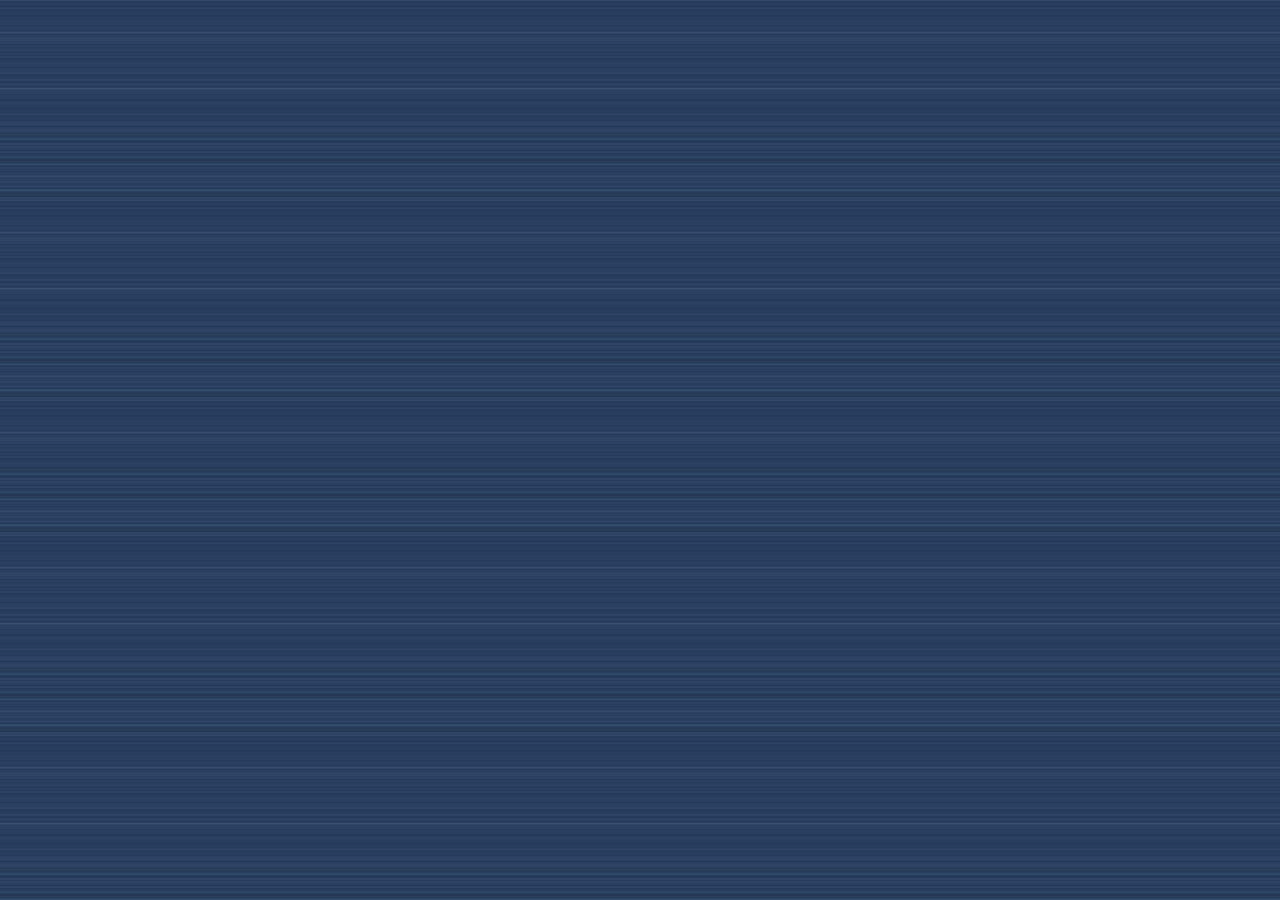
==== commit 14e77986: "Auto-generated commit" ====
--- a/browser/index.html
+++ b/browser/index.html
@@ -3,7 +3,7 @@
 <head>
   <meta charset="utf-8">
   <title>ISGEO - software development, GPS  navigation and logistics, information products | www.isgeo.com.ua</title>
-  <base href="/official_site/">
+  <base href="/">
   <meta name="viewport" content="width=device-width, initial-scale=1">
   <link rel="icon" type="image/x-icon" href="favicon.ico">
   <!-- Google tag (gtag.js) -->
